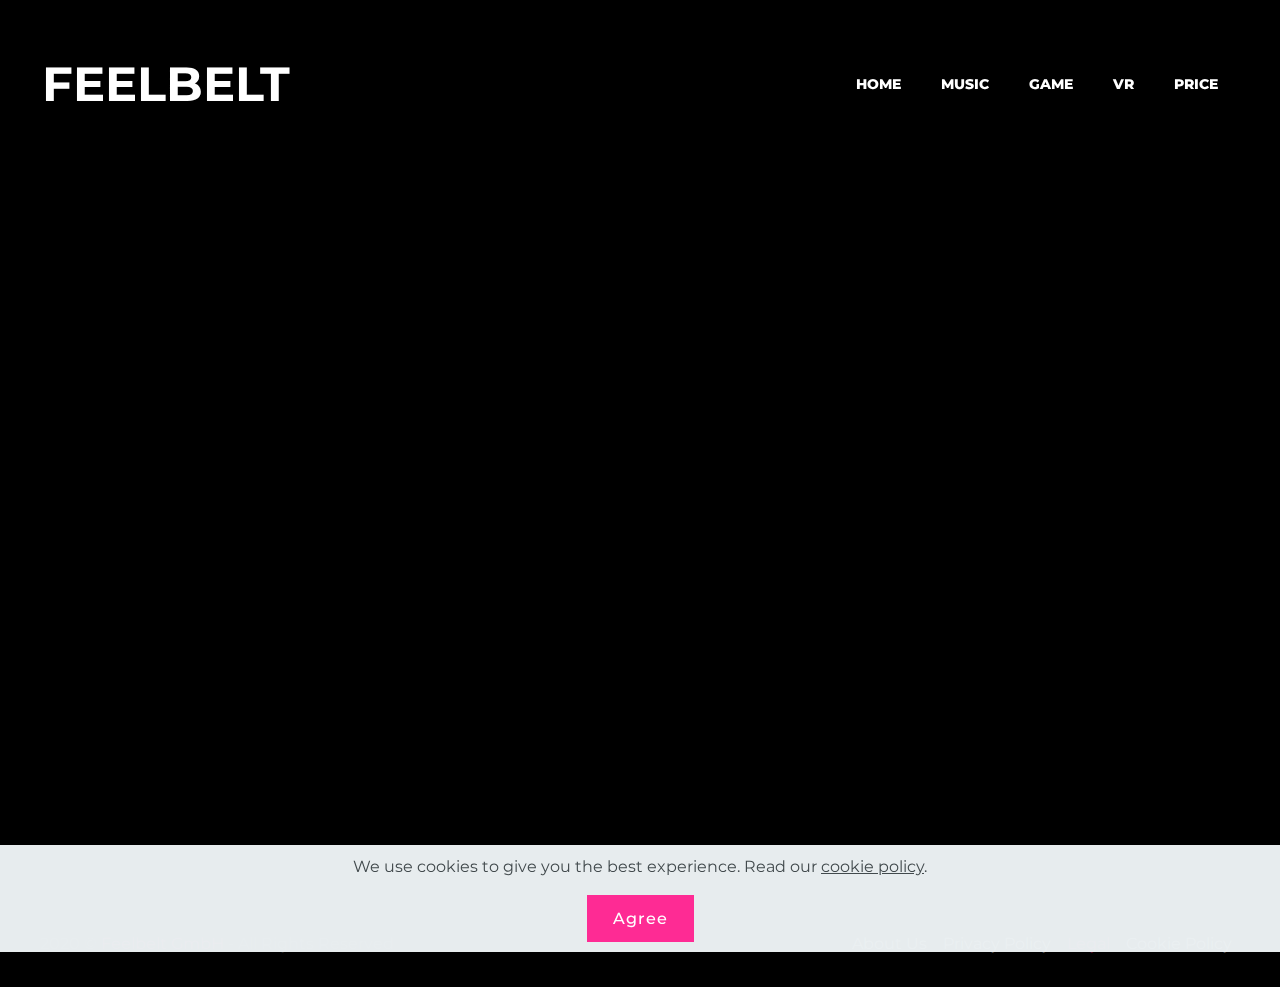
==== products.html @ aa48ff48 "v6" ====
<!DOCTYPE html>
<html  lang="de">
<head>
  <!-- Site made with Mobirise Website Builder v5.0.23, https://mobirise.com -->
  <meta charset="UTF-8">
  <meta http-equiv="X-UA-Compatible" content="IE=edge">
  <meta name="generator" content="Mobirise v5.0.23, mobirise.com">
  <meta name="twitter:card" content="summary_large_image"/>
  <meta name="twitter:image:src" content="assets/images/products-meta.png">
  <meta property="og:image" content="assets/images/products-meta.png">
  <meta name="twitter:title" content="Products">
  <meta name="viewport" content="width=device-width, initial-scale=1, minimum-scale=1">
  <link rel="shortcut icon" href="assets/images/feelbelt-icon-web-1-128x128.png" type="image/x-icon">
  <meta name="description" content="">
  
  
  <title>Products</title>
  <link rel="stylesheet" href="assets/web/assets/mobirise-icons/mobirise-icons.css">
  <link rel="stylesheet" href="assets/tether/tether.min.css">
  <link rel="stylesheet" href="assets/bootstrap/css/bootstrap.min.css">
  <link rel="stylesheet" href="assets/bootstrap/css/bootstrap-grid.min.css">
  <link rel="stylesheet" href="assets/bootstrap/css/bootstrap-reboot.min.css">
  <link rel="stylesheet" href="assets/dropdown/css/style.css">
  <link rel="stylesheet" href="assets/socicon/css/styles.css">
  <link rel="stylesheet" href="assets/theme/css/style.css">
  <link rel="preload" as="style" href="assets/mobirise/css/mbr-additional.css"><link rel="stylesheet" href="assets/mobirise/css/mbr-additional.css" type="text/css">
  
  
  
<!-- Google Tag Manager -->
<script>(function(w,d,s,l,i){w[l]=w[l]||[];w[l].push({'gtm.start':
new Date().getTime(),event:'gtm.js'});var f=d.getElementsByTagName(s)[0],
j=d.createElement(s),dl=l!='dataLayer'?'&l='+l:'';j.async=true;j.src=
'https://www.googletagmanager.com/gtm.js?id='+i+dl;f.parentNode.insertBefore(j,f);
})(window,document,'script','dataLayer','GTM-PVQTPR3');</script>
<!-- End Google Tag Manager -->


<!-- Facebook Pixel Code -->
<script>
  !function(f,b,e,v,n,t,s)
  {if(f.fbq)return;n=f.fbq=function(){n.callMethod?
  n.callMethod.apply(n,arguments):n.queue.push(arguments)};
  if(!f._fbq)f._fbq=n;n.push=n;n.loaded=!0;n.version='2.0';
  n.queue=[];t=b.createElement(e);t.async=!0;
  t.src=v;s=b.getElementsByTagName(e)[0];
  s.parentNode.insertBefore(t,s)}(window, document,'script',
  'https://connect.facebook.net/en_US/fbevents.js');
  fbq('init', '2832606960310382');
  fbq('track', 'PageView');
</script>
<noscript><img height="1" width="1" style="display:none"
  src="https://www.facebook.com/tr?id=2832606960310382&ev=PageView&noscript=1"
/></noscript>
<!-- End Facebook Pixel Code -->
  
<meta name="theme-color" content="#000000">
<link rel="manifest" href="manifest.json">
<script src="sw-connect.js"></script>
<meta name="apple-mobile-web-app-capable" content="yes">
<link rel="apple-touch-startup-image" media="(device-width: 320px) and (device-height: 568px) and (-webkit-device-pixel-ratio: 2) and (orientation: portrait)" href="assets/images/apple-launch-640x1136.png">
<link rel="apple-touch-startup-image" media="(device-width: 375px) and (device-height: 667px) and (-webkit-device-pixel-ratio: 2) and (orientation: portrait)" href="assets/images/apple-launch-750x1334.png">
<link rel="apple-touch-startup-image" media="(device-width: 414px) and (device-height: 736px) and (-webkit-device-pixel-ratio: 3) and (orientation: portrait)" href="assets/images/apple-launch-1242x2208.png">
<link rel="apple-touch-startup-image" media="(device-width: 375px) and (device-height: 812px) and (-webkit-device-pixel-ratio: 3) and (orientation: portrait)" href="assets/images/apple-launch-1125x2436.png">
<link rel="apple-touch-startup-image" media="(device-width: 768px) and (device-height: 1024px) and (-webkit-device-pixel-ratio: 2) and (orientation: portrait)" href="assets/images/apple-launch-1536x2048.png">
<link rel="apple-touch-startup-image" media="(device-width: 834px) and (device-height: 1112px) and (-webkit-device-pixel-ratio: 2) and (orientation: portrait)" href="assets/images/apple-launch-1668x2224.png">
<link rel="apple-touch-startup-image" media="(device-width: 1024px) and (device-height: 1366px) and (-webkit-device-pixel-ratio: 2) and (orientation: portrait)" href="assets/images/apple-launch-2048x2732.png">
<meta name="apple-mobile-web-app-status-bar-style" content="default">
<meta name="apple-mobile-web-app-title" content="FEELBELT">
<link rel="apple-touch-icon" href="apple-touch-icon.png">
</head>
<body>
  <!-- Google Tag Manager (noscript) -->
<noscript><iframe src="https://www.googletagmanager.com/ns.html?id=GTM-PVQTPR3"
height="0" width="0" style="display:none;visibility:hidden"></iframe></noscript>
<!-- End Google Tag Manager (noscript) -->

  <section class="menu menu1 studiom4_menu1 cid-sfz2mH4loF" once="menu" id="menu1-o">

	


	<nav class="navbar navbar-dropdown navbar-fixed-top navbar-expand-lg">
		<div class="container">
			<div class="navbar-brand">
				
				<span class="navbar-caption-wrap"><a class="navbar-caption text-white text-primary display-2" href="index.html#top">
						FEELBELT</a></span>
			</div>
			<button class="navbar-toggler" type="button" data-toggle="collapse" data-target="#navbarSupportedContent" aria-controls="navbarNavAltMarkup" aria-expanded="false" aria-label="Toggle navigation">
				<div class="hamburger">
					<span></span>
					<span></span>
					<span></span>
					<span></span>
				</div>
			</button>
			<div class="collapse navbar-collapse" id="navbarSupportedContent">
				<ul class="navbar-nav nav-dropdown" data-app-modern-menu="true"><li class="nav-item"><a class="nav-link link text-white text-primary display-4" href="index.html#content6-c">HOME</a></li><li class="nav-item"><a class="nav-link link text-white text-primary display-4" href="index.html#content1-g">MUSIC</a></li><li class="nav-item"><a class="nav-link link text-white text-primary display-4" href="index.html#content1-k">GAME</a></li><li class="nav-item"><a class="nav-link link text-white text-primary display-4" href="index.html#content1-j">VR</a></li><li class="nav-item"><a class="nav-link link text-white text-primary display-4" href="index.html#content5-n">PRICE</a></li></ul>
                
                
                            
  
                
                
                <div id="product-component-1604687196843"></div>
<script type="text/javascript">
/*<![CDATA[*/
(function () {
  var scriptURL = 'https://sdks.shopifycdn.com/buy-button/latest/buy-button-storefront.min.js';
  if (window.ShopifyBuy) {
    if (window.ShopifyBuy.UI) {
      ShopifyBuyInit();
    } else {
      loadScript();
    }
  } else {
    loadScript();
  }
  function loadScript() {
    var script = document.createElement('script');
    script.async = true;
    script.src = scriptURL;
    (document.getElementsByTagName('head')[0] || document.getElementsByTagName('body')[0]).appendChild(script);
    script.onload = ShopifyBuyInit;
  }
  function ShopifyBuyInit() {
    var client = ShopifyBuy.buildClient({
      domain: 'feelbelt.myshopify.com',
      storefrontAccessToken: 'a3bcb3b6d7e2f330ce0cc46c5bc0db0b',
    });
    ShopifyBuy.UI.onReady(client).then(function (ui) {
      ui.createComponent('product', {
        id: '6013131587761',
        node: document.getElementById('product-component-1604687196843'),
        moneyFormat: '%E2%82%AC%7B%7Bamount_with_comma_separator%7D%7D',
        options: {
  "product": {
    "styles": {
      "product": {
        "@media (min-width: 601px)": {
          "max-width": "calc(25% - 20px)",
          "margin-left": "20px",
          "margin-bottom": "50px"
        }
      },
      "title": {
        "color": "#ffffff"
      },
      "button": {
        "font-family": "Montserrat, sans-serif",
        "font-weight": "bold",
        ":hover": {
          "background-color": "#0000ff"
        },
        "background-color": "#0000fe",
        ":focus": {
          "background-color": "#0000ff"
        }
      },
      "price": {
        "color": "#fffdfd"
      },
      "compareAt": {
        "color": "#fffdfd"
      },
      "unitPrice": {
        "color": "#fffdfd"
      }
    },
    "contents": {
      "img": false,
      "button": false,
      "buttonWithQuantity": true,
      "title": false,
      "price": false
    },
    "text": {
      "button": "add to cart"
    },
    "googleFonts": [
      "Montserrat"
    ]
  },
  "productSet": {
    "styles": {
      "products": {
        "@media (min-width: 601px)": {
          "margin-left": "-20px"
        }
      }
    }
  },
  "modalProduct": {
    "contents": {
      "img": false,
      "imgWithCarousel": true,
      "button": false,
      "buttonWithQuantity": true
    },
    "styles": {
      "product": {
        "@media (min-width: 601px)": {
          "max-width": "100%",
          "margin-left": "0px",
          "margin-bottom": "0px"
        }
      },
      "button": {
        "font-family": "Montserrat, sans-serif",
        "font-weight": "bold",
        ":hover": {
          "background-color": "#0000ff"
        },
        "background-color": "#0000fe",
        ":focus": {
          "background-color": "#0000ff"
        }
      }
    },
    "googleFonts": [
      "Montserrat"
    ],
    "text": {
      "button": "zum Warenkorb hinzufügen"
    }
  },
  "cart": {
    "styles": {
      "button": {
        "font-family": "Montserrat, sans-serif",
        "font-weight": "bold",
        ":hover": {
          "background-color": "#0000ff"
        },
        "background-color": "#0000fe",
        ":focus": {
          "background-color": "#0000ff"
        }
      },
      "title": {
        "color": "#f7f7f7"
      },
      "header": {
        "color": "#f7f7f7"
      },
      "lineItems": {
        "color": "#f7f7f7"
      },
      "subtotalText": {
        "color": "#f7f7f7"
      },
      "subtotal": {
        "color": "#f7f7f7"
      },
      "notice": {
        "color": "#f7f7f7"
      },
      "currency": {
        "color": "#f7f7f7"
      },
      "close": {
        "color": "#f7f7f7",
        ":hover": {
          "color": "#f7f7f7"
        }
      },
      "empty": {
        "color": "#f7f7f7"
      },
      "noteDescription": {
        "color": "#f7f7f7"
      },
      "discountText": {
        "color": "#f7f7f7"
      },
      "discountIcon": {
        "fill": "#f7f7f7"
      },
      "discountAmount": {
        "color": "#f7f7f7"
      },
      "cart": {
        "background-color": "#000000"
      },
      "footer": {
        "background-color": "#000000"
      }
    },
    "text": {
      "total": "TOTAL",
      "empty": "The shopping cart is empty.",
      "notice": "Shipping and discount codes are added at the checkout.",
      "button": "Checkout"
    },
    "googleFonts": [
      "Montserrat"
    ]
  },
  "toggle": {
    "styles": {
      "toggle": {
        "font-family": "Montserrat, sans-serif",
        "font-weight": "bold",
        "background-color": "#0000fe",
        ":hover": {
          "background-color": "#0000ff"
        },
        ":focus": {
          "background-color": "#0000ff"
        }
      }
    },
    "googleFonts": [
      "Montserrat"
    ]
  },
  "lineItem": {
    "styles": {
      "variantTitle": {
        "color": "#f7f7f7"
      },
      "title": {
        "color": "#f7f7f7"
      },
      "price": {
        "color": "#f7f7f7"
      },
      "fullPrice": {
        "color": "#f7f7f7"
      },
      "discount": {
        "color": "#f7f7f7"
      },
      "discountIcon": {
        "fill": "#f7f7f7"
      },
      "quantity": {
        "color": "#f7f7f7"
      },
      "quantityIncrement": {
        "color": "#f7f7f7",
        "border-color": "#f7f7f7"
      },
      "quantityDecrement": {
        "color": "#f7f7f7",
        "border-color": "#f7f7f7"
      },
      "quantityInput": {
        "color": "#f7f7f7",
        "border-color": "#f7f7f7"
      }
    }
  }
},
      });
    });
  }
})();
/*]]>*/
</script>
                        
                        
                  
					
					
					
					
					
					
				</div>
			</div>
		
	</nav>
</section>

<section class="content5 studiom4_content5 cid-sfAA30V8fj mbr-fullscreen" id="content5-r">

    

    

    <div class="container align-center">
        <div class="row justify-content-md-center">
            <div class="mbr-white col-md-12 col-lg-12">
                
                
                
                
                
                
                
                
                
                
                
                
                
                
                
                
                <div id="collection-component-1604688981352"></div>
<script type="text/javascript">
/*<![CDATA[*/
(function () {
  var scriptURL = 'https://sdks.shopifycdn.com/buy-button/latest/buy-button-storefront.min.js';
  if (window.ShopifyBuy) {
    if (window.ShopifyBuy.UI) {
      ShopifyBuyInit();
    } else {
      loadScript();
    }
  } else {
    loadScript();
  }
  function loadScript() {
    var script = document.createElement('script');
    script.async = true;
    script.src = scriptURL;
    (document.getElementsByTagName('head')[0] || document.getElementsByTagName('body')[0]).appendChild(script);
    script.onload = ShopifyBuyInit;
  }
  function ShopifyBuyInit() {
    var client = ShopifyBuy.buildClient({
      domain: 'feelbelt.myshopify.com',
      storefrontAccessToken: 'a3bcb3b6d7e2f330ce0cc46c5bc0db0b',
    });
    ShopifyBuy.UI.onReady(client).then(function (ui) {
      ui.createComponent('collection', {
        id: '234740187313',
        node: document.getElementById('collection-component-1604688981352'),
        moneyFormat: '%E2%82%AC%7B%7Bamount_with_comma_separator%7D%7D',
        options: {
  "product": {
    "styles": {
      "product": {
        "@media (min-width: 601px)": {
          "max-width": "calc(25% - 20px)",
          "margin-left": "20px",
          "margin-bottom": "50px",
          "width": "calc(25% - 20px)"
        },
        "img": {
          "height": "calc(100% - 15px)",
          "position": "absolute",
          "left": "0",
          "right": "0",
          "top": "0"
        },
        "imgWrapper": {
          "padding-top": "calc(75% + 15px)",
          "position": "relative",
          "height": "0"
        }
      },
      "title": {
        "font-family": "Montserrat, sans-serif",
        "color": "#ffffff"
      },
      "button": {
        "font-family": "Montserrat, sans-serif",
        "font-weight": "bold",
        "color": "#000000",
        ":hover": {
          "color": "#000000",
          "background-color": "#e6e6e6"
        },
        "background-color": "#ffffff",
        ":focus": {
          "background-color": "#e6e6e6"
        }
      },
      "price": {
        "color": "#fffdfd"
      },
      "compareAt": {
        "color": "#fffdfd"
      },
      "unitPrice": {
        "color": "#fffdfd"
      }
    },
    "contents": {
      "button": false,
      "buttonWithQuantity": true
    },
    "text": {
      "button": "Add to cart"
    },
    "googleFonts": [
      "Montserrat"
    ]
  },
  "productSet": {
    "styles": {
      "products": {
        "@media (min-width: 601px)": {
          "margin-left": "-20px"
        }
      }
    }
  },
  "modalProduct": {
    "contents": {
      "img": false,
      "imgWithCarousel": true,
      "button": false,
      "buttonWithQuantity": true
    },
    "styles": {
      "product": {
        "@media (min-width: 601px)": {
          "max-width": "100%",
          "margin-left": "0px",
          "margin-bottom": "0px"
        }
      },
      "button": {
        "font-family": "Montserrat, sans-serif",
        "font-weight": "bold",
        "color": "#000000",
        ":hover": {
          "color": "#000000",
          "background-color": "#e6e6e6"
        },
        "background-color": "#ffffff",
        ":focus": {
          "background-color": "#e6e6e6"
        }
      }
    },
    "googleFonts": [
      "Montserrat"
    ],
    "text": {
      "button": "zum Warenkorb hinzufügen"
    }
  },
  "option": {
    "styles": {
      "label": {
        "color": "#fcfcfc"
      }
    }
  },
  "cart": {
    "styles": {
      "button": {
        "font-family": "Montserrat, sans-serif",
        "font-weight": "bold",
        "color": "#000000",
        ":hover": {
          "color": "#000000",
          "background-color": "#e6e6e6"
        },
        "background-color": "#ffffff",
        ":focus": {
          "background-color": "#e6e6e6"
        }
      },
      "title": {
        "color": "#f7f7f7"
      },
      "header": {
        "color": "#f7f7f7"
      },
      "lineItems": {
        "color": "#f7f7f7"
      },
      "subtotalText": {
        "color": "#f7f7f7"
      },
      "subtotal": {
        "color": "#f7f7f7"
      },
      "notice": {
        "color": "#f7f7f7"
      },
      "currency": {
        "color": "#f7f7f7"
      },
      "close": {
        "color": "#f7f7f7",
        ":hover": {
          "color": "#f7f7f7"
        }
      },
      "empty": {
        "color": "#f7f7f7"
      },
      "noteDescription": {
        "color": "#f7f7f7"
      },
      "discountText": {
        "color": "#f7f7f7"
      },
      "discountIcon": {
        "fill": "#f7f7f7"
      },
      "discountAmount": {
        "color": "#f7f7f7"
      },
      "cart": {
        "background-color": "#000000"
      },
      "footer": {
        "background-color": "#000000"
      }
    },
    "text": {
      "total": "TOTAL",
      "empty": "The shopping cart is empty.",
      "notice": "Shipping and discount codes are added at the checkout.",
      "button": "Checkout"
    },
    "googleFonts": [
      "Montserrat"
    ]
  },
  "toggle": {
    "styles": {
      "toggle": {
        "font-family": "Montserrat, sans-serif",
        "font-weight": "bold",
        "background-color": "#ffffff",
        ":hover": {
          "background-color": "#e6e6e6"
        },
        ":focus": {
          "background-color": "#e6e6e6"
        }
      },
      "count": {
        "color": "#000000",
        ":hover": {
          "color": "#000000"
        }
      },
      "iconPath": {
        "fill": "#000000"
      }
    },
    "googleFonts": [
      "Montserrat"
    ]
  },
  "lineItem": {
    "styles": {
      "variantTitle": {
        "color": "#f7f7f7"
      },
      "title": {
        "color": "#f7f7f7"
      },
      "price": {
        "color": "#f7f7f7"
      },
      "fullPrice": {
        "color": "#f7f7f7"
      },
      "discount": {
        "color": "#f7f7f7"
      },
      "discountIcon": {
        "fill": "#f7f7f7"
      },
      "quantity": {
        "color": "#f7f7f7"
      },
      "quantityIncrement": {
        "color": "#f7f7f7",
        "border-color": "#f7f7f7"
      },
      "quantityDecrement": {
        "color": "#f7f7f7",
        "border-color": "#f7f7f7"
      },
      "quantityInput": {
        "color": "#f7f7f7",
        "border-color": "#f7f7f7"
      }
    }
  }
},
      });
    });
  }
})();
/*]]>*/
</script>
                
                
                
                
                
                
                
                
            </div>
        </div>
    </div>
    
</section>

<section class="footer1 studiom4_footer1 cid-sfz2l9NgNs" once="footers" id="footer1-p">

	

	

	<div class="container">
		<div class="row">
			<div class="media-container-row mbr-white col-lg-12">
				<div class="row-copirayt col-sm-12 col-md-12 col-lg-6">
					<p class="mbr-text mb-0 mbr-fonts-style mbr-white align-left display-7">
						2020 © <a href="https://feelbelt.de" class="link mbr-white text-primary">Feelbelt GmbH</a>&nbsp;- All Rights Reserved
					</p>
				</div>
				<div class="row-links col-md-12 col-lg-6">
					<ul class="foot-menu">
						
						
						
						
						
					<li class="foot-menu-item mbr-fonts-style display-7">
							<a class="text-white" href="#" target="_blank">About Us</a>
						</li><li class="foot-menu-item mbr-fonts-style display-7">
							<a class="text-white text-primary" href="https://www.feelbelt.de/de/datenschutzbestimmungen/" target="_blank">Privacy Policy
							</a>
						</li><li class="foot-menu-item mbr-fonts-style display-7"><a href="https://www.feelbelt.de/de/impressum/" class="text-primary" target="_blank">Legal</a></li><li class="foot-menu-item mbr-fonts-style display-7">
							<a class="text-white text-primary" href="https://www.feelbelt.de/de/cookies/" target="_blank">Cookie Policy
						</a></li></ul>
				</div>
			</div>
		</div>
	</div>
</section>


  <script src="assets/web/assets/jquery/jquery.min.js"></script>
  <script src="assets/popper/popper.min.js"></script>
  <script src="assets/tether/tether.min.js"></script>
  <script src="assets/bootstrap/js/bootstrap.min.js"></script>
  <script src="assets/web/assets/cookies-alert-plugin/cookies-alert-core.js"></script>
  <script src="assets/web/assets/cookies-alert-plugin/cookies-alert-script.js"></script>
  <script src="assets/smoothscroll/smooth-scroll.js"></script>
  <script src="assets/dropdown/js/nav-dropdown.js"></script>
  <script src="assets/dropdown/js/navbar-dropdown.js"></script>
  <script src="assets/touchswipe/jquery.touch-swipe.min.js"></script>
  <script src="assets/theme/js/script.js"></script>
  
  <script>
  window.intercomSettings = {
    app_id: "gv1eoarn"
  };
</script>

<script>
// We pre-filled your app ID in the widget URL: 'https://widget.intercom.io/widget/gv1eoarn'
(function(){var w=window;var ic=w.Intercom;if(typeof ic==="function"){ic('reattach_activator');ic('update',w.intercomSettings);}else{var d=document;var i=function(){i.c(arguments);};i.q=[];i.c=function(args){i.q.push(args);};w.Intercom=i;var l=function(){var s=d.createElement('script');s.type='text/javascript';s.async=true;s.src='https://widget.intercom.io/widget/gv1eoarn';var x=d.getElementsByTagName('script')[0];x.parentNode.insertBefore(s,x);};if(w.attachEvent){w.attachEvent('onload',l);}else{w.addEventListener('load',l,false);}}})();
</script>
  
<input name="cookieData" type="hidden" data-cookie-customDialogSelector='null' data-cookie-colorText='#424a4d' data-cookie-colorBg='rgba(234, 239, 241, 0.99)' data-cookie-textButton='Agree' data-cookie-colorButton='' data-cookie-colorLink='#424a4d' data-cookie-underlineLink='true' data-cookie-text="We use cookies to give you the best experience. Read our <a href='https://www.feelbelt.de/de/datenschutzbestimmungen/'>cookie policy</a>.">
   <div id="scrollToTop" class="scrollToTop mbr-arrow-up"><a style="text-align: center;"><i class="mbr-arrow-up-icon mbr-arrow-up-icon-cm cm-icon cm-icon-smallarrow-up"></i></a></div>
  
</body>
</html>
---- assets/web/assets/mobirise-icons/mobirise-icons.css ----
@font-face {
  font-family: 'MobiriseIcons';
  src:  url('mobirise-icons.eot?spat4u');
  src:  url('mobirise-icons.eot?spat4u#iefix') format('embedded-opentype'),
    url('mobirise-icons.ttf?spat4u') format('truetype'),
    url('mobirise-icons.woff?spat4u') format('woff'),
    url('mobirise-icons.svg?spat4u#MobiriseIcons') format('svg');
  font-weight: normal;
  font-style: normal;
  font-display: swap;
}

[class^="mbri-"], [class*=" mbri-"] {
  /* use !important to prevent issues with browser extensions that change fonts */
  font-family: MobiriseIcons !important;
  speak: none;
  font-style: normal;
  font-weight: normal;
  font-variant: normal;
  text-transform: none;
  line-height: 1;

  /* Better Font Rendering =========== */
  -webkit-font-smoothing: antialiased;
  -moz-osx-font-smoothing: grayscale;
}

.mbri-add-submenu:before {
  content: "\e900";
}
.mbri-alert:before {
  content: "\e901";
}
.mbri-align-center:before {
  content: "\e902";
}
.mbri-align-justify:before {
  content: "\e903";
}
.mbri-align-left:before {
  content: "\e904";
}
.mbri-align-right:before {
  content: "\e905";
}
.mbri-android:before {
  content: "\e906";
}
.mbri-apple:before {
  content: "\e907";
}
.mbri-arrow-down:before {
  content: "\e908";
}
.mbri-arrow-next:before {
  content: "\e909";
}
.mbri-arrow-prev:before {
  content: "\e90a";
}
.mbri-arrow-up:before {
  content: "\e90b";
}
.mbri-bold:before {
  content: "\e90c";
}
.mbri-bookmark:before {
  content: "\e90d";
}
.mbri-bootstrap:before {
  content: "\e90e";
}
.mbri-briefcase:before {
  content: "\e90f";
}
.mbri-browse:before {
  content: "\e910";
}
.mbri-bulleted-list:before {
  content: "\e911";
}
.mbri-calendar:before {
  content: "\e912";
}
.mbri-camera:before {
  content: "\e913";
}
.mbri-cart-add:before {
  content: "\e914";
}
.mbri-cart-full:before {
  content: "\e915";
}
.mbri-cash:before {
  content: "\e916";
}
.mbri-change-style:before {
  content: "\e917";
}
.mbri-chat:before {
  content: "\e918";
}
.mbri-clock:before {
  content: "\e919";
}
.mbri-close:before {
  content: "\e91a";
}
.mbri-cloud:before {
  content: "\e91b";
}
.mbri-code:before {
  content: "\e91c";
}
.mbri-contact-form:before {
  content: "\e91d";
}
.mbri-credit-card:before {
  content: "\e91e";
}
.mbri-cursor-click:before {
  content: "\e91f";
}
.mbri-cust-feedback:before {
  content: "\e920";
}
.mbri-database:before {
  content: "\e921";
}
.mbri-delivery:before {
  content: "\e922";
}
.mbri-desktop:before {
  content: "\e923";
}
.mbri-devices:before {
  content: "\e924";
}
.mbri-down:before {
  content: "\e925";
}
.mbri-download:before {
  content: "\e989";
}
.mbri-drag-n-drop:before {
  content: "\e927";
}
.mbri-drag-n-drop2:before {
  content: "\e928";
}
.mbri-edit:before {
  content: "\e929";
}
.mbri-edit2:before {
  content: "\e92a";
}
.mbri-error:before {
  content: "\e92b";
}
.mbri-extension:before {
  content: "\e92c";
}
.mbri-features:before {
  content: "\e92d";
}
.mbri-file:before {
  content: "\e92e";
}
.mbri-flag:before {
  content: "\e92f";
}
.mbri-folder:before {
  content: "\e930";
}
.mbri-gift:before {
  content: "\e931";
}
.mbri-github:before {
  content: "\e932";
}
.mbri-globe:before {
  content: "\e933";
}
.mbri-globe-2:before {
  content: "\e934";
}
.mbri-growing-chart:before {
  content: "\e935";
}
.mbri-hearth:before {
  content: "\e936";
}
.mbri-help:before {
  content: "\e937";
}
.mbri-home:before {
  content: "\e938";
}
.mbri-hot-cup:before {
  content: "\e939";
}
.mbri-idea:before {
  content: "\e93a";
}
.mbri-image-gallery:before {
  content: "\e93b";
}
.mbri-image-slider:before {
  content: "\e93c";
}
.mbri-info:before {
  content: "\e93d";
}
.mbri-italic:before {
  content: "\e93e";
}
.mbri-key:before {
  content: "\e93f";
}
.mbri-laptop:before {
  content: "\e940";
}
.mbri-layers:before {
  content: "\e941";
}
.mbri-left-right:before {
  content: "\e942";
}
.mbri-left:before {
  content: "\e943";
}
.mbri-letter:before {
  content: "\e944";
}
.mbri-like:before {
  content: "\e945";
}
.mbri-link:before {
  content: "\e946";
}
.mbri-lock:before {
  content: "\e947";
}
.mbri-login:before {
  content: "\e948";
}
.mbri-logout:before {
  content: "\e949";
}
.mbri-magic-stick:before {
  content: "\e94a";
}
.mbri-map-pin:before {
  content: "\e94b";
}
.mbri-menu:before {
  content: "\e94c";
}
.mbri-mobile:before {
  content: "\e94d";
}
.mbri-mobile2:before {
  content: "\e94e";
}
.mbri-mobirise:before {
  content: "\e94f";
}
.mbri-more-horizontal:before {
  content: "\e950";
}
.mbri-more-vertical:before {
  content: "\e951";
}
.mbri-music:before {
  content: "\e952";
}
.mbri-new-file:before {
  content: "\e953";
}
.mbri-numbered-list:before {
  content: "\e954";
}
.mbri-opened-folder:before {
  content: "\e955";
}
.mbri-pages:before {
  content: "\e956";
}
.mbri-paper-plane:before {
  content: "\e957";
}
.mbri-paperclip:before {
  content: "\e958";
}
.mbri-photo:before {
  content: "\e959";
}
.mbri-photos:before {
  content: "\e95a";
}
.mbri-pin:before {
  content: "\e95b";
}
.mbri-play:before {
  content: "\e95c";
}
.mbri-plus:before {
  content: "\e95d";
}
.mbri-preview:before {
  content: "\e95e";
}
.mbri-print:before {
  content: "\e95f";
}
.mbri-protect:before {
  content: "\e960";
}
.mbri-question:before {
  content: "\e961";
}
.mbri-quote-left:before {
  content: "\e962";
}
.mbri-quote-right:before {
  content: "\e963";
}
.mbri-refresh:before {
  content: "\e964";
}
.mbri-responsive:before {
  content: "\e965";
}
.mbri-right:before {
  content: "\e966";
}
.mbri-rocket:before {
  content: "\e967";
}
.mbri-sad-face:before {
  content: "\e968";
}
.mbri-sale:before {
  content: "\e969";
}
.mbri-save:before {
  content: "\e96a";
}
.mbri-search:before {
  content: "\e96b";
}
.mbri-setting:before {
  content: "\e96c";
}
.mbri-setting2:before {
  content: "\e96d";
}
.mbri-setting3:before {
  content: "\e96e";
}
.mbri-share:before {
  content: "\e96f";
}
.mbri-shopping-bag:before {
  content: "\e970";
}
.mbri-shopping-basket:before {
  content: "\e971";
}
.mbri-shopping-cart:before {
  content: "\e972";
}
.mbri-sites:before {
  content: "\e973";
}
.mbri-smile-face:before {
  content: "\e974";
}
.mbri-speed:before {
  content: "\e975";
}
.mbri-star:before {
  content: "\e976";
}
.mbri-success:before {
  content: "\e977";
}
.mbri-sun:before {
  content: "\e978";
}
.mbri-sun2:before {
  content: "\e979";
}
.mbri-tablet:before {
  content: "\e97a";
}
.mbri-tablet-vertical:before {
  content: "\e97b";
}
.mbri-target:before {
  content: "\e97c";
}
.mbri-timer:before {
  content: "\e97d";
}
.mbri-to-ftp:before {
  content: "\e97e";
}
.mbri-to-local-drive:before {
  content: "\e97f";
}
.mbri-touch-swipe:before {
  content: "\e980";
}
.mbri-touch:before {
  content: "\e981";
}
.mbri-trash:before {
  content: "\e982";
}
.mbri-underline:before {
  content: "\e983";
}
.mbri-unlink:before {
  content: "\e984";
}
.mbri-unlock:before {
  content: "\e985";
}
.mbri-up-down:before {
  content: "\e986";
}
.mbri-up:before {
  content: "\e987";
}
.mbri-update:before {
  content: "\e988";
}
.mbri-upload:before {
 content: "\e926"; 
}
.mbri-user:before {
  content: "\e98a";
}
.mbri-user2:before {
  content: "\e98b";
}
.mbri-users:before {
  content: "\e98c";
}
.mbri-video:before {
  content: "\e98d";
}
.mbri-video-play:before {
  content: "\e98e";
}
.mbri-watch:before {
  content: "\e98f";
}
.mbri-website-theme:before {
  content: "\e990";
}
.mbri-wifi:before {
  content: "\e991";
}
.mbri-windows:before {
  content: "\e992";
}
.mbri-zoom-out:before {
  content: "\e993";
}
.mbri-redo:before {
  content: "\e994";
}
.mbri-undo:before {
  content: "\e995";
}
---- assets/dropdown/css/style.css ----
.navbar-dropdown {
  left: 0;
  padding: 0;
  position: absolute;
  right: 0;
  top: 0;
  transition: all 0.45s ease;
  z-index: 1030;
  background: #282828; }
  .navbar-dropdown .navbar-logo {
    margin-right: 0.8rem;
    transition: margin 0.3s ease-in-out;
    vertical-align: middle; }
    .navbar-dropdown .navbar-logo img {
      height: 3.125rem;
      transition: all 0.3s ease-in-out; }
    .navbar-dropdown .navbar-logo.mbr-iconfont {
      font-size: 3.125rem;
      line-height: 3.125rem; }
  .navbar-dropdown .navbar-caption {
    font-weight: 700;
    white-space: normal;
    vertical-align: -4px;
    line-height: 3.125rem !important; }
    .navbar-dropdown .navbar-caption, .navbar-dropdown .navbar-caption:hover {
      color: inherit;
      text-decoration: none; }
  .navbar-dropdown .mbr-iconfont + .navbar-caption {
    vertical-align: -1px; }
  .navbar-dropdown.navbar-fixed-top {
    position: fixed; }
  .navbar-dropdown .navbar-brand span {
    vertical-align: -4px; }
  .navbar-dropdown.bg-color.transparent {
    background: none; }
  .navbar-dropdown.navbar-short .navbar-brand {
    padding: 0.625rem 0; }
    .navbar-dropdown.navbar-short .navbar-brand span {
      vertical-align: -1px; }
  .navbar-dropdown.navbar-short .navbar-caption {
    line-height: 2.375rem !important;
    vertical-align: -2px; }
  .navbar-dropdown.navbar-short .navbar-logo {
    margin-right: 0.5rem; }
    .navbar-dropdown.navbar-short .navbar-logo img {
      height: 2.375rem; }
    .navbar-dropdown.navbar-short .navbar-logo.mbr-iconfont {
      font-size: 2.375rem;
      line-height: 2.375rem; }
  .navbar-dropdown.navbar-short .mbr-table-cell {
    height: 3.625rem; }
  .navbar-dropdown .navbar-close {
    left: 0.6875rem;
    position: fixed;
    top: 0.75rem;
    z-index: 1000; }
  .navbar-dropdown .hamburger-icon {
    content: "";
    display: inline-block;
    vertical-align: middle;
    width: 16px;
    -webkit-box-shadow: 0 -6px 0 1px #282828,0 0 0 1px #282828,0 6px 0 1px #282828;
    -moz-box-shadow: 0 -6px 0 1px #282828,0 0 0 1px #282828,0 6px 0 1px #282828;
    box-shadow: 0 -6px 0 1px #282828,0 0 0 1px #282828,0 6px 0 1px #282828; }

.dropdown-menu .dropdown-toggle[data-toggle="dropdown-submenu"]::after {
  border-bottom: 0.35em solid transparent;
  border-left: 0.35em solid;
  border-right: 0;
  border-top: 0.35em solid transparent;
  margin-left: 0.3rem; }

.dropdown-menu .dropdown-item:focus {
  outline: 0; }

.nav-dropdown {
  font-size: 0.75rem;
  font-weight: 500;
  height: auto !important; }
  .nav-dropdown .nav-btn {
    padding-left: 1rem; }
  .nav-dropdown .link {
    margin: .667em 1.667em;
    font-weight: 500;
    padding: 0;
    transition: color .2s ease-in-out; }
    .nav-dropdown .link.dropdown-toggle {
      margin-right: 2.583em; }
      .nav-dropdown .link.dropdown-toggle::after {
        margin-left: .25rem;
        border-top: 0.35em solid;
        border-right: 0.35em solid transparent;
        border-left: 0.35em solid transparent;
        border-bottom: 0; }
      .nav-dropdown .link.dropdown-toggle[aria-expanded="true"] {
        margin: 0;
        padding: 0.667em 3.263em  0.667em 1.667em; }
  .nav-dropdown .link::after,
  .nav-dropdown .dropdown-item::after {
    color: inherit; }
  .nav-dropdown .btn {
    font-size: 0.75rem;
    font-weight: 700;
    letter-spacing: 0;
    margin-bottom: 0;
    padding-left: 1.25rem;
    padding-right: 1.25rem; }
  .nav-dropdown .dropdown-menu {
    border-radius: 0;
    border: 0;
    left: 0;
    margin: 0;
    padding-bottom: 1.25rem;
    padding-top: 1.25rem;
    position: relative; }
  .nav-dropdown .dropdown-submenu {
    margin-left: 0.125rem;
    top: 0; }
  .nav-dropdown .dropdown-item {
    font-weight: 500;
    line-height: 2;
    padding: 0.3846em 4.615em 0.3846em 1.5385em;
    position: relative;
    transition: color .2s ease-in-out, background-color .2s ease-in-out; }
    .nav-dropdown .dropdown-item::after {
      margin-top: -0.3077em;
      position: absolute;
      right: 1.1538em;
      top: 50%; }
    .nav-dropdown .dropdown-item:focus, .nav-dropdown .dropdown-item:hover {
      background: none; }

@media (max-width: 767px) {
  .nav-dropdown.navbar-toggleable-sm {
    bottom: 0;
    display: none;
    left: 0;
    overflow-x: hidden;
    position: fixed;
    top: 0;
    transform: translateX(-100%);
    -ms-transform: translateX(-100%);
    -webkit-transform: translateX(-100%);
    width: 18.75rem;
    z-index: 999; } }
.nav-dropdown.navbar-toggleable-xl {
  bottom: 0;
  display: none;
  left: 0;
  overflow-x: hidden;
  position: fixed;
  top: 0;
  transform: translateX(-100%);
  -ms-transform: translateX(-100%);
  -webkit-transform: translateX(-100%);
  width: 18.75rem;
  z-index: 999; }

.nav-dropdown-sm {
  display: block !important;
  overflow-x: hidden;
  overflow: auto;
  padding-top: 3.875rem; }
  .nav-dropdown-sm::after {
    content: "";
    display: block;
    height: 3rem;
    width: 100%; }
  .nav-dropdown-sm.collapse.in ~ .navbar-close {
    display: block !important; }
  .nav-dropdown-sm.collapsing, .nav-dropdown-sm.collapse.in {
    transform: translateX(0);
    -ms-transform: translateX(0);
    -webkit-transform: translateX(0);
    transition: all 0.25s ease-out;
    -webkit-transition: all 0.25s ease-out;
    background: #282828; }
  .nav-dropdown-sm.collapsing[aria-expanded="false"] {
    transform: translateX(-100%);
    -ms-transform: translateX(-100%);
    -webkit-transform: translateX(-100%); }
  .nav-dropdown-sm .nav-item {
    display: block;
    margin-left: 0 !important;
    padding-left: 0; }
  .nav-dropdown-sm .link,
  .nav-dropdown-sm .dropdown-item {
    border-top: 1px dotted rgba(255, 255, 255, 0.1);
    font-size: 0.8125rem;
    line-height: 1.6;
    margin: 0 !important;
    padding: 0.875rem 2.4rem 0.875rem 1.5625rem !important;
    position: relative;
    white-space: normal; }
    .nav-dropdown-sm .link:focus, .nav-dropdown-sm .link:hover,
    .nav-dropdown-sm .dropdown-item:focus,
    .nav-dropdown-sm .dropdown-item:hover {
      background: rgba(0, 0, 0, 0.2) !important;
      color: #c0a375; }
  .nav-dropdown-sm .nav-btn {
    position: relative;
    padding: 1.5625rem 1.5625rem 0 1.5625rem; }
    .nav-dropdown-sm .nav-btn::before {
      border-top: 1px dotted rgba(255, 255, 255, 0.1);
      content: "";
      left: 0;
      position: absolute;
      top: 0;
      width: 100%; }
    .nav-dropdown-sm .nav-btn + .nav-btn {
      padding-top: 0.625rem; }
      .nav-dropdown-sm .nav-btn + .nav-btn::before {
        display: none; }
  .nav-dropdown-sm .btn {
    padding: 0.625rem 0; }
  .nav-dropdown-sm .dropdown-toggle[data-toggle="dropdown-submenu"]::after {
    margin-left: .25rem;
    border-top: 0.35em solid;
    border-right: 0.35em solid transparent;
    border-left: 0.35em solid transparent;
    border-bottom: 0; }
  .nav-dropdown-sm .dropdown-toggle[data-toggle="dropdown-submenu"][aria-expanded="true"]::after {
    border-top: 0;
    border-right: 0.35em solid transparent;
    border-left: 0.35em solid transparent;
    border-bottom: 0.35em solid; }
  .nav-dropdown-sm .dropdown-menu {
    margin: 0;
    padding: 0;
    position: relative;
    top: 0;
    left: 0;
    width: 100%;
    border: 0;
    float: none;
    border-radius: 0;
    background: none; }
  .nav-dropdown-sm .dropdown-submenu {
    left: 100%;
    margin-left: 0.125rem;
    margin-top: -1.25rem;
    top: 0; }

.navbar-toggleable-sm .nav-dropdown .dropdown-menu {
  position: absolute; }

.navbar-toggleable-sm .nav-dropdown .dropdown-submenu {
  left: 100%;
  margin-left: 0.125rem;
  margin-top: -1.25rem;
  top: 0; }

.navbar-toggleable-sm.opened .nav-dropdown .dropdown-menu {
  position: relative; }

.navbar-toggleable-sm.opened .nav-dropdown .dropdown-submenu {
  left: 0;
  margin-left: 00rem;
  margin-top: 0rem;
  top: 0; }

.is-builder .nav-dropdown.collapsing {
  transition: none !important; }

/*# sourceMappingURL=style.css.map */
---- assets/socicon/css/styles.css ----
@charset "UTF-8";

@font-face {
  font-family: 'Socicon';
  src:  url('../fonts/socicon.eot');
  src:  url('../fonts/socicon.eot?#iefix') format('embedded-opentype'),
    url('../fonts/socicon.woff2') format('woff2'),
    url('../fonts/socicon.ttf') format('truetype'),
    url('../fonts/socicon.woff') format('woff'),
    url('../fonts/socicon.svg#socicon') format('svg');
  font-weight: normal;
  font-style: normal;
}

[data-icon]:before {
  font-family: "socicon" !important;
  content: attr(data-icon);
  font-style: normal !important;
  font-weight: normal !important;
  font-variant: normal !important;
  text-transform: none !important;
  speak: none;
  line-height: 1;
  -webkit-font-smoothing: antialiased;
  -moz-osx-font-smoothing: grayscale;
}

[class^="socicon-"], [class*=" socicon-"] {
  /* use !important to prevent issues with browser extensions that change fonts */
  font-family: 'Socicon' !important;
  speak: none;
  font-style: normal;
  font-weight: normal;
  font-variant: normal;
  text-transform: none;
  line-height: 1;

  /* Better Font Rendering =========== */
  -webkit-font-smoothing: antialiased;
  -moz-osx-font-smoothing: grayscale;
}

.socicon-eitaa:before {
  content: "\e97c";
}
.socicon-soroush:before {
  content: "\e97d";
}
.socicon-bale:before {
  content: "\e97e";
}
.socicon-zazzle:before {
  content: "\e97b";
}
.socicon-society6:before {
  content: "\e97a";
}
.socicon-redbubble:before {
  content: "\e979";
}
.socicon-avvo:before {
  content: "\e978";
}
.socicon-stitcher:before {
  content: "\e977";
}
.socicon-googlehangouts:before {
  content: "\e974";
}
.socicon-dlive:before {
  content: "\e975";
}
.socicon-vsco:before {
  content: "\e976";
}
.socicon-flipboard:before {
  content: "\e973";
}
.socicon-ubuntu:before {
  content: "\e958";
}
.socicon-artstation:before {
  content: "\e959";
}
.socicon-invision:before {
  content: "\e95a";
}
.socicon-torial:before {
  content: "\e95b";
}
.socicon-collectorz:before {
  content: "\e95c";
}
.socicon-seenthis:before {
  content: "\e95d";
}
.socicon-googleplaymusic:before {
  content: "\e95e";
}
.socicon-debian:before {
  content: "\e95f";
}
.socicon-filmfreeway:before {
  content: "\e960";
}
.socicon-gnome:before {
  content: "\e961";
}
.socicon-itchio:before {
  content: "\e962";
}
.socicon-jamendo:before {
  content: "\e963";
}
.socicon-mix:before {
  content: "\e964";
}
.socicon-sharepoint:before {
  content: "\e965";
}
.socicon-tinder:before {
  content: "\e966";
}
.socicon-windguru:before {
  content: "\e967";
}
.socicon-cdbaby:before {
  content: "\e968";
}
.socicon-elementaryos:before {
  content: "\e969";
}
.socicon-stage32:before {
  content: "\e96a";
}
.socicon-tiktok:before {
  content: "\e96b";
}
.socicon-gitter:before {
  content: "\e96c";
}
.socicon-letterboxd:before {
  content: "\e96d";
}
.socicon-threema:before {
  content: "\e96e";
}
.socicon-splice:before {
  content: "\e96f";
}
.socicon-metapop:before {
  content: "\e970";
}
.socicon-naver:before {
  content: "\e971";
}
.socicon-remote:before {
  content: "\e972";
}
.socicon-internet:before {
  content: "\e957";
}
.socicon-moddb:before {
  content: "\e94b";
}
.socicon-indiedb:before {
  content: "\e94c";
}
.socicon-traxsource:before {
  content: "\e94d";
}
.socicon-gamefor:before {
  content: "\e94e";
}
.socicon-pixiv:before {
  content: "\e94f";
}
.socicon-myanimelist:before {
  content: "\e950";
}
.socicon-blackberry:before {
  content: "\e951";
}
.socicon-wickr:before {
  content: "\e952";
}
.socicon-spip:before {
  content: "\e953";
}
.socicon-napster:before {
  content: "\e954";
}
.socicon-beatport:before {
  content: "\e955";
}
.socicon-hackerone:before {
  content: "\e956";
}
.socicon-hackernews:before {
  content: "\e946";
}
.socicon-smashwords:before {
  content: "\e947";
}
.socicon-kobo:before {
  content: "\e948";
}
.socicon-bookbub:before {
  content: "\e949";
}
.socicon-mailru:before {
  content: "\e94a";
}
.socicon-gitlab:before {
  content: "\e945";
}
.socicon-instructables:before {
  content: "\e944";
}
.socicon-portfolio:before {
  content: "\e943";
}
.socicon-codered:before {
  content: "\e940";
}
.socicon-origin:before {
  content: "\e941";
}
.socicon-nextdoor:before {
  content: "\e942";
}
.socicon-udemy:before {
  content: "\e93f";
}
.socicon-livemaster:before {
  content: "\e93e";
}
.socicon-crunchbase:before {
  content: "\e93b";
}
.socicon-homefy:before {
  content: "\e93c";
}
.socicon-calendly:before {
  content: "\e93d";
}
.socicon-realtor:before {
  content: "\e90f";
}
.socicon-tidal:before {
  content: "\e910";
}
.socicon-qobuz:before {
  content: "\e911";
}
.socicon-natgeo:before {
  content: "\e912";
}
.socicon-mastodon:before {
  content: "\e913";
}
.socicon-unsplash:before {
  content: "\e914";
}
.socicon-homeadvisor:before {
  content: "\e915";
}
.socicon-angieslist:before {
  content: "\e916";
}
.socicon-codepen:before {
  content: "\e917";
}
.socicon-slack:before {
  content: "\e918";
}
.socicon-openaigym:before {
  content: "\e919";
}
.socicon-logmein:before {
  content: "\e91a";
}
.socicon-fiverr:before {
  content: "\e91b";
}
.socicon-gotomeeting:before {
  content: "\e91c";
}
.socicon-aliexpress:before {
  content: "\e91d";
}
.socicon-guru:before {
  content: "\e91e";
}
.socicon-appstore:before {
  content: "\e91f";
}
.socicon-homes:before {
  content: "\e920";
}
.socicon-zoom:before {
  content: "\e921";
}
.socicon-alibaba:before {
  content: "\e922";
}
.socicon-craigslist:before {
  content: "\e923";
}
.socicon-wix:before {
  content: "\e924";
}
.socicon-redfin:before {
  content: "\e925";
}
.socicon-googlecalendar:before {
  content: "\e926";
}
.socicon-shopify:before {
  content: "\e927";
}
.socicon-freelancer:before {
  content: "\e928";
}
.socicon-seedrs:before {
  content: "\e929";
}
.socicon-bing:before {
  content: "\e92a";
}
.socicon-doodle:before {
  content: "\e92b";
}
.socicon-bonanza:before {
  content: "\e92c";
}
.socicon-squarespace:before {
  content: "\e92d";
}
.socicon-toptal:before {
  content: "\e92e";
}
.socicon-gust:before {
  content: "\e92f";
}
.socicon-ask:before {
  content: "\e930";
}
.socicon-trulia:before {
  content: "\e931";
}
.socicon-loomly:before {
  content: "\e932";
}
.socicon-ghost:before {
  content: "\e933";
}
.socicon-upwork:before {
  content: "\e934";
}
.socicon-fundable:before {
  content: "\e935";
}
.socicon-booking:before {
  content: "\e936";
}
.socicon-googlemaps:before {
  content: "\e937";
}
.socicon-zillow:before {
  content: "\e938";
}
.socicon-niconico:before {
  content: "\e939";
}
.socicon-toneden:before {
  content: "\e93a";
}
.socicon-augment:before {
  content: "\e908";
}
.socicon-bitbucket:before {
  content: "\e909";
}
.socicon-fyuse:before {
  content: "\e90a";
}
.socicon-yt-gaming:before {
  content: "\e90b";
}
.socicon-sketchfab:before {
  content: "\e90c";
}
.socicon-mobcrush:before {
  content: "\e90d";
}
.socicon-microsoft:before {
  content: "\e90e";
}
.socicon-pandora:before {
  content: "\e907";
}
.socicon-messenger:before {
  content: "\e906";
}
.socicon-gamewisp:before {
  content: "\e905";
}
.socicon-bloglovin:before {
  content: "\e904";
}
.socicon-tunein:before {
  content: "\e903";
}
.socicon-gamejolt:before {
  content: "\e901";
}
.socicon-trello:before {
  content: "\e902";
}
.socicon-spreadshirt:before {
  content: "\e900";
}
.socicon-500px:before {
  content: "\e000";
}
.socicon-8tracks:before {
  content: "\e001";
}
.socicon-airbnb:before {
  content: "\e002";
}
.socicon-alliance:before {
  content: "\e003";
}
.socicon-amazon:before {
  content: "\e004";
}
.socicon-amplement:before {
  content: "\e005";
}
.socicon-android:before {
  content: "\e006";
}
.socicon-angellist:before {
  content: "\e007";
}
.socicon-apple:before {
  content: "\e008";
}
.socicon-appnet:before {
  content: "\e009";
}
.socicon-baidu:before {
  content: "\e00a";
}
.socicon-bandcamp:before {
  content: "\e00b";
}
.socicon-battlenet:before {
  content: "\e00c";
}
.socicon-mixer:before {
  content: "\e00d";
}
.socicon-bebee:before {
  content: "\e00e";
}
.socicon-bebo:before {
  content: "\e00f";
}
.socicon-behance:before {
  content: "\e010";
}
.socicon-blizzard:before {
  content: "\e011";
}
.socicon-blogger:before {
  content: "\e012";
}
.socicon-buffer:before {
  content: "\e013";
}
.socicon-chrome:before {
  content: "\e014";
}
.socicon-coderwall:before {
  content: "\e015";
}
.socicon-curse:before {
  content: "\e016";
}
.socicon-dailymotion:before {
  content: "\e017";
}
.socicon-deezer:before {
  content: "\e018";
}
.socicon-delicious:before {
  content: "\e019";
}
.socicon-deviantart:before {
  content: "\e01a";
}
.socicon-diablo:before {
  content: "\e01b";
}
.socicon-digg:before {
  content: "\e01c";
}
.socicon-discord:before {
  content: "\e01d";
}
.socicon-disqus:before {
  content: "\e01e";
}
.socicon-douban:before {
  content: "\e01f";
}
.socicon-draugiem:before {
  content: "\e020";
}
.socicon-dribbble:before {
  content: "\e021";
}
.socicon-drupal:before {
  content: "\e022";
}
.socicon-ebay:before {
  content: "\e023";
}
.socicon-ello:before {
  content: "\e024";
}
.socicon-endomodo:before {
  content: "\e025";
}
.socicon-envato:before {
  content: "\e026";
}
.socicon-etsy:before {
  content: "\e027";
}
.socicon-facebook:before {
  content: "\e028";
}
.socicon-feedburner:before {
  content: "\e029";
}
.socicon-filmweb:before {
  content: "\e02a";
}
.socicon-firefox:before {
  content: "\e02b";
}
.socicon-flattr:before {
  content: "\e02c";
}
.socicon-flickr:before {
  content: "\e02d";
}
.socicon-formulr:before {
  content: "\e02e";
}
.socicon-forrst:before {
  content: "\e02f";
}
.socicon-foursquare:before {
  content: "\e030";
}
.socicon-friendfeed:before {
  content: "\e031";
}
.socicon-github:before {
  content: "\e032";
}
.socicon-goodreads:before {
  content: "\e033";
}
.socicon-google:before {
  content: "\e034";
}
.socicon-googlescholar:before {
  content: "\e035";
}
.socicon-googlegroups:before {
  content: "\e036";
}
.socicon-googlephotos:before {
  content: "\e037";
}
.socicon-googleplus:before {
  content: "\e038";
}
.socicon-grooveshark:before {
  content: "\e039";
}
.socicon-hackerrank:before {
  content: "\e03a";
}
.socicon-hearthstone:before {
  content: "\e03b";
}
.socicon-hellocoton:before {
  content: "\e03c";
}
.socicon-heroes:before {
  content: "\e03d";
}
.socicon-smashcast:before {
  content: "\e03e";
}
.socicon-horde:before {
  content: "\e03f";
}
.socicon-houzz:before {
  content: "\e040";
}
.socicon-icq:before {
  content: "\e041";
}
.socicon-identica:before {
  content: "\e042";
}
.socicon-imdb:before {
  content: "\e043";
}
.socicon-instagram:before {
  content: "\e044";
}
.socicon-issuu:before {
  content: "\e045";
}
.socicon-istock:before {
  content: "\e046";
}
.socicon-itunes:before {
  content: "\e047";
}
.socicon-keybase:before {
  content: "\e048";
}
.socicon-lanyrd:before {
  content: "\e049";
}
.socicon-lastfm:before {
  content: "\e04a";
}
.socicon-line:before {
  content: "\e04b";
}
.socicon-linkedin:before {
  content: "\e04c";
}
.socicon-livejournal:before {
  content: "\e04d";
}
.socicon-lyft:before {
  content: "\e04e";
}
.socicon-macos:before {
  content: "\e04f";
}
.socicon-mail:before {
  content: "\e050";
}
.socicon-medium:before {
  content: "\e051";
}
.socicon-meetup:before {
  content: "\e052";
}
.socicon-mixcloud:before {
  content: "\e053";
}
.socicon-modelmayhem:before {
  content: "\e054";
}
.socicon-mumble:before {
  content: "\e055";
}
.socicon-myspace:before {
  content: "\e056";
}
.socicon-newsvine:before {
  content: "\e057";
}
.socicon-nintendo:before {
  content: "\e058";
}
.socicon-npm:before {
  content: "\e059";
}
.socicon-odnoklassniki:before {
  content: "\e05a";
}
.socicon-openid:before {
  content: "\e05b";
}
.socicon-opera:before {
  content: "\e05c";
}
.socicon-outlook:before {
  content: "\e05d";
}
.socicon-overwatch:before {
  content: "\e05e";
}
.socicon-patreon:before {
  content: "\e05f";
}
.socicon-paypal:before {
  content: "\e060";
}
.socicon-periscope:before {
  content: "\e061";
}
.socicon-persona:before {
  content: "\e062";
}
.socicon-pinterest:before {
  content: "\e063";
}
.socicon-play:before {
  content: "\e064";
}
.socicon-player:before {
  content: "\e065";
}
.socicon-playstation:before {
  content: "\e066";
}
.socicon-pocket:before {
  content: "\e067";
}
.socicon-qq:before {
  content: "\e068";
}
.socicon-quora:before {
  content: "\e069";
}
.socicon-raidcall:before {
  content: "\e06a";
}
.socicon-ravelry:before {
  content: "\e06b";
}
.socicon-reddit:before {
  content: "\e06c";
}
.socicon-renren:before {
  content: "\e06d";
}
.socicon-researchgate:before {
  content: "\e06e";
}
.socicon-residentadvisor:before {
  content: "\e06f";
}
.socicon-reverbnation:before {
  content: "\e070";
}
.socicon-rss:before {
  content: "\e071";
}
.socicon-sharethis:before {
  content: "\e072";
}
.socicon-skype:before {
  content: "\e073";
}
.socicon-slideshare:before {
  content: "\e074";
}
.socicon-smugmug:before {
  content: "\e075";
}
.socicon-snapchat:before {
  content: "\e076";
}
.socicon-songkick:before {
  content: "\e077";
}
.socicon-soundcloud:before {
  content: "\e078";
}
.socicon-spotify:before {
  content: "\e079";
}
.socicon-stackexchange:before {
  content: "\e07a";
}
.socicon-stackoverflow:before {
  content: "\e07b";
}
.socicon-starcraft:before {
  content: "\e07c";
}
.socicon-stayfriends:before {
  content: "\e07d";
}
.socicon-steam:before {
  content: "\e07e";
}
.socicon-storehouse:before {
  content: "\e07f";
}
.socicon-strava:before {
  content: "\e080";
}
.socicon-streamjar:before {
  content: "\e081";
}
.socicon-stumbleupon:before {
  content: "\e082";
}
.socicon-swarm:before {
  content: "\e083";
}
.socicon-teamspeak:before {
  content: "\e084";
}
.socicon-teamviewer:before {
  content: "\e085";
}
.socicon-technorati:before {
  content: "\e086";
}
.socicon-telegram:before {
  content: "\e087";
}
.socicon-tripadvisor:before {
  content: "\e088";
}
.socicon-tripit:before {
  content: "\e089";
}
.socicon-triplej:before {
  content: "\e08a";
}
.socicon-tumblr:before {
  content: "\e08b";
}
.socicon-twitch:before {
  content: "\e08c";
}
.socicon-twitter:before {
  content: "\e08d";
}
.socicon-uber:before {
  content: "\e08e";
}
.socicon-ventrilo:before {
  content: "\e08f";
}
.socicon-viadeo:before {
  content: "\e090";
}
.socicon-viber:before {
  content: "\e091";
}
.socicon-viewbug:before {
  content: "\e092";
}
.socicon-vimeo:before {
  content: "\e093";
}
.socicon-vine:before {
  content: "\e094";
}
.socicon-vkontakte:before {
  content: "\e095";
}
.socicon-warcraft:before {
  content: "\e096";
}
.socicon-wechat:before {
  content: "\e097";
}
.socicon-weibo:before {
  content: "\e098";
}
.socicon-whatsapp:before {
  content: "\e099";
}
.socicon-wikipedia:before {
  content: "\e09a";
}
.socicon-windows:before {
  content: "\e09b";
}
.socicon-wordpress:before {
  content: "\e09c";
}
.socicon-wykop:before {
  content: "\e09d";
}
.socicon-xbox:before {
  content: "\e09e";
}
.socicon-xing:before {
  content: "\e09f";
}
.socicon-yahoo:before {
  content: "\e0a0";
}
.socicon-yammer:before {
  content: "\e0a1";
}
.socicon-yandex:before {
  content: "\e0a2";
}
.socicon-yelp:before {
  content: "\e0a3";
}
.socicon-younow:before {
  content: "\e0a4";
}
.socicon-youtube:before {
  content: "\e0a5";
}
.socicon-zapier:before {
  content: "\e0a6";
}
.socicon-zerply:before {
  content: "\e0a7";
}
.socicon-zomato:before {
  content: "\e0a8";
}
.socicon-zynga:before {
  content: "\e0a9";
}
---- assets/theme/css/style.css ----
section {
  background-color: #eeeeee; }

.form-control:focus {
  box-shadow: none; }

:focus {
  outline: none; }

section,
.container,
.container-fluid {
  position: relative;
  word-wrap: break-word; }

a.mbr-iconfont:hover {
  text-decoration: none; }

.article .lead p,
.article .lead ul,
.article .lead ol,
.article .lead pre,
.article .lead blockquote {
  margin-bottom: 0; }

a {
  font-style: normal;
  font-weight: 400;
  cursor: pointer; }
  a, a:hover {
    text-decoration: none; }

figure {
  margin-bottom: 0; }

body {
  color: #747474; }

h1,
h2,
h3,
h4,
h5,
h6,
.h1,
.h2,
.h3,
.h4,
.h5,
.h6,
.display-1,
.display-2,
.display-3,
.display-4 {
  line-height: 1;
  word-break: break-word;
  word-wrap: break-word; }

b,
strong {
  font-weight: bold; }

blockquote {
  padding: 10px 0 10px 20px;
  position: relative;
  border-left: 2px solid;
  border-color: #ff3366; }

input:-webkit-autofill, input:-webkit-autofill:hover, input:-webkit-autofill:focus, input:-webkit-autofill:active {
  transition-delay: 9999s;
  transition-property: background-color, color; }

textarea[type="hidden"] {
  display: none; }

body {
  position: relative; }

section {
  background-position: 50% 50%;
  background-repeat: no-repeat;
  background-size: cover; }
  section .mbr-background-video,
  section .mbr-background-video-preview {
    position: absolute;
    bottom: 0;
    left: 0;
    right: 0;
    top: 0; }

.hidden {
  visibility: hidden; }

.mbr-z-index20 {
  z-index: 20; }

/*! Base colors */
.mbr-white {
  color: #ffffff; }

.mbr-black {
  color: #101010; }

.mbr-bg-white {
  background-color: #ffffff; }

.mbr-bg-black {
  background-color: #000000; }

/*! Text-aligns */
.align-left {
  text-align: left; }

.align-center {
  text-align: center; }

.align-right {
  text-align: right; }

/*! Font-weight  */
.mbr-light {
  font-weight: 300; }

.mbr-regular {
  font-weight: 400; }

.mbr-semibold {
  font-weight: 500; }

.mbr-bold {
  font-weight: 700; }

/*! Media.text-black:hover, a.text-black:focus */
.media-size-item {
  -webkit-flex: 1 1 auto;
  -moz-flex: 1 1 auto;
  -ms-flex: 1 1 auto;
  -o-flex: 1 1 auto;
  flex: 1 1 auto; }

.media-content {
  -webkit-flex-basis: 100%;
  flex-basis: 100%; }

.media-container-row {
  display: -ms-flexbox;
  display: -webkit-flex;
  display: flex;
  -webkit-flex-direction: row;
  -ms-flex-direction: row;
  flex-direction: row;
  -webkit-flex-wrap: wrap;
  -ms-flex-wrap: wrap;
  flex-wrap: wrap;
  -webkit-justify-content: center;
  -ms-flex-pack: center;
  justify-content: center;
  -webkit-align-content: center;
  -ms-flex-line-pack: center;
  align-content: center;
  -webkit-align-items: start;
  -ms-flex-align: start;
  align-items: start; }
  .media-container-row .media-size-item {
    width: 400px; }

.media-container-column {
  display: -ms-flexbox;
  display: -webkit-flex;
  display: flex;
  -webkit-flex-direction: column;
  -ms-flex-direction: column;
  flex-direction: column;
  -webkit-flex-wrap: wrap;
  -ms-flex-wrap: wrap;
  flex-wrap: wrap;
  -webkit-justify-content: center;
  -ms-flex-pack: center;
  justify-content: center;
  -webkit-align-content: center;
  -ms-flex-line-pack: center;
  align-content: center;
  -webkit-align-items: stretch;
  -ms-flex-align: stretch;
  align-items: stretch; }
  .media-container-column > * {
    width: 100%; }

@media (min-width: 992px) {
  .media-container-row {
    -webkit-flex-wrap: nowrap;
    -ms-flex-wrap: nowrap;
    flex-wrap: nowrap; } }
figure {
  overflow: hidden; }

figure[mbr-media-size] {
  transition: width 0.1s; }

.mbr-figure img,
.mbr-figure iframe {
  display: block;
  width: 100%; }

.card {
  background-color: transparent;
  border: none; }

.card-box {
  width: 100%; }

.card-img {
  flex-shrink: 0;
  -webkit-flex-shrink: 0; }

.media {
  max-width: 100%;
  margin: 0 auto; }

.mbr-figure {
  -ms-flex-item-align: center;
  -ms-grid-row-align: center;
  -webkit-align-self: center;
  align-self: center; }

.media-container > div {
  max-width: 100%; }

.mbr-figure img,
.card-img img {
  width: 100%; }

@media (max-width: 991px) {
  .media-size-item {
    width: auto !important; }

  .media {
    width: auto; }

  .mbr-figure {
    width: 100% !important; } }
/*! Buttons */
.mbr-section-btn {
  margin-left: 0rem;
  margin-right: 0rem;
  font-size: 0; }

nav .mbr-section-btn {
  margin-left: 0rem;
  margin-right: 0rem; }

/*! Btn icon margin */
.btn .mbr-iconfont,
.btn.btn-sm .mbr-iconfont {
  cursor: pointer;
  margin-right: 0.5rem; }

.btn.btn-md .mbr-iconfont,
.btn.btn-md .mbr-iconfont {
  margin-right: 0.8rem; }

.mbr-regular {
  font-weight: 400; }

.mbr-semibold {
  font-weight: 500; }

.mbr-bold {
  font-weight: 700; }

[type="submit"] {
  -webkit-appearance: none; }

/*! Full-screen */
.mbr-fullscreen .mbr-overlay {
  min-height: 100vh; }

.mbr-fullscreen {
  display: flex;
  display: -webkit-flex;
  display: -moz-flex;
  display: -ms-flex;
  display: -o-flex;
  align-items: center;
  -webkit-align-items: center;
  min-height: 100vh;
  padding-top: 3rem;
  padding-bottom: 3rem; }

/*! Map */
.map {
  height: 25rem;
  position: relative; }
  .map iframe {
    width: 100%;
    height: 100%; }

/* Form */
.form-asterisk {
  font-family: initial;
  position: absolute;
  top: -2px;
  font-weight: normal; }

/*! Scroll to top arrow */
.mbr-arrow-up {
  bottom: 25px;
  right: 90px;
  position: fixed;
  text-align: right;
  z-index: 5000;
  color: #ffffff;
  font-size: 32px;
  transform: rotate(180deg);
  -webkit-transform: rotate(180deg); }

.mbr-arrow-up a {
  background: rgba(0, 0, 0, 0.2);
  border-radius: 3px;
  color: #fff;
  display: inline-block;
  height: 60px;
  width: 60px;
  outline-style: none !important;
  position: relative;
  text-decoration: none;
  transition: all .3s ease-in-out;
  cursor: pointer;
  text-align: center; }
  .mbr-arrow-up a:hover {
    background-color: rgba(0, 0, 0, 0.4); }
  .mbr-arrow-up a i {
    line-height: 60px; }

.mbr-arrow-up-icon {
  display: block;
  color: #fff; }

.mbr-arrow-up-icon::before {
  content: "\203a";
  display: inline-block;
  font-family: serif;
  font-size: 32px;
  line-height: 1;
  font-style: normal;
  position: relative;
  top: 6px;
  left: -4px;
  -webkit-transform: rotate(-90deg);
  transform: rotate(-90deg); }

/*! Arrow Down */
.mbr-arrow {
  position: absolute;
  bottom: 45px;
  left: 50%;
  width: 60px;
  height: 60px;
  cursor: pointer;
  background-color: rgba(80, 80, 80, 0.5);
  border-radius: 50%;
  -webkit-transform: translateX(-50%);
  transform: translateX(-50%); }
  .mbr-arrow > a {
    display: inline-block;
    text-decoration: none;
    outline-style: none;
    -webkit-animation: arrowdown 1.7s ease-in-out infinite;
    animation: arrowdown 1.7s ease-in-out infinite; }
    .mbr-arrow > a > i {
      position: absolute;
      top: -2px;
      left: 15px;
      font-size: 2rem; }

@keyframes arrowdown {
  0% {
    transform: translateY(0px);
    -webkit-transform: translateY(0px); }
  50% {
    transform: translateY(-5px);
    -webkit-transform: translateY(-5px); }
  100% {
    transform: translateY(0px);
    -webkit-transform: translateY(0px); } }
@-webkit-keyframes arrowdown {
  0% {
    transform: translateY(0px);
    -webkit-transform: translateY(0px); }
  50% {
    transform: translateY(-5px);
    -webkit-transform: translateY(-5px); }
  100% {
    transform: translateY(0px);
    -webkit-transform: translateY(0px); } }
@media (max-width: 500px) {
  .mbr-arrow-up {
    left: 50%;
    right: auto;
    transform: translateX(-50%) rotate(180deg);
    -webkit-transform: translateX(-50%) rotate(180deg); } }
/*Gradients animation*/
@keyframes gradient-animation {
  from {
    background-position: 0% 100%;
    animation-timing-function: ease-in-out; }
  to {
    background-position: 100% 0%;
    animation-timing-function: ease-in-out; } }
@-webkit-keyframes gradient-animation {
  from {
    background-position: 0% 100%;
    animation-timing-function: ease-in-out; }
  to {
    background-position: 100% 0%;
    animation-timing-function: ease-in-out; } }
.bg-gradient {
  background-size: 200% 200%;
  animation: gradient-animation 5s infinite alternate;
  -webkit-animation: gradient-animation 5s infinite alternate; }

.menu .navbar-brand {
  display: -webkit-flex; }
  .menu .navbar-brand span {
    display: flex;
    display: -webkit-flex; }
  .menu .navbar-brand .navbar-caption-wrap {
    display: -webkit-flex; }
  .menu .navbar-brand .navbar-logo img {
    display: -webkit-flex; }
@media (min-width: 768px) and (max-width: 991px) {
  .menu .navbar-toggleable-sm .navbar-nav {
    display: -webkit-box;
    display: -webkit-flex;
    display: -ms-flexbox; } }
@media (max-width: 991px) {
  .menu .navbar-collapse {
    max-height: 93.5vh; } }
@media (min-width: 992px) {
  .menu .navbar-nav.nav-dropdown {
    display: -webkit-flex; }
  .menu .navbar-toggleable-sm .navbar-collapse {
    display: -webkit-flex !important; }
  .menu .collapsed .navbar-collapse {
    max-height: 93.5vh; }
    .menu .collapsed .navbar-collapse.show {
      overflow: auto; } }
@media (max-width: 767px) {
  .menu .navbar-collapse {
    max-height: 80vh; } }

.navbar {
  display: -webkit-flex;
  -webkit-flex-wrap: wrap;
  -webkit-align-items: center;
  -webkit-justify-content: space-between; }

.navbar-collapse {
  -webkit-flex-basis: 100%;
  -webkit-flex-grow: 1;
  -webkit-align-items: center; }

.nav {
  display: -webkit-flex;
  -webkit-flex-wrap: wrap; }

.row {
  display: -webkit-flex;
  -webkit-flex-wrap: wrap; }

.justify-content-center {
  -webkit-justify-content: center; }

.form-inline {
  display: -webkit-flex;
  -webkit-flex-flow: row wrap;
  -webkit-align-items: center; }

.card-wrapper {
  -webkit-flex: 1; }

.carousel-control {
  z-index: 10;
  display: -webkit-flex;
  -webkit-align-items: center;
  -webkit-justify-content: center; }

.carousel-controls {
  display: -webkit-flex; }

.media {
  display: -webkit-flex; }

.form-group:focus {
  outline: none; }

.jq-selectbox__select {
  padding: 1.07em .5em;
  position: absolute;
  top: 0;
  left: 0;
  width: 100%; }

.jq-selectbox__dropdown {
  position: absolute;
  top: 100%;
  left: 0 !important;
  width: 100% !important; }

.jq-selectbox__trigger-arrow {
  transform: translateY(-50%); }

.jq-selectbox li {
  padding: 1.07em .5em; }

input[type="range"] {
  padding-left: 0 !important;
  padding-right: 0 !important; }

.modal-dialog,
.modal-content {
  height: 100%; }

.modal-dialog .carousel-inner {
  height: calc(100vh - 1.75rem); }
  @media (max-width: 575px) {
    .modal-dialog .carousel-inner {
      height: calc(100vh - 1rem); } }

.carousel-item {
  text-align: center; }

.carousel-item img {
  margin: auto; }

.navbar-toggler {
  -webkit-align-self: flex-start;
  -ms-flex-item-align: start;
  align-self: flex-start;
  padding: 0.25rem 0.75rem;
  font-size: 1.25rem;
  line-height: 1;
  background: transparent;
  border: 1px solid transparent;
  -webkit-border-radius: 0.25rem;
  border-radius: 0.25rem; }

.navbar-toggler:focus,
.navbar-toggler:hover {
  text-decoration: none; }

.navbar-toggler-icon {
  display: inline-block;
  width: 1.5em;
  height: 1.5em;
  vertical-align: middle;
  content: "";
  background: no-repeat center center;
  -webkit-background-size: 100% 100%;
  -o-background-size: 100% 100%;
  background-size: 100% 100%; }

.navbar-toggler-left {
  position: absolute;
  left: 1rem; }

.navbar-toggler-right {
  position: absolute;
  right: 1rem; }

@media (max-width: 575px) {
  .navbar-toggleable .navbar-nav .dropdown-menu {
    position: static;
    float: none; }

  .navbar-toggleable > .container {
    padding-right: 0;
    padding-left: 0; } }
@media (min-width: 576px) {
  .navbar-toggleable {
    -webkit-box-orient: horizontal;
    -webkit-box-direction: normal;
    -webkit-flex-direction: row;
    -ms-flex-direction: row;
    flex-direction: row;
    -webkit-flex-wrap: nowrap;
    -ms-flex-wrap: nowrap;
    flex-wrap: nowrap;
    -webkit-box-align: center;
    -webkit-align-items: center;
    -ms-flex-align: center;
    align-items: center; }

  .navbar-toggleable .navbar-nav {
    -webkit-box-orient: horizontal;
    -webkit-box-direction: normal;
    -webkit-flex-direction: row;
    -ms-flex-direction: row;
    flex-direction: row; }

  .navbar-toggleable .navbar-nav .nav-link {
    padding-right: .5rem;
    padding-left: .5rem; }

  .navbar-toggleable > .container {
    display: -webkit-box;
    display: -webkit-flex;
    display: -ms-flexbox;
    display: flex;
    -webkit-flex-wrap: nowrap;
    -ms-flex-wrap: nowrap;
    flex-wrap: nowrap;
    -webkit-box-align: center;
    -webkit-align-items: center;
    -ms-flex-align: center;
    align-items: center; }

  .navbar-toggleable .navbar-collapse {
    display: -webkit-box !important;
    display: -webkit-flex !important;
    display: -ms-flexbox !important;
    display: flex !important;
    width: 100%; }

  .navbar-toggleable .navbar-toggler {
    display: none; } }
@media (max-width: 767px) {
  .navbar-toggleable-sm .navbar-nav .dropdown-menu {
    position: static;
    float: none; }

  .navbar-toggleable-sm > .container {
    padding-right: 0;
    padding-left: 0; } }
@media (min-width: 768px) {
  .navbar-toggleable-sm {
    -webkit-box-orient: horizontal;
    -webkit-box-direction: normal;
    -webkit-flex-direction: row;
    -ms-flex-direction: row;
    flex-direction: row;
    -webkit-flex-wrap: nowrap;
    -ms-flex-wrap: nowrap;
    flex-wrap: nowrap;
    -webkit-box-align: center;
    -webkit-align-items: center;
    -ms-flex-align: center;
    align-items: center; }

  .navbar-toggleable-sm .navbar-nav {
    -webkit-box-orient: horizontal;
    -webkit-box-direction: normal;
    -webkit-flex-direction: row;
    -ms-flex-direction: row;
    flex-direction: row; }

  .navbar-toggleable-sm .navbar-nav .nav-link {
    padding-right: .5rem;
    padding-left: .5rem; }

  .navbar-toggleable-sm > .container {
    display: -webkit-box;
    display: -webkit-flex;
    display: -ms-flexbox;
    display: flex;
    -webkit-flex-wrap: nowrap;
    -ms-flex-wrap: nowrap;
    flex-wrap: nowrap;
    -webkit-box-align: center;
    -webkit-align-items: center;
    -ms-flex-align: center;
    align-items: center; }

  .navbar-toggleable-sm .navbar-collapse {
    display: none;
    width: 100%; }

  .navbar-toggleable-sm .navbar-toggler {
    display: none; } }
@media (max-width: 991px) {
  .navbar-toggleable-md .navbar-nav .dropdown-menu {
    position: static;
    float: none; }

  .navbar-toggleable-md > .container {
    padding-right: 0;
    padding-left: 0; } }
@media (min-width: 992px) {
  .navbar-toggleable-md {
    -webkit-box-orient: horizontal;
    -webkit-box-direction: normal;
    -webkit-flex-direction: row;
    -ms-flex-direction: row;
    flex-direction: row;
    -webkit-flex-wrap: nowrap;
    -ms-flex-wrap: nowrap;
    flex-wrap: nowrap;
    -webkit-box-align: center;
    -webkit-align-items: center;
    -ms-flex-align: center;
    align-items: center; }

  .navbar-toggleable-md .navbar-nav {
    -webkit-box-orient: horizontal;
    -webkit-box-direction: normal;
    -webkit-flex-direction: row;
    -ms-flex-direction: row;
    flex-direction: row; }

  .navbar-toggleable-md .navbar-nav .nav-link {
    padding-right: .5rem;
    padding-left: .5rem; }

  .navbar-toggleable-md > .container {
    display: -webkit-box;
    display: -webkit-flex;
    display: -ms-flexbox;
    display: flex;
    -webkit-flex-wrap: nowrap;
    -ms-flex-wrap: nowrap;
    flex-wrap: nowrap;
    -webkit-box-align: center;
    -webkit-align-items: center;
    -ms-flex-align: center;
    align-items: center; }

  .navbar-toggleable-md .navbar-collapse {
    display: -webkit-box !important;
    display: -webkit-flex !important;
    display: -ms-flexbox !important;
    display: flex !important;
    width: 100%; }

  .navbar-toggleable-md .navbar-toggler {
    display: none; } }
@media (max-width: 1199px) {
  .navbar-toggleable-lg .navbar-nav .dropdown-menu {
    position: static;
    float: none; }

  .navbar-toggleable-lg > .container {
    padding-right: 0;
    padding-left: 0; } }
@media (min-width: 1200px) {
  .navbar-toggleable-lg {
    -webkit-box-orient: horizontal;
    -webkit-box-direction: normal;
    -webkit-flex-direction: row;
    -ms-flex-direction: row;
    flex-direction: row;
    -webkit-flex-wrap: nowrap;
    -ms-flex-wrap: nowrap;
    flex-wrap: nowrap;
    -webkit-box-align: center;
    -webkit-align-items: center;
    -ms-flex-align: center;
    align-items: center; }

  .navbar-toggleable-lg .navbar-nav {
    -webkit-box-orient: horizontal;
    -webkit-box-direction: normal;
    -webkit-flex-direction: row;
    -ms-flex-direction: row;
    flex-direction: row; }

  .navbar-toggleable-lg .navbar-nav .nav-link {
    padding-right: .5rem;
    padding-left: .5rem; }

  .navbar-toggleable-lg > .container {
    display: -webkit-box;
    display: -webkit-flex;
    display: -ms-flexbox;
    display: flex;
    -webkit-flex-wrap: nowrap;
    -ms-flex-wrap: nowrap;
    flex-wrap: nowrap;
    -webkit-box-align: center;
    -webkit-align-items: center;
    -ms-flex-align: center;
    align-items: center; }

  .navbar-toggleable-lg .navbar-collapse {
    display: -webkit-box !important;
    display: -webkit-flex !important;
    display: -ms-flexbox !important;
    display: flex !important;
    width: 100%; }

  .navbar-toggleable-lg .navbar-toggler {
    display: none; } }
.navbar-toggleable-xl {
  -webkit-box-orient: horizontal;
  -webkit-box-direction: normal;
  -webkit-flex-direction: row;
  -ms-flex-direction: row;
  flex-direction: row;
  -webkit-flex-wrap: nowrap;
  -ms-flex-wrap: nowrap;
  flex-wrap: nowrap;
  -webkit-box-align: center;
  -webkit-align-items: center;
  -ms-flex-align: center;
  align-items: center; }

.navbar-toggleable-xl .navbar-nav .dropdown-menu {
  position: static;
  float: none; }

.navbar-toggleable-xl > .container {
  padding-right: 0;
  padding-left: 0; }

.navbar-toggleable-xl .navbar-nav {
  -webkit-box-orient: horizontal;
  -webkit-box-direction: normal;
  -webkit-flex-direction: row;
  -ms-flex-direction: row;
  flex-direction: row; }

.navbar-toggleable-xl .navbar-nav .nav-link {
  padding-right: .5rem;
  padding-left: .5rem; }

.navbar-toggleable-xl > .container {
  display: -webkit-box;
  display: -webkit-flex;
  display: -ms-flexbox;
  display: flex;
  -webkit-flex-wrap: nowrap;
  -ms-flex-wrap: nowrap;
  flex-wrap: nowrap;
  -webkit-box-align: center;
  -webkit-align-items: center;
  -ms-flex-align: center;
  align-items: center; }

.navbar-toggleable-xl .navbar-collapse {
  display: -webkit-box !important;
  display: -webkit-flex !important;
  display: -ms-flexbox !important;
  display: flex !important;
  width: 100%; }

.navbar-toggleable-xl .navbar-toggler {
  display: none; }

.card-img {
  width: auto; }

.menu .navbar.collapsed:not(.beta-menu) {
  flex-direction: column;
  -webkit-flex-direction: column; }

.carousel-item.active,
.carousel-item-next,
.carousel-item-prev {
  display: -webkit-box;
  display: -webkit-flex;
  display: -ms-flexbox;
  display: flex; }

.note-air-layout .dropup .dropdown-menu,
.note-air-layout .navbar-fixed-bottom .dropdown .dropdown-menu {
  bottom: initial !important; }

html,
body {
  height: auto;
  min-height: 100vh; }

.dropup .dropdown-toggle::after {
  display: none; }

.mbr-section-title {
  font-style: normal; }

.mbr-text {
  font-style: normal; }

body {
  font-style: normal;
  font-weight: 400; }

.btn {
  font-weight: 800;
  border-width: 2px;
  font-style: normal;
  letter-spacing: -0.2px;
  margin-right: 0.8rem;
  margin-left: 0.8rem;
  margin-bottom: 1rem;
  white-space: normal;
  -webkit-transition: all .3s ease-in-out;
  -moz-transition: all .3s ease-in-out;
  transition: all .3s ease-in-out;
  display: inline-flex;
  align-items: center;
  justify-content: center;
  word-break: break-word;
  -webkit-align-items: center;
  -webkit-justify-content: center;
  display: -webkit-inline-flex;
  overflow: hidden; }

.btn-sm {
  font-weight: 500;
  letter-spacing: 1px;
  -webkit-transition: all .3s ease-in-out;
  -moz-transition: all .3s ease-in-out;
  transition: all .3s ease-in-out; }

.btn-md {
  border-radius: 0px;
  font-weight: 500;
  letter-spacing: 1px;
  -webkit-transition: all .3s ease-in-out;
  -moz-transition: all .3s ease-in-out;
  transition: all .3s ease-in-out; }

.btn-lg {
  font-weight: 500;
  letter-spacing: 1px;
  margin: .4rem .8rem !important;
  -webkit-transition: all .3s ease-in-out;
  -moz-transition: all .3s ease-in-out;
  transition: all .3s ease-in-out; }

.btn-form {
  margin: 0;
  border-radius: 0; }
  .btn-form:hover {
    cursor: pointer; }

#scrollToTop a i:before {
  content: '';
  position: absolute;
  height: 40%;
  top: 25%;
  background: #fff;
  width: 2px;
  left: calc(50% - 1px); }
#scrollToTop a i:after {
  content: '';
  position: absolute;
  display: block;
  border-top: 2px solid #fff;
  border-right: 2px solid #fff;
  width: 40%;
  height: 40%;
  left: 30%;
  bottom: 30%;
  transform: rotate(135deg);
  -webkit-transform: rotate(135deg); }

/* Others*/
.note-check a[data-value=Rubik] {
  font-style: normal; }

.mbr-arrow a {
  color: #ffffff; }

@media (max-width: 767px) {
  .mbr-arrow {
    display: none; } }
.form-control-label {
  position: relative;
  cursor: pointer;
  margin-bottom: .357em;
  padding: 0; }

.alert {
  color: #ffffff;
  border-radius: 0;
  border: 0;
  font-size: .875rem;
  line-height: 1.5;
  margin-bottom: 1.875rem;
  padding: 1.25rem;
  position: relative; }
  .alert.alert-form::after {
    background-color: inherit;
    bottom: -7px;
    content: "";
    display: block;
    height: 14px;
    left: 50%;
    margin-left: -7px;
    position: absolute;
    transform: rotate(45deg);
    width: 14px;
    -webkit-transform: rotate(45deg); }

.form-control {
  background-color: #f3f3f3;
  box-shadow: none;
  color: #565656;
  line-height: 1.43;
  min-height: 3.5em;
  padding: 1.07em .5em; }

.mbr-overlay {
  background-color: #000;
  bottom: 0;
  left: 0;
  opacity: .5;
  position: absolute;
  right: 0;
  top: 0;
  z-index: 0;
  pointer-events: none; }

blockquote {
  font-style: italic;
  padding: 10px 0 10px 20px;
  font-size: 1.09rem;
  position: relative;
  border-width: 3px; }

ul,
ol,
pre,
blockquote {
  margin-bottom: 2.3125rem; }

pre {
  background: #f4f4f4;
  padding: 10px 24px;
  white-space: pre-wrap; }

.inactive {
  -webkit-user-select: none;
  -moz-user-select: none;
  -ms-user-select: none;
  user-select: none;
  pointer-events: none;
  -webkit-user-drag: none;
  user-drag: none; }

.mbr-section__comments .row {
  justify-content: center;
  -webkit-justify-content: center; }

a.text-black {
  color: #101010; }

@media (min-width: 1200px) {
  .container {
    max-width: 1260px !important; } }
@media (min-width: 768px) and (max-width: 1200px) {
  .container {
    max-width: 100%; } }

/*# sourceMappingURL=style.css.map */
.engine {
	position: absolute;
	text-indent: -2400px;
	text-align: center;
	padding: 0;
	top: 0;
	left: -2400px;
}
---- assets/mobirise/css/mbr-additional.css ----
@import url(https://fonts.googleapis.com/css?family=Montserrat:100,100i,200,200i,300,300i,400,400i,500,500i,600,600i,700,700i,800,800i,900,900i&display=swap);





body {
  font-family: Roboto;
}
.display-1 {
  font-family: 'Montserrat', sans-serif;
  font-size: 4.9rem;
  font-weight: 800;
  letter-spacing: -2px;
}
.display-1 > .mbr-iconfont {
  font-size: 7.84rem;
}
.display-2 {
  font-family: 'Montserrat', sans-serif;
  font-size: 3rem;
  line-height: 1.2;
  font-weight: 700;
}
.display-2 > .mbr-iconfont {
  font-size: 4.8rem;
}
.display-4 {
  font-family: 'Montserrat', sans-serif;
  font-size: 0.9rem;
  line-height: 1.4;
  font-weight: 400;
}
.display-4 > .mbr-iconfont {
  font-size: 1.44rem;
}
.display-5 {
  font-family: 'Montserrat', sans-serif;
  font-size: 1.5rem;
  line-height: 1.4;
}
.display-5 > .mbr-iconfont {
  font-size: 2.4rem;
}
.display-7 {
  font-family: 'Montserrat', sans-serif;
  font-size: 1rem;
  line-height: 1.5;
}
.display-7 > .mbr-iconfont {
  font-size: 1.6rem;
}
/* ---- Fluid typography for mobile devices ---- */
/* 1.4 - font scale ratio ( bootstrap == 1.42857 ) */
/* 100vw - current viewport width */
/* (48 - 20)  48 == 48rem == 768px, 20 == 20rem == 320px(minimal supported viewport) */
/* 0.65 - min scale variable, may vary */
@media (max-width: 768px) {
  .display-1 {
    font-size: 3.92rem;
    font-size: calc( 2.365rem + (4.9 - 2.365) * ((100vw - 20rem) / (48 - 20)));
    line-height: calc( 1.4 * (2.365rem + (4.9 - 2.365) * ((100vw - 20rem) / (48 - 20))));
  }
  .display-2 {
    font-size: 2.4rem;
    font-size: calc( 1.7rem + (3 - 1.7) * ((100vw - 20rem) / (48 - 20)));
    line-height: calc( 1.4 * (1.7rem + (3 - 1.7) * ((100vw - 20rem) / (48 - 20))));
  }
  .display-4 {
    font-size: 0.72rem;
    font-size: calc( 0.965rem + (0.9 - 0.965) * ((100vw - 20rem) / (48 - 20)));
    line-height: calc( 1.4 * (0.965rem + (0.9 - 0.965) * ((100vw - 20rem) / (48 - 20))));
  }
  .display-5 {
    font-size: 1.2rem;
    font-size: calc( 1.175rem + (1.5 - 1.175) * ((100vw - 20rem) / (48 - 20)));
    line-height: calc( 1.4 * (1.175rem + (1.5 - 1.175) * ((100vw - 20rem) / (48 - 20))));
  }
}
/* Buttons */
.btn {
  padding: 1.25rem 2.5rem;
  border-radius: 0px;
}
.btn-sm {
  padding: 0.6rem 1.5rem;
  border-radius: 0px;
}
.btn-md {
  padding: 1rem 2.6rem;
  border-radius: 0px;
}
.btn-lg {
  padding: 1.2rem 3.2rem;
  border-radius: 6px;
}
.bg-primary {
  background-color: #fe2b94 !important;
}
.bg-success {
  background-color: #f4f5f8 !important;
}
.bg-info {
  background-color: #00fefe !important;
}
.bg-warning {
  background-color: #0000fe !important;
}
.bg-danger {
  background-color: #fe2b94 !important;
}
.btn-primary,
.btn-primary:active {
  background-color: #fe2b94 !important;
  border-color: #fe2b94 !important;
  color: #ffffff !important;
}
.btn-primary:hover,
.btn-primary:focus,
.btn-primary.focus,
.btn-primary.active {
  color: #ffffff !important;
  background-color: #db016e !important;
  border-color: #db016e !important;
}
.btn-primary.disabled,
.btn-primary:disabled {
  color: #ffffff !important;
  background-color: #db016e !important;
  border-color: #db016e !important;
}
.btn-secondary,
.btn-secondary:active {
  background-color: #29333c !important;
  border-color: #29333c !important;
  color: #ffffff !important;
}
.btn-secondary:hover,
.btn-secondary:focus,
.btn-secondary.focus,
.btn-secondary.active {
  color: #ffffff !important;
  background-color: #0a0c0f !important;
  border-color: #0a0c0f !important;
}
.btn-secondary.disabled,
.btn-secondary:disabled {
  color: #ffffff !important;
  background-color: #0a0c0f !important;
  border-color: #0a0c0f !important;
}
.btn-info,
.btn-info:active {
  background-color: #00fefe !important;
  border-color: #00fefe !important;
  color: #000000 !important;
}
.btn-info:hover,
.btn-info:focus,
.btn-info.focus,
.btn-info.active {
  color: #000000 !important;
  background-color: #00b1b2 !important;
  border-color: #00b1b2 !important;
}
.btn-info.disabled,
.btn-info:disabled {
  color: #000000 !important;
  background-color: #00b1b2 !important;
  border-color: #00b1b2 !important;
}
.btn-success,
.btn-success:active {
  background-color: #f4f5f8 !important;
  border-color: #f4f5f8 !important;
  color: #5c6991 !important;
}
.btn-success:hover,
.btn-success:focus,
.btn-success.focus,
.btn-success.active {
  color: #5c6991 !important;
  background-color: #c5cbda !important;
  border-color: #c5cbda !important;
}
.btn-success.disabled,
.btn-success:disabled {
  color: #5c6991 !important;
  background-color: #c5cbda !important;
  border-color: #c5cbda !important;
}
.btn-warning,
.btn-warning:active {
  background-color: #0000fe !important;
  border-color: #0000fe !important;
  color: #ffffff !important;
}
.btn-warning:hover,
.btn-warning:focus,
.btn-warning.focus,
.btn-warning.active {
  color: #ffffff !important;
  background-color: #0000b2 !important;
  border-color: #0000b2 !important;
}
.btn-warning.disabled,
.btn-warning:disabled {
  color: #ffffff !important;
  background-color: #0000b2 !important;
  border-color: #0000b2 !important;
}
.btn-danger,
.btn-danger:active {
  background-color: #fe2b94 !important;
  border-color: #fe2b94 !important;
  color: #ffffff !important;
}
.btn-danger:hover,
.btn-danger:focus,
.btn-danger.focus,
.btn-danger.active {
  color: #ffffff !important;
  background-color: #db016e !important;
  border-color: #db016e !important;
}
.btn-danger.disabled,
.btn-danger:disabled {
  color: #ffffff !important;
  background-color: #db016e !important;
  border-color: #db016e !important;
}
.btn-white {
  color: #333333 !important;
}
.btn-white,
.btn-white:active {
  background-color: #ffffff !important;
  border-color: #ffffff !important;
  color: #808080 !important;
}
.btn-white:hover,
.btn-white:focus,
.btn-white.focus,
.btn-white.active {
  color: #808080 !important;
  background-color: #d9d9d9 !important;
  border-color: #d9d9d9 !important;
}
.btn-white.disabled,
.btn-white:disabled {
  color: #808080 !important;
  background-color: #d9d9d9 !important;
  border-color: #d9d9d9 !important;
}
.btn-black,
.btn-black:active {
  background-color: #333333 !important;
  border-color: #333333 !important;
  color: #ffffff !important;
}
.btn-black:hover,
.btn-black:focus,
.btn-black.focus,
.btn-black.active {
  color: #ffffff !important;
  background-color: #0d0d0d !important;
  border-color: #0d0d0d !important;
}
.btn-black.disabled,
.btn-black:disabled {
  color: #ffffff !important;
  background-color: #0d0d0d !important;
  border-color: #0d0d0d !important;
}
.btn-primary-outline,
.btn-primary-outline:active {
  background: none;
  border-color: #c20161;
  color: #c20161;
}
.btn-primary-outline:hover,
.btn-primary-outline:focus,
.btn-primary-outline.focus,
.btn-primary-outline.active {
  color: #ffffff;
  background-color: #fe2b94;
  border-color: #fe2b94;
}
.btn-primary-outline.disabled,
.btn-primary-outline:disabled {
  color: #ffffff !important;
  background-color: #fe2b94 !important;
  border-color: #fe2b94 !important;
}
.btn-secondary-outline,
.btn-secondary-outline:active {
  background: none;
  border-color: #000000;
  color: #000000;
}
.btn-secondary-outline:hover,
.btn-secondary-outline:focus,
.btn-secondary-outline.focus,
.btn-secondary-outline.active {
  color: #ffffff;
  background-color: #29333c;
  border-color: #29333c;
}
.btn-secondary-outline.disabled,
.btn-secondary-outline:disabled {
  color: #ffffff !important;
  background-color: #29333c !important;
  border-color: #29333c !important;
}
.btn-info-outline,
.btn-info-outline:active {
  background: none;
  border-color: #009898;
  color: #009898;
}
.btn-info-outline:hover,
.btn-info-outline:focus,
.btn-info-outline.focus,
.btn-info-outline.active {
  color: #000000;
  background-color: #00fefe;
  border-color: #00fefe;
}
.btn-info-outline.disabled,
.btn-info-outline:disabled {
  color: #000000 !important;
  background-color: #00fefe !important;
  border-color: #00fefe !important;
}
.btn-success-outline,
.btn-success-outline:active {
  background: none;
  border-color: #b6bcd0;
  color: #b6bcd0;
}
.btn-success-outline:hover,
.btn-success-outline:focus,
.btn-success-outline.focus,
.btn-success-outline.active {
  color: #5c6991;
  background-color: #f4f5f8;
  border-color: #f4f5f8;
}
.btn-success-outline.disabled,
.btn-success-outline:disabled {
  color: #5c6991 !important;
  background-color: #f4f5f8 !important;
  border-color: #f4f5f8 !important;
}
.btn-warning-outline,
.btn-warning-outline:active {
  background: none;
  border-color: #000098;
  color: #000098;
}
.btn-warning-outline:hover,
.btn-warning-outline:focus,
.btn-warning-outline.focus,
.btn-warning-outline.active {
  color: #ffffff;
  background-color: #0000fe;
  border-color: #0000fe;
}
.btn-warning-outline.disabled,
.btn-warning-outline:disabled {
  color: #ffffff !important;
  background-color: #0000fe !important;
  border-color: #0000fe !important;
}
.btn-danger-outline,
.btn-danger-outline:active {
  background: none;
  border-color: #c20161;
  color: #c20161;
}
.btn-danger-outline:hover,
.btn-danger-outline:focus,
.btn-danger-outline.focus,
.btn-danger-outline.active {
  color: #ffffff;
  background-color: #fe2b94;
  border-color: #fe2b94;
}
.btn-danger-outline.disabled,
.btn-danger-outline:disabled {
  color: #ffffff !important;
  background-color: #fe2b94 !important;
  border-color: #fe2b94 !important;
}
.btn-black-outline,
.btn-black-outline:active {
  background: none;
  border-color: #000000;
  color: #000000;
}
.btn-black-outline:hover,
.btn-black-outline:focus,
.btn-black-outline.focus,
.btn-black-outline.active {
  color: #ffffff;
  background-color: #333333;
  border-color: #333333;
}
.btn-black-outline.disabled,
.btn-black-outline:disabled {
  color: #ffffff !important;
  background-color: #333333 !important;
  border-color: #333333 !important;
}
.btn-white-outline,
.btn-white-outline:active,
.btn-white-outline.active {
  background: none;
  border-color: #ffffff;
  color: #ffffff;
}
.btn-white-outline:hover,
.btn-white-outline:focus,
.btn-white-outline.focus {
  color: #333333;
  background-color: #ffffff;
  border-color: #ffffff;
}
.text-primary {
  color: #fe2b94 !important;
}
.text-secondary {
  color: #29333c !important;
}
.text-success {
  color: #f4f5f8 !important;
}
.text-info {
  color: #00fefe !important;
}
.text-warning {
  color: #0000fe !important;
}
.text-danger {
  color: #fe2b94 !important;
}
.text-white {
  color: #ffffff !important;
}
.text-black {
  color: #101010 !important;
}
a.text-primary:hover,
a.text-primary:focus {
  color: #c20161 !important;
}
a.text-secondary:hover,
a.text-secondary:focus {
  color: #000000 !important;
}
a.text-success:hover,
a.text-success:focus {
  color: #b6bcd0 !important;
}
a.text-info:hover,
a.text-info:focus {
  color: #009898 !important;
}
a.text-warning:hover,
a.text-warning:focus {
  color: #000098 !important;
}
a.text-danger:hover,
a.text-danger:focus {
  color: #fe2b94 !important;
}
a.text-white:hover,
a.text-white:focus {
  color: #ffffff !important;
}
.alert-success {
  background-color: #70c770;
}
.alert-info {
  background-color: #00fefe;
}
.alert-warning {
  background-color: #0000fe;
}
.alert-danger {
  background-color: #fe2b94;
}
.mbr-section-btn a.btn:not(.btn-form):hover,
.mbr-section-btn a.btn:not(.btn-form):focus {
  box-shadow: none !important;
}
.mbr-gallery-filter li.active .btn {
  background-color: #fe2b94;
  border-color: #fe2b94;
  color: #ffffff;
}
.mbr-gallery-filter li.active .btn:focus {
  box-shadow: none;
}
a,
a:hover {
  color: #fe2b94;
}
.mbr-plan-header.bg-primary .mbr-plan-subtitle,
.mbr-plan-header.bg-primary .mbr-plan-price-desc {
  color: #fff6fa;
}
.mbr-plan-header.bg-success .mbr-plan-subtitle,
.mbr-plan-header.bg-success .mbr-plan-price-desc {
  color: #ffffff;
}
.mbr-plan-header.bg-info .mbr-plan-subtitle,
.mbr-plan-header.bg-info .mbr-plan-price-desc {
  color: #cbffff;
}
.mbr-plan-header.bg-warning .mbr-plan-subtitle,
.mbr-plan-header.bg-warning .mbr-plan-price-desc {
  color: #cbcbff;
}
.mbr-plan-header.bg-danger .mbr-plan-subtitle,
.mbr-plan-header.bg-danger .mbr-plan-price-desc {
  color: #fff6fa;
}
/* Scroll to top button*/
.form-control {
  font-family: 'Montserrat', sans-serif;
  font-size: 1rem;
  line-height: 1.5;
}
.form-control > .mbr-iconfont {
  font-size: 1.6rem;
}
blockquote {
  border-color: #fe2b94;
}
/* Forms */
.mbr-form .btn {
  margin: .4rem 0;
}
.jq-selectbox li:hover,
.jq-selectbox li.selected {
  background-color: #fe2b94;
  color: #ffffff;
}
.jq-selectbox .jq-selectbox__trigger-arrow,
.jq-number__spin.minus:after,
.jq-number__spin.plus:after {
  transition: 0.4s;
  border-top-color: gray !important;
  border-bottom-color: gray !important;
}
.jq-selectbox:hover .jq-selectbox__trigger-arrow,
.jq-number__spin.minus:hover:after,
.jq-number__spin.plus:hover:after {
  border-top-color: #fe2b94;
  border-bottom-color: #fe2b94;
}
.xdsoft_datetimepicker .xdsoft_calendar td.xdsoft_default,
.xdsoft_datetimepicker .xdsoft_calendar td.xdsoft_current,
.xdsoft_datetimepicker .xdsoft_timepicker .xdsoft_time_box > div > div.xdsoft_current {
  color: #ffffff !important;
  background-color: #fe2b94 !important;
  box-shadow: none !important;
}
.xdsoft_datetimepicker .xdsoft_calendar td:hover,
.xdsoft_datetimepicker .xdsoft_timepicker .xdsoft_time_box > div > div:hover {
  color: #ffffff !important;
  background: #29333c !important;
  box-shadow: none !important;
}
.lazy-bg {
  background-image: none !important;
}
.lazy-placeholder:not(section),
.lazy-none {
  display: block;
  position: relative;
  padding-bottom: 56.25%;
  width: 100%;
  height: auto;
}
iframe.lazy-placeholder,
.lazy-placeholder:after {
  content: '';
  position: absolute;
  width: 200px;
  height: 200px;
  background: transparent no-repeat center;
  background-size: contain;
  top: 50%;
  left: 50%;
  transform: translateX(-50%) translateY(-50%);
  background-image: url("data:image/svg+xml;charset=UTF-8,%3csvg width='32' height='32' viewBox='0 0 64 64' xmlns='http://www.w3.org/2000/svg' stroke='%23fe2b94' %3e%3cg fill='none' fill-rule='evenodd'%3e%3cg transform='translate(16 16)' stroke-width='2'%3e%3ccircle stroke-opacity='.5' cx='16' cy='16' r='16'/%3e%3cpath d='M32 16c0-9.94-8.06-16-16-16'%3e%3canimateTransform attributeName='transform' type='rotate' from='0 16 16' to='360 16 16' dur='1s' repeatCount='indefinite'/%3e%3c/path%3e%3c/g%3e%3c/g%3e%3c/svg%3e");
}
section.lazy-placeholder:after {
  opacity: 0.5;
}
hr {
  border: none;
  background-color: #fe2b94;
  height: 3px;
  width: 72px;
  position: absolute;
  top: -3.5rem;
  display: inline-block;
}
.line-title {
  width: 40px;
  height: 2px;
  background-color: #fe2b94;
  margin-bottom: 1.2rem;
  display: inline-block;
}
.line-title-big {
  width: 72px;
  height: 3px;
  background-color: #fe2b94;
  margin-bottom: 2rem;
  display: inline-block;
}
.vertical-line:before {
  content: '';
  background-color: #fe2b94;
  height: 60px;
  width: 2px;
  position: absolute;
  top: -30px;
  left: 50%;
}
.mbr-section-btn .btn-danger,
.btn-warning,
.btn-white,
.btn-black,
.btn-secondary,
.btn-primary,
.btn-info,
.btn-success {
  position: relative;
  background-color: #ffffff;
  transform: perspective(1px) translateZ(0);
  transition: all 0.3s ease-in-out !important;
}
.mbr-section-btn .btn::before {
  content: "";
  position: absolute;
  z-index: -1;
  top: 0;
  left: 0;
  right: 0;
  bottom: 0;
  transform: scaleX(0);
  transform-origin: 50% 0;
  transition-property: transform;
  transition: 0.6s;
  transition-timing-function: cubic-bezier(0.17, 0.67, 0, 1.01);
  transform-origin: 0% 50%;
}
.btn-white {
  color: #fe2b94 !important;
}
.btn-danger:hover {
  color: #fe2b94 !important;
}
.btn-warning:hover {
  color: #0000fe !important;
}
.btn-success:hover {
  color: #f4f5f8 !important;
}
.btn-info:hover {
  color: #00fefe !important;
}
.btn-black:hover {
  color: #000000 !important;
}
.btn-white:hover {
  color: #000000 !important;
}
.btn-secondary:hover {
  color: #29333c !important;
}
.btn-primary:hover {
  color: #fe2b94 !important;
}
.btn:hover::before {
  background-color: #ffffff;
  transform: scaleX(1);
}
.btn-white {
  color: #fe2b94 !important;
}
.mbr-section-btn .btn-danger-outline {
  border-color: #fe2b94;
}
.mbr-section-btn .btn-danger-outline,
.btn-warning-outline,
.btn-white-outline,
.btn-black-outline,
.btn-secondary-outline,
.btn-primary-outline,
.btn-info-outline,
.btn-success-outline {
  position: relative;
  background-color: transparent !important;
  transform: perspective(1px) translateZ(0);
  transition: all 0.3s ease-in-out !important;
}
.btn-danger-outline {
  color: #ffffff !important;
}
.btn-secondary-outline:hover::before {
  background-color: #29333c !important;
}
.btn-success-outline:hover::before {
  background-color: #f4f5f8 !important;
}
.btn-info-outline:hover::before {
  background-color: #00fefe !important;
}
.btn-primary-outline:hover::before {
  background-color: #fe2b94 !important;
}
.btn-white-outline:hover::before {
  background-color: #ffffff !important;
}
.btn-black-outline:hover::before {
  background-color: #000000 !important;
}
.btn-black-outline:hover::before {
  background-color: #0000fe !important;
}
.btn-danger-outline:hover::before {
  background-color: #fe2b94 !important;
}
.cid-sfz2mH4loF .dropdown-item:before {
  font-family: MobiriseIcons !important;
  content: '\e966';
  display: inline-block;
  width: 0;
  position: absolute;
  left: 1rem;
  top: 0.5rem;
  margin-right: 0.5rem;
  line-height: 1;
  font-size: inherit;
  vertical-align: middle;
  text-align: center;
  overflow: hidden;
  -webkit-transform: scale(0, 1);
  transform: scale(0, 1);
  -webkit-transition: all 0.25s ease-in-out;
  -moz-transition: all 0.25s ease-in-out;
  transition: all 0.25s ease-in-out;
}
.cid-sfz2mH4loF .nav-item:focus,
.cid-sfz2mH4loF .nav-link:focus {
  outline: none;
}
.cid-sfz2mH4loF .dropdown .dropdown-menu .dropdown-item {
  width: auto;
  -webkit-transition: all 0.25s ease-in-out;
  -moz-transition: all 0.25s ease-in-out;
  transition: all 0.25s ease-in-out;
}
.cid-sfz2mH4loF .dropdown .dropdown-menu .dropdown-item::after {
  right: 0.5rem;
}
.cid-sfz2mH4loF .dropdown .dropdown-menu .dropdown-item .mbr-iconfont {
  margin-left: -1.8rem;
  font-size: inherit;
}
.cid-sfz2mH4loF .dropdown .dropdown-menu .dropdown-item .mbr-iconfont:before {
  display: inline-block;
  -webkit-transform: scale(1, 1);
  transform: scale(1, 1);
  -webkit-transition: all 0.25s ease-in-out;
  -moz-transition: all 0.25s ease-in-out;
  transition: all 0.25s ease-in-out;
}
.cid-sfz2mH4loF .collapsed .dropdown-menu .dropdown-item:before {
  display: none;
}
.cid-sfz2mH4loF .collapsed .dropdown .dropdown-menu .dropdown-item {
  padding: 0.235em 1.5em 0.235em 1.5em !important;
  transition: none;
  margin: 0 !important;
}
.cid-sfz2mH4loF .collapsed .mbr-iconfont {
  padding-left: 0rem !important;
}
.cid-sfz2mH4loF .navbar {
  min-height: 77px;
  transition: all 0.3s;
  background: #000000;
  background: none;
}
.cid-sfz2mH4loF .navbar.opened {
  transition: all 0.3s;
  background: #000000 !important;
}
.cid-sfz2mH4loF .navbar .dropdown-item {
  padding: 0.235rem 1.5rem;
}
.cid-sfz2mH4loF .navbar .navbar-collapse {
  -webkit-justify-content: flex-end;
  justify-content: flex-end;
  z-index: 1;
}
.cid-sfz2mH4loF .navbar.collapsed .nav-item .nav-link::before {
  display: none;
}
.cid-sfz2mH4loF .navbar.collapsed.opened .dropdown-menu {
  top: 0;
}
.cid-sfz2mH4loF .navbar.collapsed .dropdown-menu {
  background: transparent !important;
}
.cid-sfz2mH4loF .navbar.collapsed .dropdown-menu .dropdown-submenu {
  left: 0 !important;
}
.cid-sfz2mH4loF .navbar.collapsed .dropdown-menu .dropdown-item:after {
  right: auto;
}
.cid-sfz2mH4loF .navbar.collapsed .dropdown-menu .dropdown-toggle[data-toggle='dropdown-submenu']:after {
  margin-left: 0.25rem;
  border-top: 0.35em solid;
  border-right: 0.35em solid transparent;
  border-left: 0.35em solid transparent;
  border-bottom: 0;
  top: 55%;
}
.cid-sfz2mH4loF .navbar.collapsed ul.navbar-nav li {
  margin: auto;
}
.cid-sfz2mH4loF .navbar.collapsed .dropdown-menu .dropdown-item {
  padding: 0.25rem 1.5rem;
  text-align: center;
}
.cid-sfz2mH4loF .navbar.collapsed .icons-menu {
  padding-left: 0;
  padding-top: 0.5rem;
  padding-bottom: 0.5rem;
}
@media (max-width: 991px) {
  .cid-sfz2mH4loF .navbar .nav-item .nav-link::before {
    display: none;
  }
  .cid-sfz2mH4loF .navbar.opened .dropdown-menu {
    top: 0;
  }
  .cid-sfz2mH4loF .navbar .dropdown-menu {
    background: transparent !important;
  }
  .cid-sfz2mH4loF .navbar .dropdown-menu .dropdown-submenu {
    left: 0 !important;
  }
  .cid-sfz2mH4loF .navbar .dropdown-menu .dropdown-item:after {
    right: auto;
  }
  .cid-sfz2mH4loF .navbar .dropdown-menu .dropdown-toggle[data-toggle='dropdown-submenu']:after {
    margin-left: 0.25rem;
    border-top: 0.35em solid;
    border-right: 0.35em solid transparent;
    border-left: 0.35em solid transparent;
    border-bottom: 0;
    top: 55%;
  }
  .cid-sfz2mH4loF .navbar .navbar-logo img {
    height: 3.8rem !important;
    width: auto;
  }
  .cid-sfz2mH4loF .navbar ul.navbar-nav li {
    margin: auto;
  }
  .cid-sfz2mH4loF .navbar .dropdown-menu .dropdown-item {
    padding: 0.25rem 1.5rem !important;
    text-align: center;
  }
  .cid-sfz2mH4loF .navbar .navbar-brand {
    -webkit-flex-shrink: initial;
    flex-shrink: initial;
    -webkit-flex-basis: auto;
    flex-basis: auto;
    word-break: break-word;
  }
  .cid-sfz2mH4loF .navbar .navbar-toggler {
    -webkit-flex-basis: auto;
    flex-basis: auto;
  }
  .cid-sfz2mH4loF .navbar .icons-menu {
    padding-top: 0.5rem;
    padding-bottom: 0.5rem;
  }
}
.cid-sfz2mH4loF .navbar.navbar-short {
  background: #000000 !important;
  min-height: 60px;
  opacity: 0.9;
}
.cid-sfz2mH4loF .navbar.navbar-short .navbar-logo img {
  height: 3rem !important;
}
.cid-sfz2mH4loF .navbar.navbar-short .navbar-brand {
  padding: 0;
}
.cid-sfz2mH4loF .navbar-short {
  padding: 1rem 0 !important;
}
.cid-sfz2mH4loF .navbar-brand {
  -webkit-flex-shrink: 0;
  flex-shrink: 0;
  -webkit-align-items: center;
  align-items: center;
  margin-right: 0;
  padding: 0;
  transition: all 0.3s;
  word-break: break-word;
  z-index: 1;
}
.cid-sfz2mH4loF .navbar-brand .navbar-caption {
  line-height: inherit !important;
}
.cid-sfz2mH4loF .navbar-brand .navbar-logo a {
  outline: none;
}
.cid-sfz2mH4loF .dropdown-item.active,
.cid-sfz2mH4loF .dropdown-item:active {
  background-color: transparent;
}
@media (max-width: 992px) {
  .cid-sfz2mH4loF .nav-dropdown .link.dropdown-toggle {
    margin: 0rem 1rem !important;
  }
  .cid-sfz2mH4loF .nav-dropdown .link.dropdown-toggle[aria-expanded='true'] {
    margin-right: 0;
    padding: 0.667em 1.25em;
  }
  .cid-sfz2mH4loF .container {
    padding-left: 1rem;
    padding-right: 1rem;
  }
  .cid-sfz2mH4loF .nav-link {
    margin: 0rem 1.25rem;
  }
  .cid-sfz2mH4loF .mbr-iconfont {
    padding-right: 1rem;
  }
}
@media (min-width: 992px) {
  .cid-sfz2mH4loF .nav-dropdown .link.dropdown-toggle {
    margin: 1rem 1rem !important;
  }
  .cid-sfz2mH4loF .nav-dropdown .link.dropdown-toggle[aria-expanded='true'] {
    margin-right: 0;
    padding: 0.667em 1.25em;
  }
  .cid-sfz2mH4loF .nav-link {
    margin: 1rem 1.25rem !important;
  }
  .cid-sfz2mH4loF .mbr-iconfont {
    padding-left: 1rem;
  }
}
.cid-sfz2mH4loF .navbar.navbar-expand-lg .dropdown .dropdown-menu {
  background: #000000;
}
.cid-sfz2mH4loF .navbar.navbar-expand-lg .dropdown .dropdown-menu .dropdown-submenu {
  margin: 0;
  left: 100%;
}
.cid-sfz2mH4loF .navbar .dropdown.open > .dropdown-menu {
  display: block;
}
.cid-sfz2mH4loF ul.navbar-nav {
  -webkit-flex-wrap: wrap;
  flex-wrap: wrap;
}
.cid-sfz2mH4loF .navbar-buttons {
  text-align: center;
}
.cid-sfz2mH4loF button.navbar-toggler {
  outline: none;
  width: 31px;
  height: 20px;
  cursor: pointer;
  transition: all 0.2s;
  position: relative;
  -webkit-align-self: center;
  align-self: center;
}
.cid-sfz2mH4loF button.navbar-toggler .hamburger span {
  position: absolute;
  right: 0;
  width: 30px;
  height: 2px;
  border-right: 5px;
  background-color: #ffffff;
}
.cid-sfz2mH4loF button.navbar-toggler .hamburger span:nth-child(1) {
  top: 0;
  transition: all 0.2s;
}
.cid-sfz2mH4loF button.navbar-toggler .hamburger span:nth-child(2) {
  top: 8px;
  transition: all 0.15s;
}
.cid-sfz2mH4loF button.navbar-toggler .hamburger span:nth-child(3) {
  top: 8px;
  transition: all 0.15s;
}
.cid-sfz2mH4loF button.navbar-toggler .hamburger span:nth-child(4) {
  top: 16px;
  transition: all 0.2s;
}
.cid-sfz2mH4loF nav.opened .hamburger span:nth-child(1) {
  top: 8px;
  width: 0;
  opacity: 0;
  right: 50%;
  transition: all 0.2s;
}
.cid-sfz2mH4loF nav.opened .hamburger span:nth-child(2) {
  -webkit-transform: rotate(45deg);
  transform: rotate(45deg);
  transition: all 0.25s;
}
.cid-sfz2mH4loF nav.opened .hamburger span:nth-child(3) {
  -webkit-transform: rotate(-45deg);
  transform: rotate(-45deg);
  transition: all 0.25s;
}
.cid-sfz2mH4loF nav.opened .hamburger span:nth-child(4) {
  top: 8px;
  width: 0;
  opacity: 0;
  right: 50%;
  transition: all 0.2s;
}
.cid-sfz2mH4loF .navbar-dropdown {
  padding: 3rem 0rem;
  position: fixed;
}
.cid-sfz2mH4loF a.nav-link {
  font-weight: 800;
  display: flex;
  -webkit-align-items: center;
  align-items: center;
  -webkit-justify-content: center;
  justify-content: center;
  transition: all 0.2s ease-in-out;
  position: relative;
}
.cid-sfz2mH4loF .mbr-iconfont {
  font-size: 1.5rem;
}
.cid-sfz2mH4loF .icons-menu {
  -webkit-flex-wrap: wrap;
  flex-wrap: wrap;
  display: flex;
  -webkit-justify-content: center;
  justify-content: center;
  padding-left: 1rem;
  text-align: center;
}
.cid-sfz2mH4loF .icons-menu span {
  font-size: 20px;
  color: #ffffff;
}
@media screen and (-ms-high-contrast: active), (-ms-high-contrast: none) {
  .cid-sfz2mH4loF .navbar {
    height: 77px;
  }
  .cid-sfz2mH4loF .navbar.opened {
    height: auto;
  }
  .cid-sfz2mH4loF .nav-item .nav-link:hover::before {
    width: 175%;
    max-width: calc(100% + 2rem);
    left: -1rem;
  }
}
.cid-sfz2mH4loF a.nav-link::before {
  content: '';
  position: absolute;
  bottom: 0;
  left: 0;
  background-color: #ffffff;
  width: 0;
  height: 2px;
  -webkit-transition: 700ms cubic-bezier(0.17, 0.67, 0, 1.01);
  -o-transition: 700ms cubic-bezier(0.17, 0.67, 0, 1.01);
  transition: 700ms cubic-bezier(0.17, 0.67, 0, 1.01);
  box-sizing: border-box;
}
.cid-sfz2mH4loF a.nav-link:hover::before {
  height: 2px;
  width: 20px;
  background-color: #e9204f;
}
.cid-sfz2mH4loF .nav-link {
  padding: 0.5rem 0rem !important;
}
@media (min-width: 767px) {
  .cid-sfz2mH4loF .container {
    padding-left: 2rem;
    padding-right: 2rem;
  }
}
.cid-sfyGYsSR1U .mbr-section-title {
  margin-bottom: 1.8rem;
}
.cid-sfyGYsSR1U .mbr-text {
  margin-bottom: 2.7rem;
}
@media (max-width: 767px) {
  .cid-sfyGYsSR1U .align-center {
    text-align: center;
  }
}
.cid-sfyHrtIMbI {
  padding-top: 225px;
  padding-bottom: 225px;
}
@media (max-width: 992px) {
  .cid-sfyHrtIMbI {
    padding-top: 150px;
    padding-bottom: 150px;
  }
}
@media (max-width: 576px) {
  .cid-sfyHrtIMbI {
    padding-top: 105px;
    padding-bottom: 105px;
  }
}
.cid-sfyHrtIMbI .icon-wrap {
  border: 4px solid #ffffff !important;
  border-radius: 50%;
  width: 100px;
  height: 100px;
  margin: auto;
  display: flex;
  justify-content: center;
  align-items: center;
  transition: all 0.3s;
  text-shadow: 0px 0 6px rgba(0, 0, 0, 0.3);
  box-shadow: 0px 0 6px rgba(0, 0, 0, 0.3);
  cursor: pointer;
}
.cid-sfyHrtIMbI .icon-wrap span {
  padding-left: 8px;
}
.cid-sfyHrtIMbI .mbr-media span {
  font-size: 28px;
  cursor: pointer;
  position: relative;
  display: inline-block;
  transition: all 0.25s;
  color: #ffffff !important;
}
.cid-sfyHrtIMbI .mbr-media span.mbri-play:before {
  position: absolute;
  left: 50%;
  transform: translateX(-35%);
}
.cid-sfyHrtIMbI .modalWindow {
  position: fixed;
  z-index: 5000;
  left: 0;
  top: 0;
  background-color: rgba(61, 61, 61, 0.65);
  width: 100%;
  height: 100%;
}
.cid-sfyHrtIMbI .modalWindow .modalWindow-container {
  display: table-cell;
  vertical-align: middle;
}
.cid-sfyHrtIMbI .modalWindow .modalWindow-video {
  height: calc(44.9943757vw);
  width: 80vw;
  margin: 0 auto;
}
.cid-sfyHrtIMbI a.close {
  position: absolute;
  right: 4vw;
  top: 4vh;
  color: #ffffff;
  z-index: 5000000;
  font-size: 37px;
  background: #000;
  padding: 20px;
  border-radius: 50%;
}
.cid-sfyHrtIMbI a.close:hover {
  color: #ffffff;
}
.cid-sfyJE2jWUz {
  padding-top: 105px;
  padding-bottom: 105px;
  background-color: #000000;
}
.cid-sfyJE2jWUz img {
  width: 100%;
  margin: 0;
  transition: 700ms cubic-bezier(0.17, 0.67, 0, 1.01);
  background-size: cover;
}
.cid-sfyJE2jWUz h4 {
  margin-bottom: 0rem;
}
.cid-sfyJE2jWUz .mbr-section-title {
  margin-bottom: 0.3rem;
}
.cid-sfyJE2jWUz .mbr-section-subtitle {
  color: #fe2b94;
  margin-bottom: 3.5rem;
}
.cid-sfyJE2jWUz .card {
  padding: 0rem;
  cursor: pointer;
}
.cid-sfyJE2jWUz .card-img {
  margin-bottom: 1.7rem;
}
.cid-sfyJE2jWUz .card-title {
  margin-bottom: 1.5rem;
}
.cid-sfyJE2jWUz .row {
  justify-content: center;
}
.cid-sfyJE2jWUz .card-box,
.cid-sfyJE2jWUz .card-img {
  transition: 700ms cubic-bezier(0.17, 0.67, 0, 1.01);
}
.cid-sfyJE2jWUz .mbr-text {
  margin-bottom: 1.5rem;
  padding: 2rem;
  border-radius: 30px;
  color: #fff;
  position: relative;
}
.cid-sfyJE2jWUz .img-block {
  display: flex;
  flex-direction: column;
  justify-content: center;
  align-items: center;
}
.cid-sfyJE2jWUz .title-block {
  position: absolute;
  opacity: 0;
  transform: translateX(-20px);
  transition: 700ms cubic-bezier(0.17, 0.67, 0, 1.01);
}
.cid-sfyJE2jWUz .img-block:hover .title-block {
  opacity: 1;
  transform: translateX(0px);
}
.cid-sfyJE2jWUz .img-block:hover img {
  box-shadow: 0 1px 15px 1px rgba(0, 0, 0, 0.2);
  opacity: 0.1;
}
.cid-sfyJE2jWUz .img-block:hover .wrapper-img {
  transform: scale(0.95);
}
.cid-sfyJE2jWUz .wrapper-img {
  width: 100%;
  background-color: rgba(254, 43, 148, 0.85);
  transition: 700ms cubic-bezier(0.17, 0.67, 0, 1.01);
}
@media (max-width: 992px) {
  .cid-sfyJE2jWUz .img-card {
    margin-top: 2rem;
  }
}
.cid-sfyJE2jWUz .vertical-line:before {
  content: '';
  background-color: #fe2b94;
  height: 60px;
  width: 2px;
  position: absolute;
  top: -30px;
  left: 50%;
}
.cid-sfyJE2jWUz H2 {
  color: #ffffff;
}
.cid-sfz7xGiPBy {
  padding-top: 135px;
  padding-bottom: 150px;
  background-color: #0000fe;
}
.cid-sfz7xGiPBy h1 {
  margin-bottom: 0.2rem;
}
.cid-sfz7xGiPBy .container-fluid {
  padding: 0;
}
.cid-sfz7xGiPBy img {
  height: 100%;
  object-fit: cover;
  position: relative;
  z-index: 10;
}
.cid-sfz7xGiPBy .mbr-figure {
  height: 100%;
}
.cid-sfz7xGiPBy .col-lg-6 {
  padding: 0;
}
.cid-sfz7xGiPBy .mbr-text {
  color: #747474;
}
.cid-sfz7xGiPBy hr {
  width: 40px;
  height: 2px;
  top: -1rem;
}
.cid-sfz7xGiPBy .mbr-section-subtitle {
  margin-bottom: 3.5rem;
}
.cid-sfz7xGiPBy .mbr-section-subtitle-1 {
  color: #e9204f;
}
.cid-sfz7xGiPBy .mbr-section-subtitle-2 {
  margin-top: 4.2rem;
  color: #ffffff;
}
.cid-sfz7xGiPBy .mbr-figure::after {
  content: '';
  background-color: #fe2b94;
  height: 100px;
  width: 100px;
  position: absolute;
  bottom: -20px;
  right: -5px;
  z-index: 1;
}
@media (max-width: 992px) {
  .cid-sfz7xGiPBy .mbr-figure::after {
    bottom: -15px;
    right: 0px;
  }
}
@media (min-width: 767px) {
  .cid-sfz7xGiPBy .row {
    margin: 0;
  }
}
@media (min-width: 992px) {
  .cid-sfz7xGiPBy .media-content {
    padding-left: 2.2rem;
  }
}
@media (max-width: 992px) {
  .cid-sfz7xGiPBy .left-block {
    margin-top: 4.5rem;
  }
}
.cid-sfz7xGiPBy .btn {
  color: #101010 !important;
}
.cid-sfz7xGiPBy .btn:hover {
  color: #ffffff !important;
}
.cid-sfz7xGiPBy .line-title {
  width: 40px;
  height: 2px;
  background-color: #fe2b94;
  margin-bottom: 1.2rem;
  display: inline-block;
}
.cid-sfz7xGiPBy .vertical-line:before {
  content: '';
  background-color: #fe2b94;
  height: 60px;
  width: 2px;
  position: absolute;
  top: -30px;
  left: 50%;
}
.cid-sfz7xGiPBy .mbr-text,
.cid-sfz7xGiPBy .mbr-section-btn {
  color: #ffffff;
}
.cid-sfz7xGiPBy .media-content,
.cid-sfz7xGiPBy .mbr-section-title,
.cid-sfz7xGiPBy .line-title {
  color: #ffffff;
}
.cid-sfzBWNxRZe {
  padding-top: 135px;
  padding-bottom: 45px;
  background-color: #fe2b94;
}
.cid-sfzBWNxRZe h1 {
  margin-bottom: 0.2rem;
}
.cid-sfzBWNxRZe .container-fluid {
  padding: 0;
}
.cid-sfzBWNxRZe img {
  height: 100%;
  object-fit: cover;
  position: relative;
  z-index: 10;
}
.cid-sfzBWNxRZe .mbr-figure {
  height: 100%;
}
.cid-sfzBWNxRZe .col-lg-6 {
  padding: 0;
}
.cid-sfzBWNxRZe .mbr-text {
  color: #747474;
}
.cid-sfzBWNxRZe hr {
  width: 40px;
  height: 2px;
  top: -1rem;
}
.cid-sfzBWNxRZe .mbr-section-subtitle {
  margin-bottom: 3.5rem;
}
.cid-sfzBWNxRZe .mbr-section-subtitle-1 {
  color: #0000fe;
}
.cid-sfzBWNxRZe .mbr-section-subtitle-2 {
  margin-top: 4.2rem;
  color: #ffffff;
}
.cid-sfzBWNxRZe .mbr-figure::after {
  content: '';
  background-color: #fe2b94;
  height: 100px;
  width: 100px;
  position: absolute;
  bottom: -20px;
  right: -5px;
  z-index: 1;
}
@media (max-width: 992px) {
  .cid-sfzBWNxRZe .mbr-figure::after {
    bottom: -15px;
    right: 0px;
  }
}
@media (min-width: 767px) {
  .cid-sfzBWNxRZe .row {
    margin: 0;
  }
}
@media (min-width: 992px) {
  .cid-sfzBWNxRZe .media-content {
    padding-left: 2.2rem;
  }
}
@media (max-width: 992px) {
  .cid-sfzBWNxRZe .left-block {
    margin-top: 4.5rem;
  }
}
.cid-sfzBWNxRZe .btn {
  color: #101010 !important;
}
.cid-sfzBWNxRZe .btn:hover {
  color: #ffffff !important;
}
.cid-sfzBWNxRZe .line-title {
  width: 40px;
  height: 2px;
  background-color: #fe2b94;
  margin-bottom: 1.2rem;
  display: inline-block;
}
.cid-sfzBWNxRZe .vertical-line:before {
  content: '';
  background-color: #fe2b94;
  height: 60px;
  width: 2px;
  position: absolute;
  top: -30px;
  left: 50%;
}
.cid-sfzBWNxRZe .mbr-text,
.cid-sfzBWNxRZe .mbr-section-btn {
  color: #ffffff;
}
.cid-sfzBWNxRZe .media-content,
.cid-sfzBWNxRZe .mbr-section-title,
.cid-sfzBWNxRZe .line-title {
  color: #ffffff;
}
.cid-sfz1zrhtYp {
  padding-top: 0px;
  padding-bottom: 75px;
  background-color: #fe2b94;
}
@media (max-width: 767px) {
  .cid-sfz1zrhtYp .col-sm-6 {
    flex: 0 0 33.333333%;
    max-width: 33.333333%;
  }
  .cid-sfz1zrhtYp .card {
    margin-bottom: 2rem;
  }
}
@media (min-width: 767px) and (max-width: 992px) {
  .cid-sfz1zrhtYp .card {
    margin-bottom: 2rem;
  }
}
@media (min-width: 992px) {
  .cid-sfz1zrhtYp .card-wrapper {
    padding: 0 1.5rem;
  }
}
@media (min-width: 767px) {
  .cid-sfz1zrhtYp .row {
    margin: 0;
  }
}
.cid-sfz1zrhtYp .container {
  border-top: 1px solid #ebebeb;
  padding-top: 2rem;
}
.cid-sfzbMc30DV {
  padding-top: 135px;
  padding-bottom: 150px;
  background-color: #0000fe;
}
.cid-sfzbMc30DV h1 {
  margin-bottom: 0.2rem;
}
.cid-sfzbMc30DV .container-fluid {
  padding: 0;
}
.cid-sfzbMc30DV img {
  height: 100%;
  object-fit: cover;
  position: relative;
  z-index: 10;
}
.cid-sfzbMc30DV .mbr-figure {
  height: 100%;
}
.cid-sfzbMc30DV .col-lg-6 {
  padding: 0;
}
.cid-sfzbMc30DV .mbr-text {
  color: #747474;
}
.cid-sfzbMc30DV hr {
  width: 40px;
  height: 2px;
  top: -1rem;
}
.cid-sfzbMc30DV .mbr-section-subtitle {
  margin-bottom: 3.5rem;
}
.cid-sfzbMc30DV .mbr-section-subtitle-1 {
  color: #fe2b94;
}
.cid-sfzbMc30DV .mbr-section-subtitle-2 {
  margin-top: 4.2rem;
  color: #ffffff;
}
.cid-sfzbMc30DV .mbr-figure::after {
  content: '';
  background-color: #fe2b94;
  height: 100px;
  width: 100px;
  position: absolute;
  bottom: -20px;
  right: -5px;
  z-index: 1;
}
@media (max-width: 992px) {
  .cid-sfzbMc30DV .mbr-figure::after {
    bottom: -15px;
    right: 0px;
  }
}
@media (min-width: 767px) {
  .cid-sfzbMc30DV .row {
    margin: 0;
  }
}
@media (min-width: 992px) {
  .cid-sfzbMc30DV .media-content {
    padding-left: 2.2rem;
  }
}
@media (max-width: 992px) {
  .cid-sfzbMc30DV .left-block {
    margin-top: 4.5rem;
  }
}
.cid-sfzbMc30DV .btn {
  color: #101010 !important;
}
.cid-sfzbMc30DV .btn:hover {
  color: #ffffff !important;
}
.cid-sfzbMc30DV .line-title {
  width: 40px;
  height: 2px;
  background-color: #fe2b94;
  margin-bottom: 1.2rem;
  display: inline-block;
}
.cid-sfzbMc30DV .vertical-line:before {
  content: '';
  background-color: #fe2b94;
  height: 60px;
  width: 2px;
  position: absolute;
  top: -30px;
  left: 50%;
}
.cid-sfzbMc30DV .mbr-text,
.cid-sfzbMc30DV .mbr-section-btn {
  color: #ffffff;
}
.cid-sfzbMc30DV .media-content,
.cid-sfzbMc30DV .mbr-section-title,
.cid-sfzbMc30DV .line-title {
  color: #ffffff;
}
.cid-sfA22ykAAq {
  background-image: url("../../../assets/images/feelbelt-madeinberlin-1-1024x614.jpg");
}
.cid-sfA22ykAAq .mbr-text {
  margin-bottom: 3.2rem;
}
@media (max-width: 767px) {
  .cid-sfA22ykAAq .align-center {
    text-align: center;
  }
}
.cid-sfz2l9NgNs {
  padding-top: 30px;
  padding-bottom: 30px;
  background-color: #000000;
}
.cid-sfz2l9NgNs .media-container-row {
  align-items: center;
}
.cid-sfz2l9NgNs .media-container-row .foot-menu {
  list-style: none;
  display: flex;
  flex-wrap: wrap;
  padding: 0;
  margin-bottom: 0;
}
.cid-sfz2l9NgNs .media-container-row .foot-menu li {
  padding: 0 1rem 1rem 1rem;
}
.cid-sfz2l9NgNs .media-container-row .foot-menu li p {
  margin: 0;
}
.cid-sfz2l9NgNs .foot-menu li {
  padding: 0.1rem 0rem !important;
  position: relative;
  margin: 0 0.5rem;
}
.cid-sfz2l9NgNs .foot-menu-item {
  transform: 0.2s;
}
.cid-sfz2l9NgNs .foot-menu-item:hover a {
  color: #fe2b94 !important;
}
.cid-sfz2l9NgNs .foot-menu-item::before {
  content: '';
  position: absolute;
  bottom: 0;
  left: 0;
  background-color: #ffffff;
  width: 0;
  height: 1px;
  -webkit-transition: 700ms cubic-bezier(0.17, 0.67, 0, 1.01);
  -o-transition: 700ms cubic-bezier(0.17, 0.67, 0, 1.01);
  transition: 700ms cubic-bezier(0.17, 0.67, 0, 1.01);
}
.cid-sfz2l9NgNs .foot-menu-item:hover::before {
  width: 60px;
  background-color: #fe2b94;
}
.cid-sfz2l9NgNs .mbr-text {
  color: #747474;
}
@media (max-width: 992px) {
  .cid-sfz2l9NgNs .foot-menu {
    justify-content: center;
  }
  .cid-sfz2l9NgNs .mbr-text {
    text-align: center;
  }
  .cid-sfz2l9NgNs .media-container-row {
    padding: 0;
  }
}
@media (min-width: 992px) {
  .cid-sfz2l9NgNs .foot-menu {
    justify-content: flex-end;
  }
}
.cid-sfz2l9NgNs .link:hover {
  color: #ffffff;
}
.cid-sfz2mH4loF .dropdown-item:before {
  font-family: MobiriseIcons !important;
  content: '\e966';
  display: inline-block;
  width: 0;
  position: absolute;
  left: 1rem;
  top: 0.5rem;
  margin-right: 0.5rem;
  line-height: 1;
  font-size: inherit;
  vertical-align: middle;
  text-align: center;
  overflow: hidden;
  -webkit-transform: scale(0, 1);
  transform: scale(0, 1);
  -webkit-transition: all 0.25s ease-in-out;
  -moz-transition: all 0.25s ease-in-out;
  transition: all 0.25s ease-in-out;
}
.cid-sfz2mH4loF .nav-item:focus,
.cid-sfz2mH4loF .nav-link:focus {
  outline: none;
}
.cid-sfz2mH4loF .dropdown .dropdown-menu .dropdown-item {
  width: auto;
  -webkit-transition: all 0.25s ease-in-out;
  -moz-transition: all 0.25s ease-in-out;
  transition: all 0.25s ease-in-out;
}
.cid-sfz2mH4loF .dropdown .dropdown-menu .dropdown-item::after {
  right: 0.5rem;
}
.cid-sfz2mH4loF .dropdown .dropdown-menu .dropdown-item .mbr-iconfont {
  margin-left: -1.8rem;
  font-size: inherit;
}
.cid-sfz2mH4loF .dropdown .dropdown-menu .dropdown-item .mbr-iconfont:before {
  display: inline-block;
  -webkit-transform: scale(1, 1);
  transform: scale(1, 1);
  -webkit-transition: all 0.25s ease-in-out;
  -moz-transition: all 0.25s ease-in-out;
  transition: all 0.25s ease-in-out;
}
.cid-sfz2mH4loF .collapsed .dropdown-menu .dropdown-item:before {
  display: none;
}
.cid-sfz2mH4loF .collapsed .dropdown .dropdown-menu .dropdown-item {
  padding: 0.235em 1.5em 0.235em 1.5em !important;
  transition: none;
  margin: 0 !important;
}
.cid-sfz2mH4loF .collapsed .mbr-iconfont {
  padding-left: 0rem !important;
}
.cid-sfz2mH4loF .navbar {
  min-height: 77px;
  transition: all 0.3s;
  background: #000000;
  background: none;
}
.cid-sfz2mH4loF .navbar.opened {
  transition: all 0.3s;
  background: #000000 !important;
}
.cid-sfz2mH4loF .navbar .dropdown-item {
  padding: 0.235rem 1.5rem;
}
.cid-sfz2mH4loF .navbar .navbar-collapse {
  -webkit-justify-content: flex-end;
  justify-content: flex-end;
  z-index: 1;
}
.cid-sfz2mH4loF .navbar.collapsed .nav-item .nav-link::before {
  display: none;
}
.cid-sfz2mH4loF .navbar.collapsed.opened .dropdown-menu {
  top: 0;
}
.cid-sfz2mH4loF .navbar.collapsed .dropdown-menu {
  background: transparent !important;
}
.cid-sfz2mH4loF .navbar.collapsed .dropdown-menu .dropdown-submenu {
  left: 0 !important;
}
.cid-sfz2mH4loF .navbar.collapsed .dropdown-menu .dropdown-item:after {
  right: auto;
}
.cid-sfz2mH4loF .navbar.collapsed .dropdown-menu .dropdown-toggle[data-toggle='dropdown-submenu']:after {
  margin-left: 0.25rem;
  border-top: 0.35em solid;
  border-right: 0.35em solid transparent;
  border-left: 0.35em solid transparent;
  border-bottom: 0;
  top: 55%;
}
.cid-sfz2mH4loF .navbar.collapsed ul.navbar-nav li {
  margin: auto;
}
.cid-sfz2mH4loF .navbar.collapsed .dropdown-menu .dropdown-item {
  padding: 0.25rem 1.5rem;
  text-align: center;
}
.cid-sfz2mH4loF .navbar.collapsed .icons-menu {
  padding-left: 0;
  padding-top: 0.5rem;
  padding-bottom: 0.5rem;
}
@media (max-width: 991px) {
  .cid-sfz2mH4loF .navbar .nav-item .nav-link::before {
    display: none;
  }
  .cid-sfz2mH4loF .navbar.opened .dropdown-menu {
    top: 0;
  }
  .cid-sfz2mH4loF .navbar .dropdown-menu {
    background: transparent !important;
  }
  .cid-sfz2mH4loF .navbar .dropdown-menu .dropdown-submenu {
    left: 0 !important;
  }
  .cid-sfz2mH4loF .navbar .dropdown-menu .dropdown-item:after {
    right: auto;
  }
  .cid-sfz2mH4loF .navbar .dropdown-menu .dropdown-toggle[data-toggle='dropdown-submenu']:after {
    margin-left: 0.25rem;
    border-top: 0.35em solid;
    border-right: 0.35em solid transparent;
    border-left: 0.35em solid transparent;
    border-bottom: 0;
    top: 55%;
  }
  .cid-sfz2mH4loF .navbar .navbar-logo img {
    height: 3.8rem !important;
    width: auto;
  }
  .cid-sfz2mH4loF .navbar ul.navbar-nav li {
    margin: auto;
  }
  .cid-sfz2mH4loF .navbar .dropdown-menu .dropdown-item {
    padding: 0.25rem 1.5rem !important;
    text-align: center;
  }
  .cid-sfz2mH4loF .navbar .navbar-brand {
    -webkit-flex-shrink: initial;
    flex-shrink: initial;
    -webkit-flex-basis: auto;
    flex-basis: auto;
    word-break: break-word;
  }
  .cid-sfz2mH4loF .navbar .navbar-toggler {
    -webkit-flex-basis: auto;
    flex-basis: auto;
  }
  .cid-sfz2mH4loF .navbar .icons-menu {
    padding-top: 0.5rem;
    padding-bottom: 0.5rem;
  }
}
.cid-sfz2mH4loF .navbar.navbar-short {
  background: #000000 !important;
  min-height: 60px;
  opacity: 0.9;
}
.cid-sfz2mH4loF .navbar.navbar-short .navbar-logo img {
  height: 3rem !important;
}
.cid-sfz2mH4loF .navbar.navbar-short .navbar-brand {
  padding: 0;
}
.cid-sfz2mH4loF .navbar-short {
  padding: 1rem 0 !important;
}
.cid-sfz2mH4loF .navbar-brand {
  -webkit-flex-shrink: 0;
  flex-shrink: 0;
  -webkit-align-items: center;
  align-items: center;
  margin-right: 0;
  padding: 0;
  transition: all 0.3s;
  word-break: break-word;
  z-index: 1;
}
.cid-sfz2mH4loF .navbar-brand .navbar-caption {
  line-height: inherit !important;
}
.cid-sfz2mH4loF .navbar-brand .navbar-logo a {
  outline: none;
}
.cid-sfz2mH4loF .dropdown-item.active,
.cid-sfz2mH4loF .dropdown-item:active {
  background-color: transparent;
}
@media (max-width: 992px) {
  .cid-sfz2mH4loF .nav-dropdown .link.dropdown-toggle {
    margin: 0rem 1rem !important;
  }
  .cid-sfz2mH4loF .nav-dropdown .link.dropdown-toggle[aria-expanded='true'] {
    margin-right: 0;
    padding: 0.667em 1.25em;
  }
  .cid-sfz2mH4loF .container {
    padding-left: 1rem;
    padding-right: 1rem;
  }
  .cid-sfz2mH4loF .nav-link {
    margin: 0rem 1.25rem;
  }
  .cid-sfz2mH4loF .mbr-iconfont {
    padding-right: 1rem;
  }
}
@media (min-width: 992px) {
  .cid-sfz2mH4loF .nav-dropdown .link.dropdown-toggle {
    margin: 1rem 1rem !important;
  }
  .cid-sfz2mH4loF .nav-dropdown .link.dropdown-toggle[aria-expanded='true'] {
    margin-right: 0;
    padding: 0.667em 1.25em;
  }
  .cid-sfz2mH4loF .nav-link {
    margin: 1rem 1.25rem !important;
  }
  .cid-sfz2mH4loF .mbr-iconfont {
    padding-left: 1rem;
  }
}
.cid-sfz2mH4loF .navbar.navbar-expand-lg .dropdown .dropdown-menu {
  background: #000000;
}
.cid-sfz2mH4loF .navbar.navbar-expand-lg .dropdown .dropdown-menu .dropdown-submenu {
  margin: 0;
  left: 100%;
}
.cid-sfz2mH4loF .navbar .dropdown.open > .dropdown-menu {
  display: block;
}
.cid-sfz2mH4loF ul.navbar-nav {
  -webkit-flex-wrap: wrap;
  flex-wrap: wrap;
}
.cid-sfz2mH4loF .navbar-buttons {
  text-align: center;
}
.cid-sfz2mH4loF button.navbar-toggler {
  outline: none;
  width: 31px;
  height: 20px;
  cursor: pointer;
  transition: all 0.2s;
  position: relative;
  -webkit-align-self: center;
  align-self: center;
}
.cid-sfz2mH4loF button.navbar-toggler .hamburger span {
  position: absolute;
  right: 0;
  width: 30px;
  height: 2px;
  border-right: 5px;
  background-color: #ffffff;
}
.cid-sfz2mH4loF button.navbar-toggler .hamburger span:nth-child(1) {
  top: 0;
  transition: all 0.2s;
}
.cid-sfz2mH4loF button.navbar-toggler .hamburger span:nth-child(2) {
  top: 8px;
  transition: all 0.15s;
}
.cid-sfz2mH4loF button.navbar-toggler .hamburger span:nth-child(3) {
  top: 8px;
  transition: all 0.15s;
}
.cid-sfz2mH4loF button.navbar-toggler .hamburger span:nth-child(4) {
  top: 16px;
  transition: all 0.2s;
}
.cid-sfz2mH4loF nav.opened .hamburger span:nth-child(1) {
  top: 8px;
  width: 0;
  opacity: 0;
  right: 50%;
  transition: all 0.2s;
}
.cid-sfz2mH4loF nav.opened .hamburger span:nth-child(2) {
  -webkit-transform: rotate(45deg);
  transform: rotate(45deg);
  transition: all 0.25s;
}
.cid-sfz2mH4loF nav.opened .hamburger span:nth-child(3) {
  -webkit-transform: rotate(-45deg);
  transform: rotate(-45deg);
  transition: all 0.25s;
}
.cid-sfz2mH4loF nav.opened .hamburger span:nth-child(4) {
  top: 8px;
  width: 0;
  opacity: 0;
  right: 50%;
  transition: all 0.2s;
}
.cid-sfz2mH4loF .navbar-dropdown {
  padding: 3rem 0rem;
  position: fixed;
}
.cid-sfz2mH4loF a.nav-link {
  font-weight: 800;
  display: flex;
  -webkit-align-items: center;
  align-items: center;
  -webkit-justify-content: center;
  justify-content: center;
  transition: all 0.2s ease-in-out;
  position: relative;
}
.cid-sfz2mH4loF .mbr-iconfont {
  font-size: 1.5rem;
}
.cid-sfz2mH4loF .icons-menu {
  -webkit-flex-wrap: wrap;
  flex-wrap: wrap;
  display: flex;
  -webkit-justify-content: center;
  justify-content: center;
  padding-left: 1rem;
  text-align: center;
}
.cid-sfz2mH4loF .icons-menu span {
  font-size: 20px;
  color: #ffffff;
}
@media screen and (-ms-high-contrast: active), (-ms-high-contrast: none) {
  .cid-sfz2mH4loF .navbar {
    height: 77px;
  }
  .cid-sfz2mH4loF .navbar.opened {
    height: auto;
  }
  .cid-sfz2mH4loF .nav-item .nav-link:hover::before {
    width: 175%;
    max-width: calc(100% + 2rem);
    left: -1rem;
  }
}
.cid-sfz2mH4loF a.nav-link::before {
  content: '';
  position: absolute;
  bottom: 0;
  left: 0;
  background-color: #ffffff;
  width: 0;
  height: 2px;
  -webkit-transition: 700ms cubic-bezier(0.17, 0.67, 0, 1.01);
  -o-transition: 700ms cubic-bezier(0.17, 0.67, 0, 1.01);
  transition: 700ms cubic-bezier(0.17, 0.67, 0, 1.01);
  box-sizing: border-box;
}
.cid-sfz2mH4loF a.nav-link:hover::before {
  height: 2px;
  width: 20px;
  background-color: #e9204f;
}
.cid-sfz2mH4loF .nav-link {
  padding: 0.5rem 0rem !important;
}
@media (min-width: 767px) {
  .cid-sfz2mH4loF .container {
    padding-left: 2rem;
    padding-right: 2rem;
  }
}
.cid-sfAA30V8fj {
  background-color: #000000;
}
.cid-sfAA30V8fj .mbr-text {
  margin-bottom: 3.2rem;
}
@media (max-width: 767px) {
  .cid-sfAA30V8fj .align-center {
    text-align: center;
  }
}
.cid-sfz2l9NgNs {
  padding-top: 30px;
  padding-bottom: 30px;
  background-color: #000000;
}
.cid-sfz2l9NgNs .media-container-row {
  align-items: center;
}
.cid-sfz2l9NgNs .media-container-row .foot-menu {
  list-style: none;
  display: flex;
  flex-wrap: wrap;
  padding: 0;
  margin-bottom: 0;
}
.cid-sfz2l9NgNs .media-container-row .foot-menu li {
  padding: 0 1rem 1rem 1rem;
}
.cid-sfz2l9NgNs .media-container-row .foot-menu li p {
  margin: 0;
}
.cid-sfz2l9NgNs .foot-menu li {
  padding: 0.1rem 0rem !important;
  position: relative;
  margin: 0 0.5rem;
}
.cid-sfz2l9NgNs .foot-menu-item {
  transform: 0.2s;
}
.cid-sfz2l9NgNs .foot-menu-item:hover a {
  color: #fe2b94 !important;
}
.cid-sfz2l9NgNs .foot-menu-item::before {
  content: '';
  position: absolute;
  bottom: 0;
  left: 0;
  background-color: #ffffff;
  width: 0;
  height: 1px;
  -webkit-transition: 700ms cubic-bezier(0.17, 0.67, 0, 1.01);
  -o-transition: 700ms cubic-bezier(0.17, 0.67, 0, 1.01);
  transition: 700ms cubic-bezier(0.17, 0.67, 0, 1.01);
}
.cid-sfz2l9NgNs .foot-menu-item:hover::before {
  width: 60px;
  background-color: #fe2b94;
}
.cid-sfz2l9NgNs .mbr-text {
  color: #747474;
}
@media (max-width: 992px) {
  .cid-sfz2l9NgNs .foot-menu {
    justify-content: center;
  }
  .cid-sfz2l9NgNs .mbr-text {
    text-align: center;
  }
  .cid-sfz2l9NgNs .media-container-row {
    padding: 0;
  }
}
@media (min-width: 992px) {
  .cid-sfz2l9NgNs .foot-menu {
    justify-content: flex-end;
  }
}
.cid-sfz2l9NgNs .link:hover {
  color: #ffffff;
}
---- assets/mobirise/css/mbr-additional.css ----
@import url(https://fonts.googleapis.com/css?family=Montserrat:100,100i,200,200i,300,300i,400,400i,500,500i,600,600i,700,700i,800,800i,900,900i&display=swap);





body {
  font-family: Roboto;
}
.display-1 {
  font-family: 'Montserrat', sans-serif;
  font-size: 4.9rem;
  font-weight: 800;
  letter-spacing: -2px;
}
.display-1 > .mbr-iconfont {
  font-size: 7.84rem;
}
.display-2 {
  font-family: 'Montserrat', sans-serif;
  font-size: 3rem;
  line-height: 1.2;
  font-weight: 700;
}
.display-2 > .mbr-iconfont {
  font-size: 4.8rem;
}
.display-4 {
  font-family: 'Montserrat', sans-serif;
  font-size: 0.9rem;
  line-height: 1.4;
  font-weight: 400;
}
.display-4 > .mbr-iconfont {
  font-size: 1.44rem;
}
.display-5 {
  font-family: 'Montserrat', sans-serif;
  font-size: 1.5rem;
  line-height: 1.4;
}
.display-5 > .mbr-iconfont {
  font-size: 2.4rem;
}
.display-7 {
  font-family: 'Montserrat', sans-serif;
  font-size: 1rem;
  line-height: 1.5;
}
.display-7 > .mbr-iconfont {
  font-size: 1.6rem;
}
/* ---- Fluid typography for mobile devices ---- */
/* 1.4 - font scale ratio ( bootstrap == 1.42857 ) */
/* 100vw - current viewport width */
/* (48 - 20)  48 == 48rem == 768px, 20 == 20rem == 320px(minimal supported viewport) */
/* 0.65 - min scale variable, may vary */
@media (max-width: 768px) {
  .display-1 {
    font-size: 3.92rem;
    font-size: calc( 2.365rem + (4.9 - 2.365) * ((100vw - 20rem) / (48 - 20)));
    line-height: calc( 1.4 * (2.365rem + (4.9 - 2.365) * ((100vw - 20rem) / (48 - 20))));
  }
  .display-2 {
    font-size: 2.4rem;
    font-size: calc( 1.7rem + (3 - 1.7) * ((100vw - 20rem) / (48 - 20)));
    line-height: calc( 1.4 * (1.7rem + (3 - 1.7) * ((100vw - 20rem) / (48 - 20))));
  }
  .display-4 {
    font-size: 0.72rem;
    font-size: calc( 0.965rem + (0.9 - 0.965) * ((100vw - 20rem) / (48 - 20)));
    line-height: calc( 1.4 * (0.965rem + (0.9 - 0.965) * ((100vw - 20rem) / (48 - 20))));
  }
  .display-5 {
    font-size: 1.2rem;
    font-size: calc( 1.175rem + (1.5 - 1.175) * ((100vw - 20rem) / (48 - 20)));
    line-height: calc( 1.4 * (1.175rem + (1.5 - 1.175) * ((100vw - 20rem) / (48 - 20))));
  }
}
/* Buttons */
.btn {
  padding: 1.25rem 2.5rem;
  border-radius: 0px;
}
.btn-sm {
  padding: 0.6rem 1.5rem;
  border-radius: 0px;
}
.btn-md {
  padding: 1rem 2.6rem;
  border-radius: 0px;
}
.btn-lg {
  padding: 1.2rem 3.2rem;
  border-radius: 6px;
}
.bg-primary {
  background-color: #fe2b94 !important;
}
.bg-success {
  background-color: #f4f5f8 !important;
}
.bg-info {
  background-color: #00fefe !important;
}
.bg-warning {
  background-color: #0000fe !important;
}
.bg-danger {
  background-color: #fe2b94 !important;
}
.btn-primary,
.btn-primary:active {
  background-color: #fe2b94 !important;
  border-color: #fe2b94 !important;
  color: #ffffff !important;
}
.btn-primary:hover,
.btn-primary:focus,
.btn-primary.focus,
.btn-primary.active {
  color: #ffffff !important;
  background-color: #db016e !important;
  border-color: #db016e !important;
}
.btn-primary.disabled,
.btn-primary:disabled {
  color: #ffffff !important;
  background-color: #db016e !important;
  border-color: #db016e !important;
}
.btn-secondary,
.btn-secondary:active {
  background-color: #29333c !important;
  border-color: #29333c !important;
  color: #ffffff !important;
}
.btn-secondary:hover,
.btn-secondary:focus,
.btn-secondary.focus,
.btn-secondary.active {
  color: #ffffff !important;
  background-color: #0a0c0f !important;
  border-color: #0a0c0f !important;
}
.btn-secondary.disabled,
.btn-secondary:disabled {
  color: #ffffff !important;
  background-color: #0a0c0f !important;
  border-color: #0a0c0f !important;
}
.btn-info,
.btn-info:active {
  background-color: #00fefe !important;
  border-color: #00fefe !important;
  color: #000000 !important;
}
.btn-info:hover,
.btn-info:focus,
.btn-info.focus,
.btn-info.active {
  color: #000000 !important;
  background-color: #00b1b2 !important;
  border-color: #00b1b2 !important;
}
.btn-info.disabled,
.btn-info:disabled {
  color: #000000 !important;
  background-color: #00b1b2 !important;
  border-color: #00b1b2 !important;
}
.btn-success,
.btn-success:active {
  background-color: #f4f5f8 !important;
  border-color: #f4f5f8 !important;
  color: #5c6991 !important;
}
.btn-success:hover,
.btn-success:focus,
.btn-success.focus,
.btn-success.active {
  color: #5c6991 !important;
  background-color: #c5cbda !important;
  border-color: #c5cbda !important;
}
.btn-success.disabled,
.btn-success:disabled {
  color: #5c6991 !important;
  background-color: #c5cbda !important;
  border-color: #c5cbda !important;
}
.btn-warning,
.btn-warning:active {
  background-color: #0000fe !important;
  border-color: #0000fe !important;
  color: #ffffff !important;
}
.btn-warning:hover,
.btn-warning:focus,
.btn-warning.focus,
.btn-warning.active {
  color: #ffffff !important;
  background-color: #0000b2 !important;
  border-color: #0000b2 !important;
}
.btn-warning.disabled,
.btn-warning:disabled {
  color: #ffffff !important;
  background-color: #0000b2 !important;
  border-color: #0000b2 !important;
}
.btn-danger,
.btn-danger:active {
  background-color: #fe2b94 !important;
  border-color: #fe2b94 !important;
  color: #ffffff !important;
}
.btn-danger:hover,
.btn-danger:focus,
.btn-danger.focus,
.btn-danger.active {
  color: #ffffff !important;
  background-color: #db016e !important;
  border-color: #db016e !important;
}
.btn-danger.disabled,
.btn-danger:disabled {
  color: #ffffff !important;
  background-color: #db016e !important;
  border-color: #db016e !important;
}
.btn-white {
  color: #333333 !important;
}
.btn-white,
.btn-white:active {
  background-color: #ffffff !important;
  border-color: #ffffff !important;
  color: #808080 !important;
}
.btn-white:hover,
.btn-white:focus,
.btn-white.focus,
.btn-white.active {
  color: #808080 !important;
  background-color: #d9d9d9 !important;
  border-color: #d9d9d9 !important;
}
.btn-white.disabled,
.btn-white:disabled {
  color: #808080 !important;
  background-color: #d9d9d9 !important;
  border-color: #d9d9d9 !important;
}
.btn-black,
.btn-black:active {
  background-color: #333333 !important;
  border-color: #333333 !important;
  color: #ffffff !important;
}
.btn-black:hover,
.btn-black:focus,
.btn-black.focus,
.btn-black.active {
  color: #ffffff !important;
  background-color: #0d0d0d !important;
  border-color: #0d0d0d !important;
}
.btn-black.disabled,
.btn-black:disabled {
  color: #ffffff !important;
  background-color: #0d0d0d !important;
  border-color: #0d0d0d !important;
}
.btn-primary-outline,
.btn-primary-outline:active {
  background: none;
  border-color: #c20161;
  color: #c20161;
}
.btn-primary-outline:hover,
.btn-primary-outline:focus,
.btn-primary-outline.focus,
.btn-primary-outline.active {
  color: #ffffff;
  background-color: #fe2b94;
  border-color: #fe2b94;
}
.btn-primary-outline.disabled,
.btn-primary-outline:disabled {
  color: #ffffff !important;
  background-color: #fe2b94 !important;
  border-color: #fe2b94 !important;
}
.btn-secondary-outline,
.btn-secondary-outline:active {
  background: none;
  border-color: #000000;
  color: #000000;
}
.btn-secondary-outline:hover,
.btn-secondary-outline:focus,
.btn-secondary-outline.focus,
.btn-secondary-outline.active {
  color: #ffffff;
  background-color: #29333c;
  border-color: #29333c;
}
.btn-secondary-outline.disabled,
.btn-secondary-outline:disabled {
  color: #ffffff !important;
  background-color: #29333c !important;
  border-color: #29333c !important;
}
.btn-info-outline,
.btn-info-outline:active {
  background: none;
  border-color: #009898;
  color: #009898;
}
.btn-info-outline:hover,
.btn-info-outline:focus,
.btn-info-outline.focus,
.btn-info-outline.active {
  color: #000000;
  background-color: #00fefe;
  border-color: #00fefe;
}
.btn-info-outline.disabled,
.btn-info-outline:disabled {
  color: #000000 !important;
  background-color: #00fefe !important;
  border-color: #00fefe !important;
}
.btn-success-outline,
.btn-success-outline:active {
  background: none;
  border-color: #b6bcd0;
  color: #b6bcd0;
}
.btn-success-outline:hover,
.btn-success-outline:focus,
.btn-success-outline.focus,
.btn-success-outline.active {
  color: #5c6991;
  background-color: #f4f5f8;
  border-color: #f4f5f8;
}
.btn-success-outline.disabled,
.btn-success-outline:disabled {
  color: #5c6991 !important;
  background-color: #f4f5f8 !important;
  border-color: #f4f5f8 !important;
}
.btn-warning-outline,
.btn-warning-outline:active {
  background: none;
  border-color: #000098;
  color: #000098;
}
.btn-warning-outline:hover,
.btn-warning-outline:focus,
.btn-warning-outline.focus,
.btn-warning-outline.active {
  color: #ffffff;
  background-color: #0000fe;
  border-color: #0000fe;
}
.btn-warning-outline.disabled,
.btn-warning-outline:disabled {
  color: #ffffff !important;
  background-color: #0000fe !important;
  border-color: #0000fe !important;
}
.btn-danger-outline,
.btn-danger-outline:active {
  background: none;
  border-color: #c20161;
  color: #c20161;
}
.btn-danger-outline:hover,
.btn-danger-outline:focus,
.btn-danger-outline.focus,
.btn-danger-outline.active {
  color: #ffffff;
  background-color: #fe2b94;
  border-color: #fe2b94;
}
.btn-danger-outline.disabled,
.btn-danger-outline:disabled {
  color: #ffffff !important;
  background-color: #fe2b94 !important;
  border-color: #fe2b94 !important;
}
.btn-black-outline,
.btn-black-outline:active {
  background: none;
  border-color: #000000;
  color: #000000;
}
.btn-black-outline:hover,
.btn-black-outline:focus,
.btn-black-outline.focus,
.btn-black-outline.active {
  color: #ffffff;
  background-color: #333333;
  border-color: #333333;
}
.btn-black-outline.disabled,
.btn-black-outline:disabled {
  color: #ffffff !important;
  background-color: #333333 !important;
  border-color: #333333 !important;
}
.btn-white-outline,
.btn-white-outline:active,
.btn-white-outline.active {
  background: none;
  border-color: #ffffff;
  color: #ffffff;
}
.btn-white-outline:hover,
.btn-white-outline:focus,
.btn-white-outline.focus {
  color: #333333;
  background-color: #ffffff;
  border-color: #ffffff;
}
.text-primary {
  color: #fe2b94 !important;
}
.text-secondary {
  color: #29333c !important;
}
.text-success {
  color: #f4f5f8 !important;
}
.text-info {
  color: #00fefe !important;
}
.text-warning {
  color: #0000fe !important;
}
.text-danger {
  color: #fe2b94 !important;
}
.text-white {
  color: #ffffff !important;
}
.text-black {
  color: #101010 !important;
}
a.text-primary:hover,
a.text-primary:focus {
  color: #c20161 !important;
}
a.text-secondary:hover,
a.text-secondary:focus {
  color: #000000 !important;
}
a.text-success:hover,
a.text-success:focus {
  color: #b6bcd0 !important;
}
a.text-info:hover,
a.text-info:focus {
  color: #009898 !important;
}
a.text-warning:hover,
a.text-warning:focus {
  color: #000098 !important;
}
a.text-danger:hover,
a.text-danger:focus {
  color: #fe2b94 !important;
}
a.text-white:hover,
a.text-white:focus {
  color: #ffffff !important;
}
.alert-success {
  background-color: #70c770;
}
.alert-info {
  background-color: #00fefe;
}
.alert-warning {
  background-color: #0000fe;
}
.alert-danger {
  background-color: #fe2b94;
}
.mbr-section-btn a.btn:not(.btn-form):hover,
.mbr-section-btn a.btn:not(.btn-form):focus {
  box-shadow: none !important;
}
.mbr-gallery-filter li.active .btn {
  background-color: #fe2b94;
  border-color: #fe2b94;
  color: #ffffff;
}
.mbr-gallery-filter li.active .btn:focus {
  box-shadow: none;
}
a,
a:hover {
  color: #fe2b94;
}
.mbr-plan-header.bg-primary .mbr-plan-subtitle,
.mbr-plan-header.bg-primary .mbr-plan-price-desc {
  color: #fff6fa;
}
.mbr-plan-header.bg-success .mbr-plan-subtitle,
.mbr-plan-header.bg-success .mbr-plan-price-desc {
  color: #ffffff;
}
.mbr-plan-header.bg-info .mbr-plan-subtitle,
.mbr-plan-header.bg-info .mbr-plan-price-desc {
  color: #cbffff;
}
.mbr-plan-header.bg-warning .mbr-plan-subtitle,
.mbr-plan-header.bg-warning .mbr-plan-price-desc {
  color: #cbcbff;
}
.mbr-plan-header.bg-danger .mbr-plan-subtitle,
.mbr-plan-header.bg-danger .mbr-plan-price-desc {
  color: #fff6fa;
}
/* Scroll to top button*/
.form-control {
  font-family: 'Montserrat', sans-serif;
  font-size: 1rem;
  line-height: 1.5;
}
.form-control > .mbr-iconfont {
  font-size: 1.6rem;
}
blockquote {
  border-color: #fe2b94;
}
/* Forms */
.mbr-form .btn {
  margin: .4rem 0;
}
.jq-selectbox li:hover,
.jq-selectbox li.selected {
  background-color: #fe2b94;
  color: #ffffff;
}
.jq-selectbox .jq-selectbox__trigger-arrow,
.jq-number__spin.minus:after,
.jq-number__spin.plus:after {
  transition: 0.4s;
  border-top-color: gray !important;
  border-bottom-color: gray !important;
}
.jq-selectbox:hover .jq-selectbox__trigger-arrow,
.jq-number__spin.minus:hover:after,
.jq-number__spin.plus:hover:after {
  border-top-color: #fe2b94;
  border-bottom-color: #fe2b94;
}
.xdsoft_datetimepicker .xdsoft_calendar td.xdsoft_default,
.xdsoft_datetimepicker .xdsoft_calendar td.xdsoft_current,
.xdsoft_datetimepicker .xdsoft_timepicker .xdsoft_time_box > div > div.xdsoft_current {
  color: #ffffff !important;
  background-color: #fe2b94 !important;
  box-shadow: none !important;
}
.xdsoft_datetimepicker .xdsoft_calendar td:hover,
.xdsoft_datetimepicker .xdsoft_timepicker .xdsoft_time_box > div > div:hover {
  color: #ffffff !important;
  background: #29333c !important;
  box-shadow: none !important;
}
.lazy-bg {
  background-image: none !important;
}
.lazy-placeholder:not(section),
.lazy-none {
  display: block;
  position: relative;
  padding-bottom: 56.25%;
  width: 100%;
  height: auto;
}
iframe.lazy-placeholder,
.lazy-placeholder:after {
  content: '';
  position: absolute;
  width: 200px;
  height: 200px;
  background: transparent no-repeat center;
  background-size: contain;
  top: 50%;
  left: 50%;
  transform: translateX(-50%) translateY(-50%);
  background-image: url("data:image/svg+xml;charset=UTF-8,%3csvg width='32' height='32' viewBox='0 0 64 64' xmlns='http://www.w3.org/2000/svg' stroke='%23fe2b94' %3e%3cg fill='none' fill-rule='evenodd'%3e%3cg transform='translate(16 16)' stroke-width='2'%3e%3ccircle stroke-opacity='.5' cx='16' cy='16' r='16'/%3e%3cpath d='M32 16c0-9.94-8.06-16-16-16'%3e%3canimateTransform attributeName='transform' type='rotate' from='0 16 16' to='360 16 16' dur='1s' repeatCount='indefinite'/%3e%3c/path%3e%3c/g%3e%3c/g%3e%3c/svg%3e");
}
section.lazy-placeholder:after {
  opacity: 0.5;
}
hr {
  border: none;
  background-color: #fe2b94;
  height: 3px;
  width: 72px;
  position: absolute;
  top: -3.5rem;
  display: inline-block;
}
.line-title {
  width: 40px;
  height: 2px;
  background-color: #fe2b94;
  margin-bottom: 1.2rem;
  display: inline-block;
}
.line-title-big {
  width: 72px;
  height: 3px;
  background-color: #fe2b94;
  margin-bottom: 2rem;
  display: inline-block;
}
.vertical-line:before {
  content: '';
  background-color: #fe2b94;
  height: 60px;
  width: 2px;
  position: absolute;
  top: -30px;
  left: 50%;
}
.mbr-section-btn .btn-danger,
.btn-warning,
.btn-white,
.btn-black,
.btn-secondary,
.btn-primary,
.btn-info,
.btn-success {
  position: relative;
  background-color: #ffffff;
  transform: perspective(1px) translateZ(0);
  transition: all 0.3s ease-in-out !important;
}
.mbr-section-btn .btn::before {
  content: "";
  position: absolute;
  z-index: -1;
  top: 0;
  left: 0;
  right: 0;
  bottom: 0;
  transform: scaleX(0);
  transform-origin: 50% 0;
  transition-property: transform;
  transition: 0.6s;
  transition-timing-function: cubic-bezier(0.17, 0.67, 0, 1.01);
  transform-origin: 0% 50%;
}
.btn-white {
  color: #fe2b94 !important;
}
.btn-danger:hover {
  color: #fe2b94 !important;
}
.btn-warning:hover {
  color: #0000fe !important;
}
.btn-success:hover {
  color: #f4f5f8 !important;
}
.btn-info:hover {
  color: #00fefe !important;
}
.btn-black:hover {
  color: #000000 !important;
}
.btn-white:hover {
  color: #000000 !important;
}
.btn-secondary:hover {
  color: #29333c !important;
}
.btn-primary:hover {
  color: #fe2b94 !important;
}
.btn:hover::before {
  background-color: #ffffff;
  transform: scaleX(1);
}
.btn-white {
  color: #fe2b94 !important;
}
.mbr-section-btn .btn-danger-outline {
  border-color: #fe2b94;
}
.mbr-section-btn .btn-danger-outline,
.btn-warning-outline,
.btn-white-outline,
.btn-black-outline,
.btn-secondary-outline,
.btn-primary-outline,
.btn-info-outline,
.btn-success-outline {
  position: relative;
  background-color: transparent !important;
  transform: perspective(1px) translateZ(0);
  transition: all 0.3s ease-in-out !important;
}
.btn-danger-outline {
  color: #ffffff !important;
}
.btn-secondary-outline:hover::before {
  background-color: #29333c !important;
}
.btn-success-outline:hover::before {
  background-color: #f4f5f8 !important;
}
.btn-info-outline:hover::before {
  background-color: #00fefe !important;
}
.btn-primary-outline:hover::before {
  background-color: #fe2b94 !important;
}
.btn-white-outline:hover::before {
  background-color: #ffffff !important;
}
.btn-black-outline:hover::before {
  background-color: #000000 !important;
}
.btn-black-outline:hover::before {
  background-color: #0000fe !important;
}
.btn-danger-outline:hover::before {
  background-color: #fe2b94 !important;
}
.cid-sfz2mH4loF .dropdown-item:before {
  font-family: MobiriseIcons !important;
  content: '\e966';
  display: inline-block;
  width: 0;
  position: absolute;
  left: 1rem;
  top: 0.5rem;
  margin-right: 0.5rem;
  line-height: 1;
  font-size: inherit;
  vertical-align: middle;
  text-align: center;
  overflow: hidden;
  -webkit-transform: scale(0, 1);
  transform: scale(0, 1);
  -webkit-transition: all 0.25s ease-in-out;
  -moz-transition: all 0.25s ease-in-out;
  transition: all 0.25s ease-in-out;
}
.cid-sfz2mH4loF .nav-item:focus,
.cid-sfz2mH4loF .nav-link:focus {
  outline: none;
}
.cid-sfz2mH4loF .dropdown .dropdown-menu .dropdown-item {
  width: auto;
  -webkit-transition: all 0.25s ease-in-out;
  -moz-transition: all 0.25s ease-in-out;
  transition: all 0.25s ease-in-out;
}
.cid-sfz2mH4loF .dropdown .dropdown-menu .dropdown-item::after {
  right: 0.5rem;
}
.cid-sfz2mH4loF .dropdown .dropdown-menu .dropdown-item .mbr-iconfont {
  margin-left: -1.8rem;
  font-size: inherit;
}
.cid-sfz2mH4loF .dropdown .dropdown-menu .dropdown-item .mbr-iconfont:before {
  display: inline-block;
  -webkit-transform: scale(1, 1);
  transform: scale(1, 1);
  -webkit-transition: all 0.25s ease-in-out;
  -moz-transition: all 0.25s ease-in-out;
  transition: all 0.25s ease-in-out;
}
.cid-sfz2mH4loF .collapsed .dropdown-menu .dropdown-item:before {
  display: none;
}
.cid-sfz2mH4loF .collapsed .dropdown .dropdown-menu .dropdown-item {
  padding: 0.235em 1.5em 0.235em 1.5em !important;
  transition: none;
  margin: 0 !important;
}
.cid-sfz2mH4loF .collapsed .mbr-iconfont {
  padding-left: 0rem !important;
}
.cid-sfz2mH4loF .navbar {
  min-height: 77px;
  transition: all 0.3s;
  background: #000000;
  background: none;
}
.cid-sfz2mH4loF .navbar.opened {
  transition: all 0.3s;
  background: #000000 !important;
}
.cid-sfz2mH4loF .navbar .dropdown-item {
  padding: 0.235rem 1.5rem;
}
.cid-sfz2mH4loF .navbar .navbar-collapse {
  -webkit-justify-content: flex-end;
  justify-content: flex-end;
  z-index: 1;
}
.cid-sfz2mH4loF .navbar.collapsed .nav-item .nav-link::before {
  display: none;
}
.cid-sfz2mH4loF .navbar.collapsed.opened .dropdown-menu {
  top: 0;
}
.cid-sfz2mH4loF .navbar.collapsed .dropdown-menu {
  background: transparent !important;
}
.cid-sfz2mH4loF .navbar.collapsed .dropdown-menu .dropdown-submenu {
  left: 0 !important;
}
.cid-sfz2mH4loF .navbar.collapsed .dropdown-menu .dropdown-item:after {
  right: auto;
}
.cid-sfz2mH4loF .navbar.collapsed .dropdown-menu .dropdown-toggle[data-toggle='dropdown-submenu']:after {
  margin-left: 0.25rem;
  border-top: 0.35em solid;
  border-right: 0.35em solid transparent;
  border-left: 0.35em solid transparent;
  border-bottom: 0;
  top: 55%;
}
.cid-sfz2mH4loF .navbar.collapsed ul.navbar-nav li {
  margin: auto;
}
.cid-sfz2mH4loF .navbar.collapsed .dropdown-menu .dropdown-item {
  padding: 0.25rem 1.5rem;
  text-align: center;
}
.cid-sfz2mH4loF .navbar.collapsed .icons-menu {
  padding-left: 0;
  padding-top: 0.5rem;
  padding-bottom: 0.5rem;
}
@media (max-width: 991px) {
  .cid-sfz2mH4loF .navbar .nav-item .nav-link::before {
    display: none;
  }
  .cid-sfz2mH4loF .navbar.opened .dropdown-menu {
    top: 0;
  }
  .cid-sfz2mH4loF .navbar .dropdown-menu {
    background: transparent !important;
  }
  .cid-sfz2mH4loF .navbar .dropdown-menu .dropdown-submenu {
    left: 0 !important;
  }
  .cid-sfz2mH4loF .navbar .dropdown-menu .dropdown-item:after {
    right: auto;
  }
  .cid-sfz2mH4loF .navbar .dropdown-menu .dropdown-toggle[data-toggle='dropdown-submenu']:after {
    margin-left: 0.25rem;
    border-top: 0.35em solid;
    border-right: 0.35em solid transparent;
    border-left: 0.35em solid transparent;
    border-bottom: 0;
    top: 55%;
  }
  .cid-sfz2mH4loF .navbar .navbar-logo img {
    height: 3.8rem !important;
    width: auto;
  }
  .cid-sfz2mH4loF .navbar ul.navbar-nav li {
    margin: auto;
  }
  .cid-sfz2mH4loF .navbar .dropdown-menu .dropdown-item {
    padding: 0.25rem 1.5rem !important;
    text-align: center;
  }
  .cid-sfz2mH4loF .navbar .navbar-brand {
    -webkit-flex-shrink: initial;
    flex-shrink: initial;
    -webkit-flex-basis: auto;
    flex-basis: auto;
    word-break: break-word;
  }
  .cid-sfz2mH4loF .navbar .navbar-toggler {
    -webkit-flex-basis: auto;
    flex-basis: auto;
  }
  .cid-sfz2mH4loF .navbar .icons-menu {
    padding-top: 0.5rem;
    padding-bottom: 0.5rem;
  }
}
.cid-sfz2mH4loF .navbar.navbar-short {
  background: #000000 !important;
  min-height: 60px;
  opacity: 0.9;
}
.cid-sfz2mH4loF .navbar.navbar-short .navbar-logo img {
  height: 3rem !important;
}
.cid-sfz2mH4loF .navbar.navbar-short .navbar-brand {
  padding: 0;
}
.cid-sfz2mH4loF .navbar-short {
  padding: 1rem 0 !important;
}
.cid-sfz2mH4loF .navbar-brand {
  -webkit-flex-shrink: 0;
  flex-shrink: 0;
  -webkit-align-items: center;
  align-items: center;
  margin-right: 0;
  padding: 0;
  transition: all 0.3s;
  word-break: break-word;
  z-index: 1;
}
.cid-sfz2mH4loF .navbar-brand .navbar-caption {
  line-height: inherit !important;
}
.cid-sfz2mH4loF .navbar-brand .navbar-logo a {
  outline: none;
}
.cid-sfz2mH4loF .dropdown-item.active,
.cid-sfz2mH4loF .dropdown-item:active {
  background-color: transparent;
}
@media (max-width: 992px) {
  .cid-sfz2mH4loF .nav-dropdown .link.dropdown-toggle {
    margin: 0rem 1rem !important;
  }
  .cid-sfz2mH4loF .nav-dropdown .link.dropdown-toggle[aria-expanded='true'] {
    margin-right: 0;
    padding: 0.667em 1.25em;
  }
  .cid-sfz2mH4loF .container {
    padding-left: 1rem;
    padding-right: 1rem;
  }
  .cid-sfz2mH4loF .nav-link {
    margin: 0rem 1.25rem;
  }
  .cid-sfz2mH4loF .mbr-iconfont {
    padding-right: 1rem;
  }
}
@media (min-width: 992px) {
  .cid-sfz2mH4loF .nav-dropdown .link.dropdown-toggle {
    margin: 1rem 1rem !important;
  }
  .cid-sfz2mH4loF .nav-dropdown .link.dropdown-toggle[aria-expanded='true'] {
    margin-right: 0;
    padding: 0.667em 1.25em;
  }
  .cid-sfz2mH4loF .nav-link {
    margin: 1rem 1.25rem !important;
  }
  .cid-sfz2mH4loF .mbr-iconfont {
    padding-left: 1rem;
  }
}
.cid-sfz2mH4loF .navbar.navbar-expand-lg .dropdown .dropdown-menu {
  background: #000000;
}
.cid-sfz2mH4loF .navbar.navbar-expand-lg .dropdown .dropdown-menu .dropdown-submenu {
  margin: 0;
  left: 100%;
}
.cid-sfz2mH4loF .navbar .dropdown.open > .dropdown-menu {
  display: block;
}
.cid-sfz2mH4loF ul.navbar-nav {
  -webkit-flex-wrap: wrap;
  flex-wrap: wrap;
}
.cid-sfz2mH4loF .navbar-buttons {
  text-align: center;
}
.cid-sfz2mH4loF button.navbar-toggler {
  outline: none;
  width: 31px;
  height: 20px;
  cursor: pointer;
  transition: all 0.2s;
  position: relative;
  -webkit-align-self: center;
  align-self: center;
}
.cid-sfz2mH4loF button.navbar-toggler .hamburger span {
  position: absolute;
  right: 0;
  width: 30px;
  height: 2px;
  border-right: 5px;
  background-color: #ffffff;
}
.cid-sfz2mH4loF button.navbar-toggler .hamburger span:nth-child(1) {
  top: 0;
  transition: all 0.2s;
}
.cid-sfz2mH4loF button.navbar-toggler .hamburger span:nth-child(2) {
  top: 8px;
  transition: all 0.15s;
}
.cid-sfz2mH4loF button.navbar-toggler .hamburger span:nth-child(3) {
  top: 8px;
  transition: all 0.15s;
}
.cid-sfz2mH4loF button.navbar-toggler .hamburger span:nth-child(4) {
  top: 16px;
  transition: all 0.2s;
}
.cid-sfz2mH4loF nav.opened .hamburger span:nth-child(1) {
  top: 8px;
  width: 0;
  opacity: 0;
  right: 50%;
  transition: all 0.2s;
}
.cid-sfz2mH4loF nav.opened .hamburger span:nth-child(2) {
  -webkit-transform: rotate(45deg);
  transform: rotate(45deg);
  transition: all 0.25s;
}
.cid-sfz2mH4loF nav.opened .hamburger span:nth-child(3) {
  -webkit-transform: rotate(-45deg);
  transform: rotate(-45deg);
  transition: all 0.25s;
}
.cid-sfz2mH4loF nav.opened .hamburger span:nth-child(4) {
  top: 8px;
  width: 0;
  opacity: 0;
  right: 50%;
  transition: all 0.2s;
}
.cid-sfz2mH4loF .navbar-dropdown {
  padding: 3rem 0rem;
  position: fixed;
}
.cid-sfz2mH4loF a.nav-link {
  font-weight: 800;
  display: flex;
  -webkit-align-items: center;
  align-items: center;
  -webkit-justify-content: center;
  justify-content: center;
  transition: all 0.2s ease-in-out;
  position: relative;
}
.cid-sfz2mH4loF .mbr-iconfont {
  font-size: 1.5rem;
}
.cid-sfz2mH4loF .icons-menu {
  -webkit-flex-wrap: wrap;
  flex-wrap: wrap;
  display: flex;
  -webkit-justify-content: center;
  justify-content: center;
  padding-left: 1rem;
  text-align: center;
}
.cid-sfz2mH4loF .icons-menu span {
  font-size: 20px;
  color: #ffffff;
}
@media screen and (-ms-high-contrast: active), (-ms-high-contrast: none) {
  .cid-sfz2mH4loF .navbar {
    height: 77px;
  }
  .cid-sfz2mH4loF .navbar.opened {
    height: auto;
  }
  .cid-sfz2mH4loF .nav-item .nav-link:hover::before {
    width: 175%;
    max-width: calc(100% + 2rem);
    left: -1rem;
  }
}
.cid-sfz2mH4loF a.nav-link::before {
  content: '';
  position: absolute;
  bottom: 0;
  left: 0;
  background-color: #ffffff;
  width: 0;
  height: 2px;
  -webkit-transition: 700ms cubic-bezier(0.17, 0.67, 0, 1.01);
  -o-transition: 700ms cubic-bezier(0.17, 0.67, 0, 1.01);
  transition: 700ms cubic-bezier(0.17, 0.67, 0, 1.01);
  box-sizing: border-box;
}
.cid-sfz2mH4loF a.nav-link:hover::before {
  height: 2px;
  width: 20px;
  background-color: #e9204f;
}
.cid-sfz2mH4loF .nav-link {
  padding: 0.5rem 0rem !important;
}
@media (min-width: 767px) {
  .cid-sfz2mH4loF .container {
    padding-left: 2rem;
    padding-right: 2rem;
  }
}
.cid-sfyGYsSR1U .mbr-section-title {
  margin-bottom: 1.8rem;
}
.cid-sfyGYsSR1U .mbr-text {
  margin-bottom: 2.7rem;
}
@media (max-width: 767px) {
  .cid-sfyGYsSR1U .align-center {
    text-align: center;
  }
}
.cid-sfyHrtIMbI {
  padding-top: 225px;
  padding-bottom: 225px;
}
@media (max-width: 992px) {
  .cid-sfyHrtIMbI {
    padding-top: 150px;
    padding-bottom: 150px;
  }
}
@media (max-width: 576px) {
  .cid-sfyHrtIMbI {
    padding-top: 105px;
    padding-bottom: 105px;
  }
}
.cid-sfyHrtIMbI .icon-wrap {
  border: 4px solid #ffffff !important;
  border-radius: 50%;
  width: 100px;
  height: 100px;
  margin: auto;
  display: flex;
  justify-content: center;
  align-items: center;
  transition: all 0.3s;
  text-shadow: 0px 0 6px rgba(0, 0, 0, 0.3);
  box-shadow: 0px 0 6px rgba(0, 0, 0, 0.3);
  cursor: pointer;
}
.cid-sfyHrtIMbI .icon-wrap span {
  padding-left: 8px;
}
.cid-sfyHrtIMbI .mbr-media span {
  font-size: 28px;
  cursor: pointer;
  position: relative;
  display: inline-block;
  transition: all 0.25s;
  color: #ffffff !important;
}
.cid-sfyHrtIMbI .mbr-media span.mbri-play:before {
  position: absolute;
  left: 50%;
  transform: translateX(-35%);
}
.cid-sfyHrtIMbI .modalWindow {
  position: fixed;
  z-index: 5000;
  left: 0;
  top: 0;
  background-color: rgba(61, 61, 61, 0.65);
  width: 100%;
  height: 100%;
}
.cid-sfyHrtIMbI .modalWindow .modalWindow-container {
  display: table-cell;
  vertical-align: middle;
}
.cid-sfyHrtIMbI .modalWindow .modalWindow-video {
  height: calc(44.9943757vw);
  width: 80vw;
  margin: 0 auto;
}
.cid-sfyHrtIMbI a.close {
  position: absolute;
  right: 4vw;
  top: 4vh;
  color: #ffffff;
  z-index: 5000000;
  font-size: 37px;
  background: #000;
  padding: 20px;
  border-radius: 50%;
}
.cid-sfyHrtIMbI a.close:hover {
  color: #ffffff;
}
.cid-sfyJE2jWUz {
  padding-top: 105px;
  padding-bottom: 105px;
  background-color: #000000;
}
.cid-sfyJE2jWUz img {
  width: 100%;
  margin: 0;
  transition: 700ms cubic-bezier(0.17, 0.67, 0, 1.01);
  background-size: cover;
}
.cid-sfyJE2jWUz h4 {
  margin-bottom: 0rem;
}
.cid-sfyJE2jWUz .mbr-section-title {
  margin-bottom: 0.3rem;
}
.cid-sfyJE2jWUz .mbr-section-subtitle {
  color: #fe2b94;
  margin-bottom: 3.5rem;
}
.cid-sfyJE2jWUz .card {
  padding: 0rem;
  cursor: pointer;
}
.cid-sfyJE2jWUz .card-img {
  margin-bottom: 1.7rem;
}
.cid-sfyJE2jWUz .card-title {
  margin-bottom: 1.5rem;
}
.cid-sfyJE2jWUz .row {
  justify-content: center;
}
.cid-sfyJE2jWUz .card-box,
.cid-sfyJE2jWUz .card-img {
  transition: 700ms cubic-bezier(0.17, 0.67, 0, 1.01);
}
.cid-sfyJE2jWUz .mbr-text {
  margin-bottom: 1.5rem;
  padding: 2rem;
  border-radius: 30px;
  color: #fff;
  position: relative;
}
.cid-sfyJE2jWUz .img-block {
  display: flex;
  flex-direction: column;
  justify-content: center;
  align-items: center;
}
.cid-sfyJE2jWUz .title-block {
  position: absolute;
  opacity: 0;
  transform: translateX(-20px);
  transition: 700ms cubic-bezier(0.17, 0.67, 0, 1.01);
}
.cid-sfyJE2jWUz .img-block:hover .title-block {
  opacity: 1;
  transform: translateX(0px);
}
.cid-sfyJE2jWUz .img-block:hover img {
  box-shadow: 0 1px 15px 1px rgba(0, 0, 0, 0.2);
  opacity: 0.1;
}
.cid-sfyJE2jWUz .img-block:hover .wrapper-img {
  transform: scale(0.95);
}
.cid-sfyJE2jWUz .wrapper-img {
  width: 100%;
  background-color: rgba(254, 43, 148, 0.85);
  transition: 700ms cubic-bezier(0.17, 0.67, 0, 1.01);
}
@media (max-width: 992px) {
  .cid-sfyJE2jWUz .img-card {
    margin-top: 2rem;
  }
}
.cid-sfyJE2jWUz .vertical-line:before {
  content: '';
  background-color: #fe2b94;
  height: 60px;
  width: 2px;
  position: absolute;
  top: -30px;
  left: 50%;
}
.cid-sfyJE2jWUz H2 {
  color: #ffffff;
}
.cid-sfz7xGiPBy {
  padding-top: 135px;
  padding-bottom: 150px;
  background-color: #0000fe;
}
.cid-sfz7xGiPBy h1 {
  margin-bottom: 0.2rem;
}
.cid-sfz7xGiPBy .container-fluid {
  padding: 0;
}
.cid-sfz7xGiPBy img {
  height: 100%;
  object-fit: cover;
  position: relative;
  z-index: 10;
}
.cid-sfz7xGiPBy .mbr-figure {
  height: 100%;
}
.cid-sfz7xGiPBy .col-lg-6 {
  padding: 0;
}
.cid-sfz7xGiPBy .mbr-text {
  color: #747474;
}
.cid-sfz7xGiPBy hr {
  width: 40px;
  height: 2px;
  top: -1rem;
}
.cid-sfz7xGiPBy .mbr-section-subtitle {
  margin-bottom: 3.5rem;
}
.cid-sfz7xGiPBy .mbr-section-subtitle-1 {
  color: #e9204f;
}
.cid-sfz7xGiPBy .mbr-section-subtitle-2 {
  margin-top: 4.2rem;
  color: #ffffff;
}
.cid-sfz7xGiPBy .mbr-figure::after {
  content: '';
  background-color: #fe2b94;
  height: 100px;
  width: 100px;
  position: absolute;
  bottom: -20px;
  right: -5px;
  z-index: 1;
}
@media (max-width: 992px) {
  .cid-sfz7xGiPBy .mbr-figure::after {
    bottom: -15px;
    right: 0px;
  }
}
@media (min-width: 767px) {
  .cid-sfz7xGiPBy .row {
    margin: 0;
  }
}
@media (min-width: 992px) {
  .cid-sfz7xGiPBy .media-content {
    padding-left: 2.2rem;
  }
}
@media (max-width: 992px) {
  .cid-sfz7xGiPBy .left-block {
    margin-top: 4.5rem;
  }
}
.cid-sfz7xGiPBy .btn {
  color: #101010 !important;
}
.cid-sfz7xGiPBy .btn:hover {
  color: #ffffff !important;
}
.cid-sfz7xGiPBy .line-title {
  width: 40px;
  height: 2px;
  background-color: #fe2b94;
  margin-bottom: 1.2rem;
  display: inline-block;
}
.cid-sfz7xGiPBy .vertical-line:before {
  content: '';
  background-color: #fe2b94;
  height: 60px;
  width: 2px;
  position: absolute;
  top: -30px;
  left: 50%;
}
.cid-sfz7xGiPBy .mbr-text,
.cid-sfz7xGiPBy .mbr-section-btn {
  color: #ffffff;
}
.cid-sfz7xGiPBy .media-content,
.cid-sfz7xGiPBy .mbr-section-title,
.cid-sfz7xGiPBy .line-title {
  color: #ffffff;
}
.cid-sfzBWNxRZe {
  padding-top: 135px;
  padding-bottom: 45px;
  background-color: #fe2b94;
}
.cid-sfzBWNxRZe h1 {
  margin-bottom: 0.2rem;
}
.cid-sfzBWNxRZe .container-fluid {
  padding: 0;
}
.cid-sfzBWNxRZe img {
  height: 100%;
  object-fit: cover;
  position: relative;
  z-index: 10;
}
.cid-sfzBWNxRZe .mbr-figure {
  height: 100%;
}
.cid-sfzBWNxRZe .col-lg-6 {
  padding: 0;
}
.cid-sfzBWNxRZe .mbr-text {
  color: #747474;
}
.cid-sfzBWNxRZe hr {
  width: 40px;
  height: 2px;
  top: -1rem;
}
.cid-sfzBWNxRZe .mbr-section-subtitle {
  margin-bottom: 3.5rem;
}
.cid-sfzBWNxRZe .mbr-section-subtitle-1 {
  color: #0000fe;
}
.cid-sfzBWNxRZe .mbr-section-subtitle-2 {
  margin-top: 4.2rem;
  color: #ffffff;
}
.cid-sfzBWNxRZe .mbr-figure::after {
  content: '';
  background-color: #fe2b94;
  height: 100px;
  width: 100px;
  position: absolute;
  bottom: -20px;
  right: -5px;
  z-index: 1;
}
@media (max-width: 992px) {
  .cid-sfzBWNxRZe .mbr-figure::after {
    bottom: -15px;
    right: 0px;
  }
}
@media (min-width: 767px) {
  .cid-sfzBWNxRZe .row {
    margin: 0;
  }
}
@media (min-width: 992px) {
  .cid-sfzBWNxRZe .media-content {
    padding-left: 2.2rem;
  }
}
@media (max-width: 992px) {
  .cid-sfzBWNxRZe .left-block {
    margin-top: 4.5rem;
  }
}
.cid-sfzBWNxRZe .btn {
  color: #101010 !important;
}
.cid-sfzBWNxRZe .btn:hover {
  color: #ffffff !important;
}
.cid-sfzBWNxRZe .line-title {
  width: 40px;
  height: 2px;
  background-color: #fe2b94;
  margin-bottom: 1.2rem;
  display: inline-block;
}
.cid-sfzBWNxRZe .vertical-line:before {
  content: '';
  background-color: #fe2b94;
  height: 60px;
  width: 2px;
  position: absolute;
  top: -30px;
  left: 50%;
}
.cid-sfzBWNxRZe .mbr-text,
.cid-sfzBWNxRZe .mbr-section-btn {
  color: #ffffff;
}
.cid-sfzBWNxRZe .media-content,
.cid-sfzBWNxRZe .mbr-section-title,
.cid-sfzBWNxRZe .line-title {
  color: #ffffff;
}
.cid-sfz1zrhtYp {
  padding-top: 0px;
  padding-bottom: 75px;
  background-color: #fe2b94;
}
@media (max-width: 767px) {
  .cid-sfz1zrhtYp .col-sm-6 {
    flex: 0 0 33.333333%;
    max-width: 33.333333%;
  }
  .cid-sfz1zrhtYp .card {
    margin-bottom: 2rem;
  }
}
@media (min-width: 767px) and (max-width: 992px) {
  .cid-sfz1zrhtYp .card {
    margin-bottom: 2rem;
  }
}
@media (min-width: 992px) {
  .cid-sfz1zrhtYp .card-wrapper {
    padding: 0 1.5rem;
  }
}
@media (min-width: 767px) {
  .cid-sfz1zrhtYp .row {
    margin: 0;
  }
}
.cid-sfz1zrhtYp .container {
  border-top: 1px solid #ebebeb;
  padding-top: 2rem;
}
.cid-sfzbMc30DV {
  padding-top: 135px;
  padding-bottom: 150px;
  background-color: #0000fe;
}
.cid-sfzbMc30DV h1 {
  margin-bottom: 0.2rem;
}
.cid-sfzbMc30DV .container-fluid {
  padding: 0;
}
.cid-sfzbMc30DV img {
  height: 100%;
  object-fit: cover;
  position: relative;
  z-index: 10;
}
.cid-sfzbMc30DV .mbr-figure {
  height: 100%;
}
.cid-sfzbMc30DV .col-lg-6 {
  padding: 0;
}
.cid-sfzbMc30DV .mbr-text {
  color: #747474;
}
.cid-sfzbMc30DV hr {
  width: 40px;
  height: 2px;
  top: -1rem;
}
.cid-sfzbMc30DV .mbr-section-subtitle {
  margin-bottom: 3.5rem;
}
.cid-sfzbMc30DV .mbr-section-subtitle-1 {
  color: #fe2b94;
}
.cid-sfzbMc30DV .mbr-section-subtitle-2 {
  margin-top: 4.2rem;
  color: #ffffff;
}
.cid-sfzbMc30DV .mbr-figure::after {
  content: '';
  background-color: #fe2b94;
  height: 100px;
  width: 100px;
  position: absolute;
  bottom: -20px;
  right: -5px;
  z-index: 1;
}
@media (max-width: 992px) {
  .cid-sfzbMc30DV .mbr-figure::after {
    bottom: -15px;
    right: 0px;
  }
}
@media (min-width: 767px) {
  .cid-sfzbMc30DV .row {
    margin: 0;
  }
}
@media (min-width: 992px) {
  .cid-sfzbMc30DV .media-content {
    padding-left: 2.2rem;
  }
}
@media (max-width: 992px) {
  .cid-sfzbMc30DV .left-block {
    margin-top: 4.5rem;
  }
}
.cid-sfzbMc30DV .btn {
  color: #101010 !important;
}
.cid-sfzbMc30DV .btn:hover {
  color: #ffffff !important;
}
.cid-sfzbMc30DV .line-title {
  width: 40px;
  height: 2px;
  background-color: #fe2b94;
  margin-bottom: 1.2rem;
  display: inline-block;
}
.cid-sfzbMc30DV .vertical-line:before {
  content: '';
  background-color: #fe2b94;
  height: 60px;
  width: 2px;
  position: absolute;
  top: -30px;
  left: 50%;
}
.cid-sfzbMc30DV .mbr-text,
.cid-sfzbMc30DV .mbr-section-btn {
  color: #ffffff;
}
.cid-sfzbMc30DV .media-content,
.cid-sfzbMc30DV .mbr-section-title,
.cid-sfzbMc30DV .line-title {
  color: #ffffff;
}
.cid-sfA22ykAAq {
  background-image: url("../../../assets/images/feelbelt-madeinberlin-1-1024x614.jpg");
}
.cid-sfA22ykAAq .mbr-text {
  margin-bottom: 3.2rem;
}
@media (max-width: 767px) {
  .cid-sfA22ykAAq .align-center {
    text-align: center;
  }
}
.cid-sfz2l9NgNs {
  padding-top: 30px;
  padding-bottom: 30px;
  background-color: #000000;
}
.cid-sfz2l9NgNs .media-container-row {
  align-items: center;
}
.cid-sfz2l9NgNs .media-container-row .foot-menu {
  list-style: none;
  display: flex;
  flex-wrap: wrap;
  padding: 0;
  margin-bottom: 0;
}
.cid-sfz2l9NgNs .media-container-row .foot-menu li {
  padding: 0 1rem 1rem 1rem;
}
.cid-sfz2l9NgNs .media-container-row .foot-menu li p {
  margin: 0;
}
.cid-sfz2l9NgNs .foot-menu li {
  padding: 0.1rem 0rem !important;
  position: relative;
  margin: 0 0.5rem;
}
.cid-sfz2l9NgNs .foot-menu-item {
  transform: 0.2s;
}
.cid-sfz2l9NgNs .foot-menu-item:hover a {
  color: #fe2b94 !important;
}
.cid-sfz2l9NgNs .foot-menu-item::before {
  content: '';
  position: absolute;
  bottom: 0;
  left: 0;
  background-color: #ffffff;
  width: 0;
  height: 1px;
  -webkit-transition: 700ms cubic-bezier(0.17, 0.67, 0, 1.01);
  -o-transition: 700ms cubic-bezier(0.17, 0.67, 0, 1.01);
  transition: 700ms cubic-bezier(0.17, 0.67, 0, 1.01);
}
.cid-sfz2l9NgNs .foot-menu-item:hover::before {
  width: 60px;
  background-color: #fe2b94;
}
.cid-sfz2l9NgNs .mbr-text {
  color: #747474;
}
@media (max-width: 992px) {
  .cid-sfz2l9NgNs .foot-menu {
    justify-content: center;
  }
  .cid-sfz2l9NgNs .mbr-text {
    text-align: center;
  }
  .cid-sfz2l9NgNs .media-container-row {
    padding: 0;
  }
}
@media (min-width: 992px) {
  .cid-sfz2l9NgNs .foot-menu {
    justify-content: flex-end;
  }
}
.cid-sfz2l9NgNs .link:hover {
  color: #ffffff;
}
.cid-sfz2mH4loF .dropdown-item:before {
  font-family: MobiriseIcons !important;
  content: '\e966';
  display: inline-block;
  width: 0;
  position: absolute;
  left: 1rem;
  top: 0.5rem;
  margin-right: 0.5rem;
  line-height: 1;
  font-size: inherit;
  vertical-align: middle;
  text-align: center;
  overflow: hidden;
  -webkit-transform: scale(0, 1);
  transform: scale(0, 1);
  -webkit-transition: all 0.25s ease-in-out;
  -moz-transition: all 0.25s ease-in-out;
  transition: all 0.25s ease-in-out;
}
.cid-sfz2mH4loF .nav-item:focus,
.cid-sfz2mH4loF .nav-link:focus {
  outline: none;
}
.cid-sfz2mH4loF .dropdown .dropdown-menu .dropdown-item {
  width: auto;
  -webkit-transition: all 0.25s ease-in-out;
  -moz-transition: all 0.25s ease-in-out;
  transition: all 0.25s ease-in-out;
}
.cid-sfz2mH4loF .dropdown .dropdown-menu .dropdown-item::after {
  right: 0.5rem;
}
.cid-sfz2mH4loF .dropdown .dropdown-menu .dropdown-item .mbr-iconfont {
  margin-left: -1.8rem;
  font-size: inherit;
}
.cid-sfz2mH4loF .dropdown .dropdown-menu .dropdown-item .mbr-iconfont:before {
  display: inline-block;
  -webkit-transform: scale(1, 1);
  transform: scale(1, 1);
  -webkit-transition: all 0.25s ease-in-out;
  -moz-transition: all 0.25s ease-in-out;
  transition: all 0.25s ease-in-out;
}
.cid-sfz2mH4loF .collapsed .dropdown-menu .dropdown-item:before {
  display: none;
}
.cid-sfz2mH4loF .collapsed .dropdown .dropdown-menu .dropdown-item {
  padding: 0.235em 1.5em 0.235em 1.5em !important;
  transition: none;
  margin: 0 !important;
}
.cid-sfz2mH4loF .collapsed .mbr-iconfont {
  padding-left: 0rem !important;
}
.cid-sfz2mH4loF .navbar {
  min-height: 77px;
  transition: all 0.3s;
  background: #000000;
  background: none;
}
.cid-sfz2mH4loF .navbar.opened {
  transition: all 0.3s;
  background: #000000 !important;
}
.cid-sfz2mH4loF .navbar .dropdown-item {
  padding: 0.235rem 1.5rem;
}
.cid-sfz2mH4loF .navbar .navbar-collapse {
  -webkit-justify-content: flex-end;
  justify-content: flex-end;
  z-index: 1;
}
.cid-sfz2mH4loF .navbar.collapsed .nav-item .nav-link::before {
  display: none;
}
.cid-sfz2mH4loF .navbar.collapsed.opened .dropdown-menu {
  top: 0;
}
.cid-sfz2mH4loF .navbar.collapsed .dropdown-menu {
  background: transparent !important;
}
.cid-sfz2mH4loF .navbar.collapsed .dropdown-menu .dropdown-submenu {
  left: 0 !important;
}
.cid-sfz2mH4loF .navbar.collapsed .dropdown-menu .dropdown-item:after {
  right: auto;
}
.cid-sfz2mH4loF .navbar.collapsed .dropdown-menu .dropdown-toggle[data-toggle='dropdown-submenu']:after {
  margin-left: 0.25rem;
  border-top: 0.35em solid;
  border-right: 0.35em solid transparent;
  border-left: 0.35em solid transparent;
  border-bottom: 0;
  top: 55%;
}
.cid-sfz2mH4loF .navbar.collapsed ul.navbar-nav li {
  margin: auto;
}
.cid-sfz2mH4loF .navbar.collapsed .dropdown-menu .dropdown-item {
  padding: 0.25rem 1.5rem;
  text-align: center;
}
.cid-sfz2mH4loF .navbar.collapsed .icons-menu {
  padding-left: 0;
  padding-top: 0.5rem;
  padding-bottom: 0.5rem;
}
@media (max-width: 991px) {
  .cid-sfz2mH4loF .navbar .nav-item .nav-link::before {
    display: none;
  }
  .cid-sfz2mH4loF .navbar.opened .dropdown-menu {
    top: 0;
  }
  .cid-sfz2mH4loF .navbar .dropdown-menu {
    background: transparent !important;
  }
  .cid-sfz2mH4loF .navbar .dropdown-menu .dropdown-submenu {
    left: 0 !important;
  }
  .cid-sfz2mH4loF .navbar .dropdown-menu .dropdown-item:after {
    right: auto;
  }
  .cid-sfz2mH4loF .navbar .dropdown-menu .dropdown-toggle[data-toggle='dropdown-submenu']:after {
    margin-left: 0.25rem;
    border-top: 0.35em solid;
    border-right: 0.35em solid transparent;
    border-left: 0.35em solid transparent;
    border-bottom: 0;
    top: 55%;
  }
  .cid-sfz2mH4loF .navbar .navbar-logo img {
    height: 3.8rem !important;
    width: auto;
  }
  .cid-sfz2mH4loF .navbar ul.navbar-nav li {
    margin: auto;
  }
  .cid-sfz2mH4loF .navbar .dropdown-menu .dropdown-item {
    padding: 0.25rem 1.5rem !important;
    text-align: center;
  }
  .cid-sfz2mH4loF .navbar .navbar-brand {
    -webkit-flex-shrink: initial;
    flex-shrink: initial;
    -webkit-flex-basis: auto;
    flex-basis: auto;
    word-break: break-word;
  }
  .cid-sfz2mH4loF .navbar .navbar-toggler {
    -webkit-flex-basis: auto;
    flex-basis: auto;
  }
  .cid-sfz2mH4loF .navbar .icons-menu {
    padding-top: 0.5rem;
    padding-bottom: 0.5rem;
  }
}
.cid-sfz2mH4loF .navbar.navbar-short {
  background: #000000 !important;
  min-height: 60px;
  opacity: 0.9;
}
.cid-sfz2mH4loF .navbar.navbar-short .navbar-logo img {
  height: 3rem !important;
}
.cid-sfz2mH4loF .navbar.navbar-short .navbar-brand {
  padding: 0;
}
.cid-sfz2mH4loF .navbar-short {
  padding: 1rem 0 !important;
}
.cid-sfz2mH4loF .navbar-brand {
  -webkit-flex-shrink: 0;
  flex-shrink: 0;
  -webkit-align-items: center;
  align-items: center;
  margin-right: 0;
  padding: 0;
  transition: all 0.3s;
  word-break: break-word;
  z-index: 1;
}
.cid-sfz2mH4loF .navbar-brand .navbar-caption {
  line-height: inherit !important;
}
.cid-sfz2mH4loF .navbar-brand .navbar-logo a {
  outline: none;
}
.cid-sfz2mH4loF .dropdown-item.active,
.cid-sfz2mH4loF .dropdown-item:active {
  background-color: transparent;
}
@media (max-width: 992px) {
  .cid-sfz2mH4loF .nav-dropdown .link.dropdown-toggle {
    margin: 0rem 1rem !important;
  }
  .cid-sfz2mH4loF .nav-dropdown .link.dropdown-toggle[aria-expanded='true'] {
    margin-right: 0;
    padding: 0.667em 1.25em;
  }
  .cid-sfz2mH4loF .container {
    padding-left: 1rem;
    padding-right: 1rem;
  }
  .cid-sfz2mH4loF .nav-link {
    margin: 0rem 1.25rem;
  }
  .cid-sfz2mH4loF .mbr-iconfont {
    padding-right: 1rem;
  }
}
@media (min-width: 992px) {
  .cid-sfz2mH4loF .nav-dropdown .link.dropdown-toggle {
    margin: 1rem 1rem !important;
  }
  .cid-sfz2mH4loF .nav-dropdown .link.dropdown-toggle[aria-expanded='true'] {
    margin-right: 0;
    padding: 0.667em 1.25em;
  }
  .cid-sfz2mH4loF .nav-link {
    margin: 1rem 1.25rem !important;
  }
  .cid-sfz2mH4loF .mbr-iconfont {
    padding-left: 1rem;
  }
}
.cid-sfz2mH4loF .navbar.navbar-expand-lg .dropdown .dropdown-menu {
  background: #000000;
}
.cid-sfz2mH4loF .navbar.navbar-expand-lg .dropdown .dropdown-menu .dropdown-submenu {
  margin: 0;
  left: 100%;
}
.cid-sfz2mH4loF .navbar .dropdown.open > .dropdown-menu {
  display: block;
}
.cid-sfz2mH4loF ul.navbar-nav {
  -webkit-flex-wrap: wrap;
  flex-wrap: wrap;
}
.cid-sfz2mH4loF .navbar-buttons {
  text-align: center;
}
.cid-sfz2mH4loF button.navbar-toggler {
  outline: none;
  width: 31px;
  height: 20px;
  cursor: pointer;
  transition: all 0.2s;
  position: relative;
  -webkit-align-self: center;
  align-self: center;
}
.cid-sfz2mH4loF button.navbar-toggler .hamburger span {
  position: absolute;
  right: 0;
  width: 30px;
  height: 2px;
  border-right: 5px;
  background-color: #ffffff;
}
.cid-sfz2mH4loF button.navbar-toggler .hamburger span:nth-child(1) {
  top: 0;
  transition: all 0.2s;
}
.cid-sfz2mH4loF button.navbar-toggler .hamburger span:nth-child(2) {
  top: 8px;
  transition: all 0.15s;
}
.cid-sfz2mH4loF button.navbar-toggler .hamburger span:nth-child(3) {
  top: 8px;
  transition: all 0.15s;
}
.cid-sfz2mH4loF button.navbar-toggler .hamburger span:nth-child(4) {
  top: 16px;
  transition: all 0.2s;
}
.cid-sfz2mH4loF nav.opened .hamburger span:nth-child(1) {
  top: 8px;
  width: 0;
  opacity: 0;
  right: 50%;
  transition: all 0.2s;
}
.cid-sfz2mH4loF nav.opened .hamburger span:nth-child(2) {
  -webkit-transform: rotate(45deg);
  transform: rotate(45deg);
  transition: all 0.25s;
}
.cid-sfz2mH4loF nav.opened .hamburger span:nth-child(3) {
  -webkit-transform: rotate(-45deg);
  transform: rotate(-45deg);
  transition: all 0.25s;
}
.cid-sfz2mH4loF nav.opened .hamburger span:nth-child(4) {
  top: 8px;
  width: 0;
  opacity: 0;
  right: 50%;
  transition: all 0.2s;
}
.cid-sfz2mH4loF .navbar-dropdown {
  padding: 3rem 0rem;
  position: fixed;
}
.cid-sfz2mH4loF a.nav-link {
  font-weight: 800;
  display: flex;
  -webkit-align-items: center;
  align-items: center;
  -webkit-justify-content: center;
  justify-content: center;
  transition: all 0.2s ease-in-out;
  position: relative;
}
.cid-sfz2mH4loF .mbr-iconfont {
  font-size: 1.5rem;
}
.cid-sfz2mH4loF .icons-menu {
  -webkit-flex-wrap: wrap;
  flex-wrap: wrap;
  display: flex;
  -webkit-justify-content: center;
  justify-content: center;
  padding-left: 1rem;
  text-align: center;
}
.cid-sfz2mH4loF .icons-menu span {
  font-size: 20px;
  color: #ffffff;
}
@media screen and (-ms-high-contrast: active), (-ms-high-contrast: none) {
  .cid-sfz2mH4loF .navbar {
    height: 77px;
  }
  .cid-sfz2mH4loF .navbar.opened {
    height: auto;
  }
  .cid-sfz2mH4loF .nav-item .nav-link:hover::before {
    width: 175%;
    max-width: calc(100% + 2rem);
    left: -1rem;
  }
}
.cid-sfz2mH4loF a.nav-link::before {
  content: '';
  position: absolute;
  bottom: 0;
  left: 0;
  background-color: #ffffff;
  width: 0;
  height: 2px;
  -webkit-transition: 700ms cubic-bezier(0.17, 0.67, 0, 1.01);
  -o-transition: 700ms cubic-bezier(0.17, 0.67, 0, 1.01);
  transition: 700ms cubic-bezier(0.17, 0.67, 0, 1.01);
  box-sizing: border-box;
}
.cid-sfz2mH4loF a.nav-link:hover::before {
  height: 2px;
  width: 20px;
  background-color: #e9204f;
}
.cid-sfz2mH4loF .nav-link {
  padding: 0.5rem 0rem !important;
}
@media (min-width: 767px) {
  .cid-sfz2mH4loF .container {
    padding-left: 2rem;
    padding-right: 2rem;
  }
}
.cid-sfAA30V8fj {
  background-color: #000000;
}
.cid-sfAA30V8fj .mbr-text {
  margin-bottom: 3.2rem;
}
@media (max-width: 767px) {
  .cid-sfAA30V8fj .align-center {
    text-align: center;
  }
}
.cid-sfz2l9NgNs {
  padding-top: 30px;
  padding-bottom: 30px;
  background-color: #000000;
}
.cid-sfz2l9NgNs .media-container-row {
  align-items: center;
}
.cid-sfz2l9NgNs .media-container-row .foot-menu {
  list-style: none;
  display: flex;
  flex-wrap: wrap;
  padding: 0;
  margin-bottom: 0;
}
.cid-sfz2l9NgNs .media-container-row .foot-menu li {
  padding: 0 1rem 1rem 1rem;
}
.cid-sfz2l9NgNs .media-container-row .foot-menu li p {
  margin: 0;
}
.cid-sfz2l9NgNs .foot-menu li {
  padding: 0.1rem 0rem !important;
  position: relative;
  margin: 0 0.5rem;
}
.cid-sfz2l9NgNs .foot-menu-item {
  transform: 0.2s;
}
.cid-sfz2l9NgNs .foot-menu-item:hover a {
  color: #fe2b94 !important;
}
.cid-sfz2l9NgNs .foot-menu-item::before {
  content: '';
  position: absolute;
  bottom: 0;
  left: 0;
  background-color: #ffffff;
  width: 0;
  height: 1px;
  -webkit-transition: 700ms cubic-bezier(0.17, 0.67, 0, 1.01);
  -o-transition: 700ms cubic-bezier(0.17, 0.67, 0, 1.01);
  transition: 700ms cubic-bezier(0.17, 0.67, 0, 1.01);
}
.cid-sfz2l9NgNs .foot-menu-item:hover::before {
  width: 60px;
  background-color: #fe2b94;
}
.cid-sfz2l9NgNs .mbr-text {
  color: #747474;
}
@media (max-width: 992px) {
  .cid-sfz2l9NgNs .foot-menu {
    justify-content: center;
  }
  .cid-sfz2l9NgNs .mbr-text {
    text-align: center;
  }
  .cid-sfz2l9NgNs .media-container-row {
    padding: 0;
  }
}
@media (min-width: 992px) {
  .cid-sfz2l9NgNs .foot-menu {
    justify-content: flex-end;
  }
}
.cid-sfz2l9NgNs .link:hover {
  color: #ffffff;
}
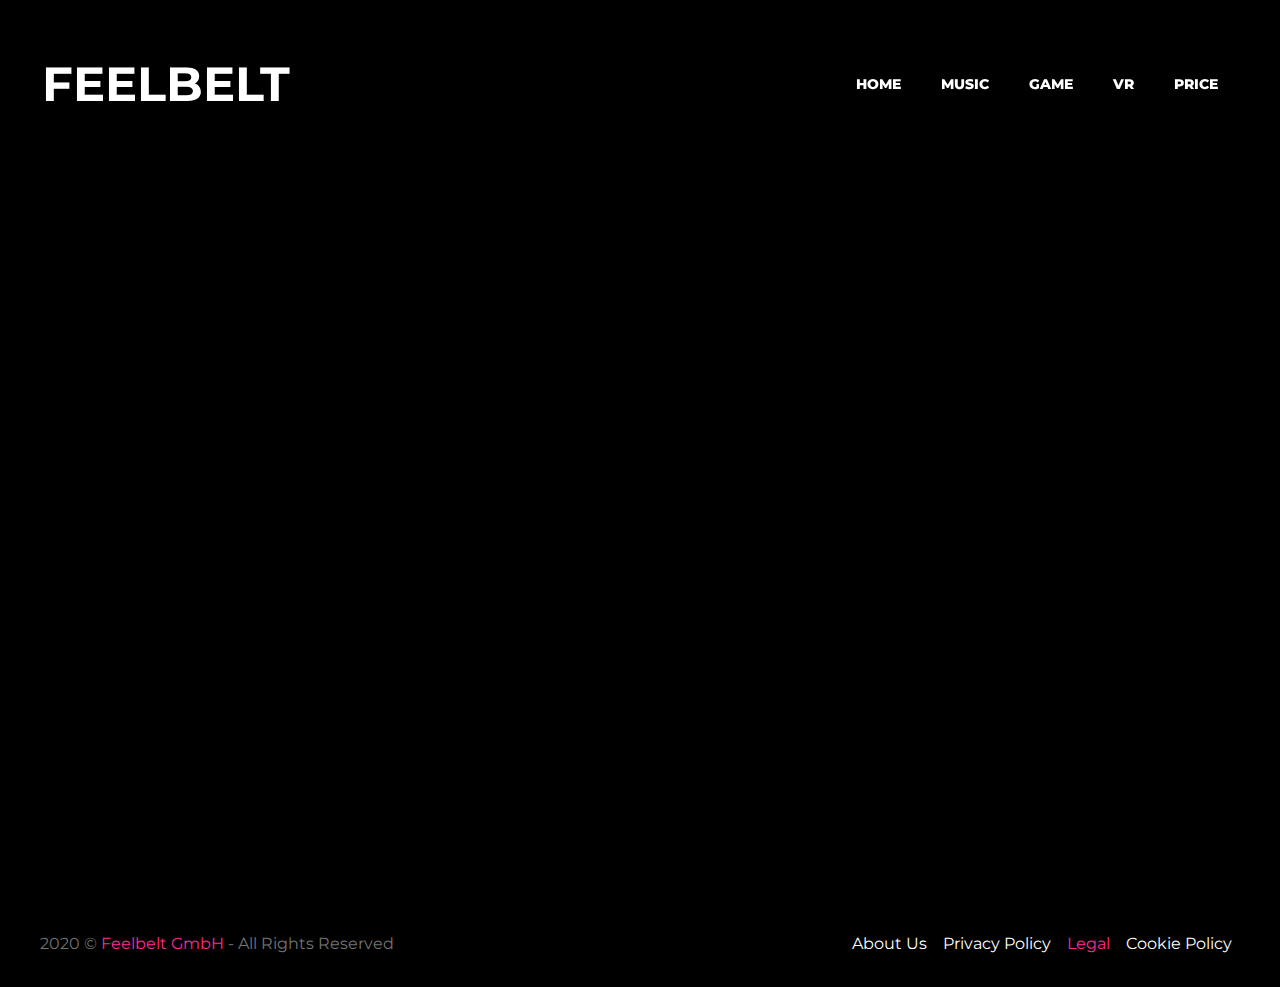
==== commit 67d31996: "v8" ====
--- a/products.html
+++ b/products.html
@@ -1,5 +1,5 @@
 <!DOCTYPE html>
-<html  lang="de">
+<html  lang="en">
 <head>
   <!-- Site made with Mobirise Website Builder v5.0.23, https://mobirise.com -->
   <meta charset="UTF-8">
@@ -742,8 +742,6 @@
   <script src="assets/popper/popper.min.js"></script>
   <script src="assets/tether/tether.min.js"></script>
   <script src="assets/bootstrap/js/bootstrap.min.js"></script>
-  <script src="assets/web/assets/cookies-alert-plugin/cookies-alert-core.js"></script>
-  <script src="assets/web/assets/cookies-alert-plugin/cookies-alert-script.js"></script>
   <script src="assets/smoothscroll/smooth-scroll.js"></script>
   <script src="assets/dropdown/js/nav-dropdown.js"></script>
   <script src="assets/dropdown/js/navbar-dropdown.js"></script>
@@ -761,8 +759,7 @@
 (function(){var w=window;var ic=w.Intercom;if(typeof ic==="function"){ic('reattach_activator');ic('update',w.intercomSettings);}else{var d=document;var i=function(){i.c(arguments);};i.q=[];i.c=function(args){i.q.push(args);};w.Intercom=i;var l=function(){var s=d.createElement('script');s.type='text/javascript';s.async=true;s.src='https://widget.intercom.io/widget/gv1eoarn';var x=d.getElementsByTagName('script')[0];x.parentNode.insertBefore(s,x);};if(w.attachEvent){w.attachEvent('onload',l);}else{w.addEventListener('load',l,false);}}})();
 </script>
   
-<input name="cookieData" type="hidden" data-cookie-customDialogSelector='null' data-cookie-colorText='#424a4d' data-cookie-colorBg='rgba(234, 239, 241, 0.99)' data-cookie-textButton='Agree' data-cookie-colorButton='' data-cookie-colorLink='#424a4d' data-cookie-underlineLink='true' data-cookie-text="We use cookies to give you the best experience. Read our <a href='https://www.feelbelt.de/de/datenschutzbestimmungen/'>cookie policy</a>.">
-   <div id="scrollToTop" class="scrollToTop mbr-arrow-up"><a style="text-align: center;"><i class="mbr-arrow-up-icon mbr-arrow-up-icon-cm cm-icon cm-icon-smallarrow-up"></i></a></div>
+ <div id="scrollToTop" class="scrollToTop mbr-arrow-up"><a style="text-align: center;"><i class="mbr-arrow-up-icon mbr-arrow-up-icon-cm cm-icon cm-icon-smallarrow-up"></i></a></div>
   
 </body>
 </html>